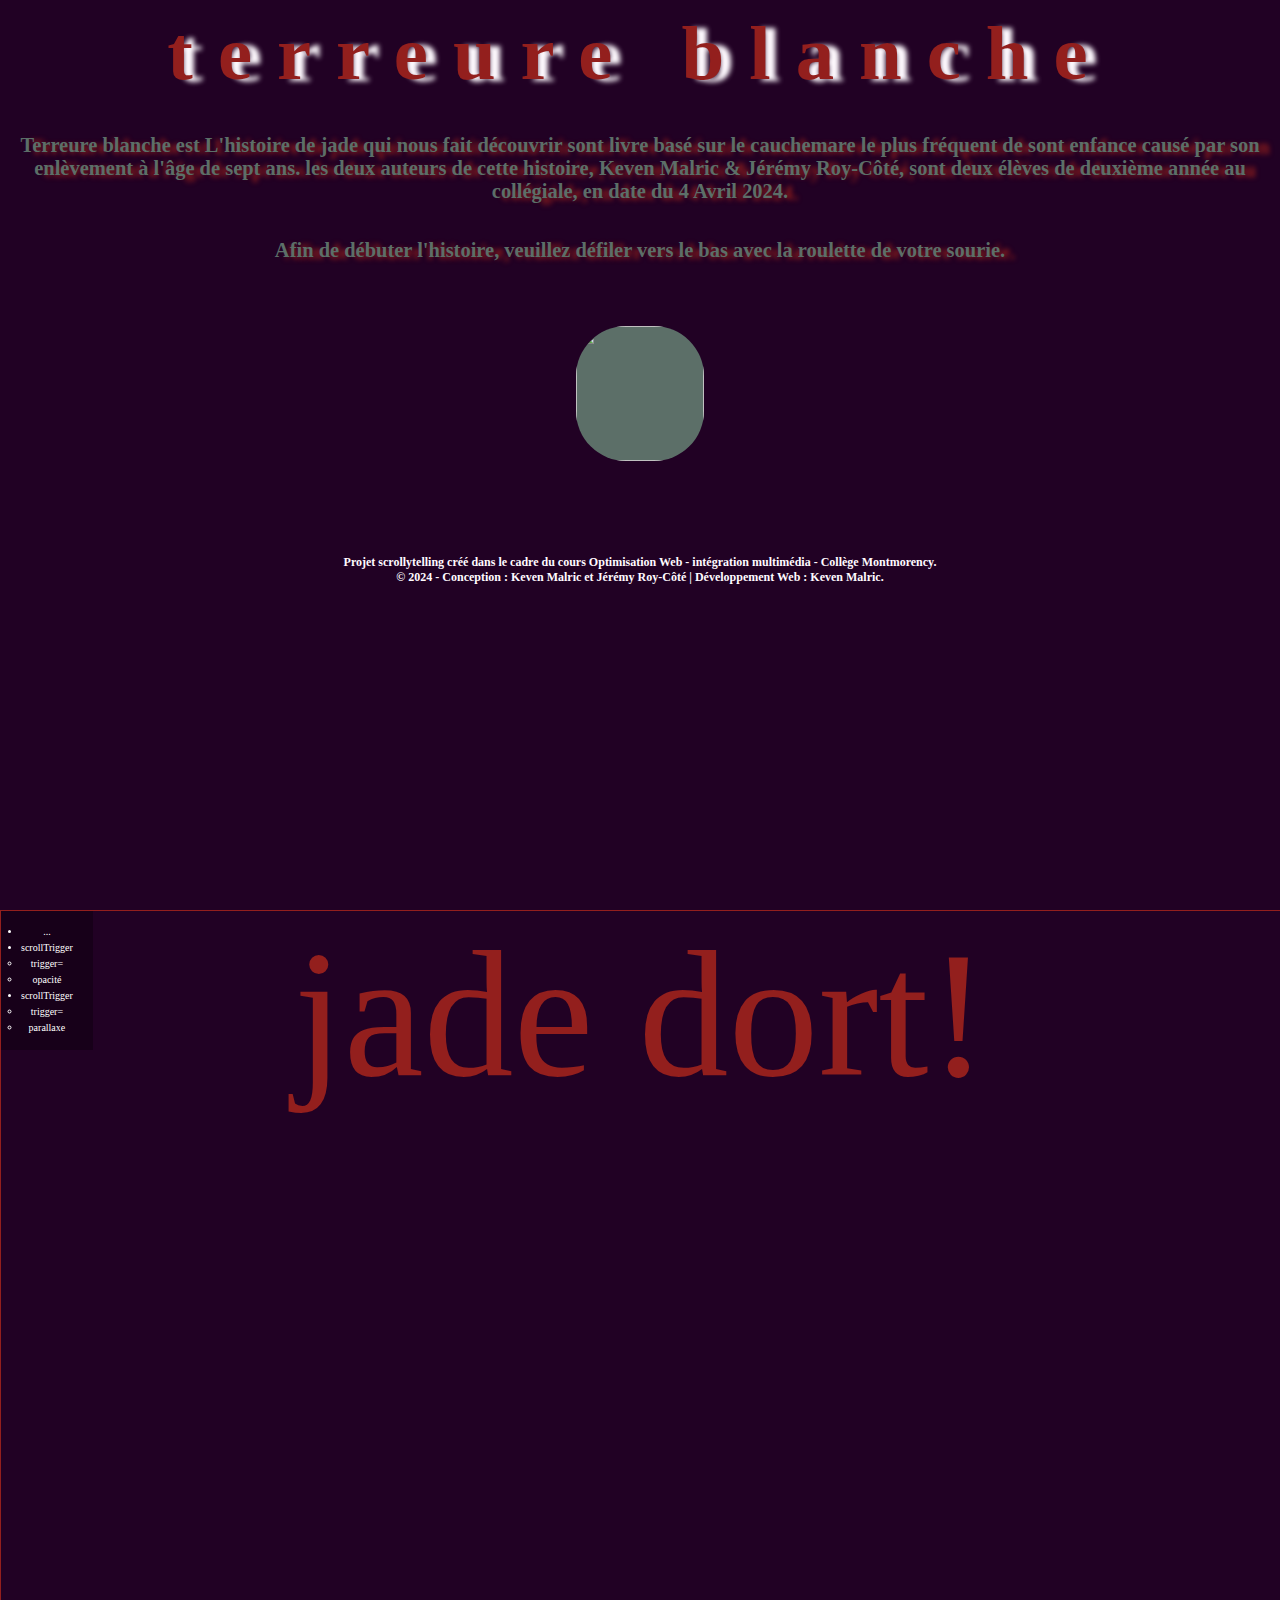
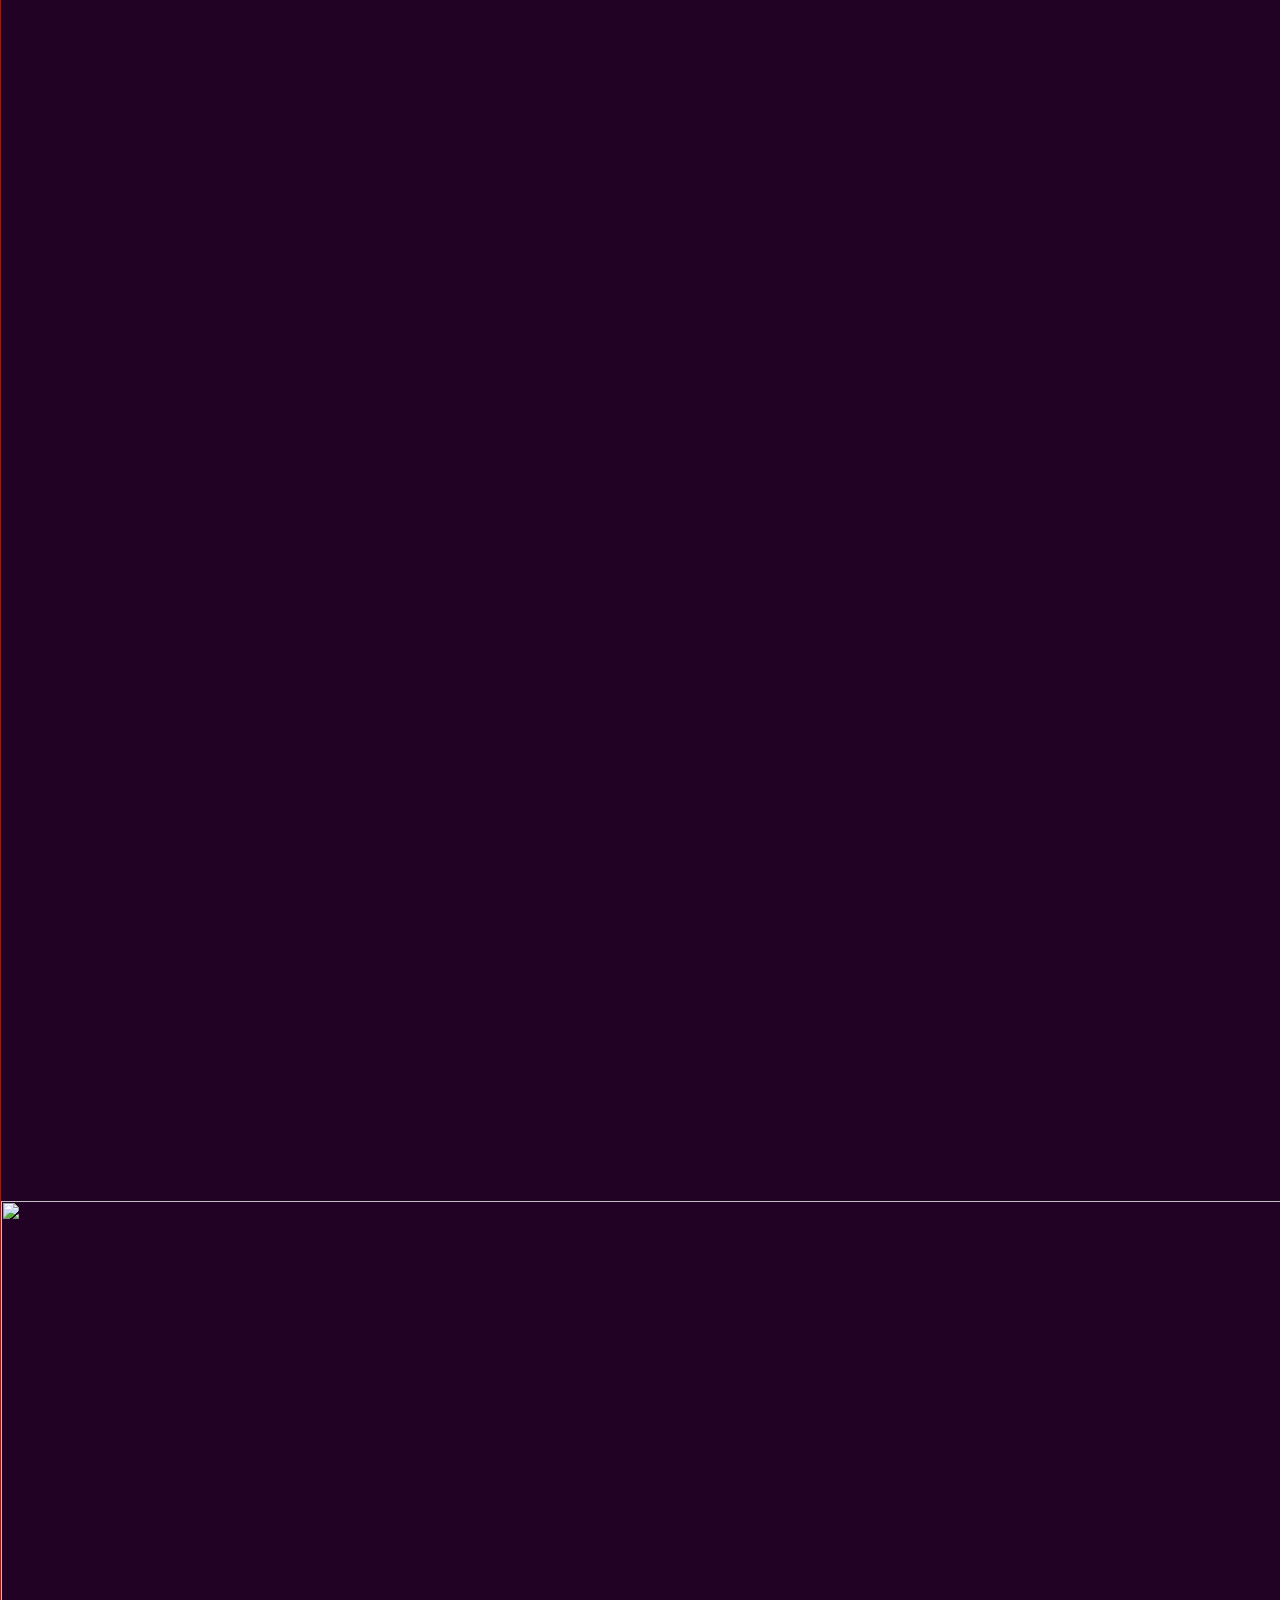
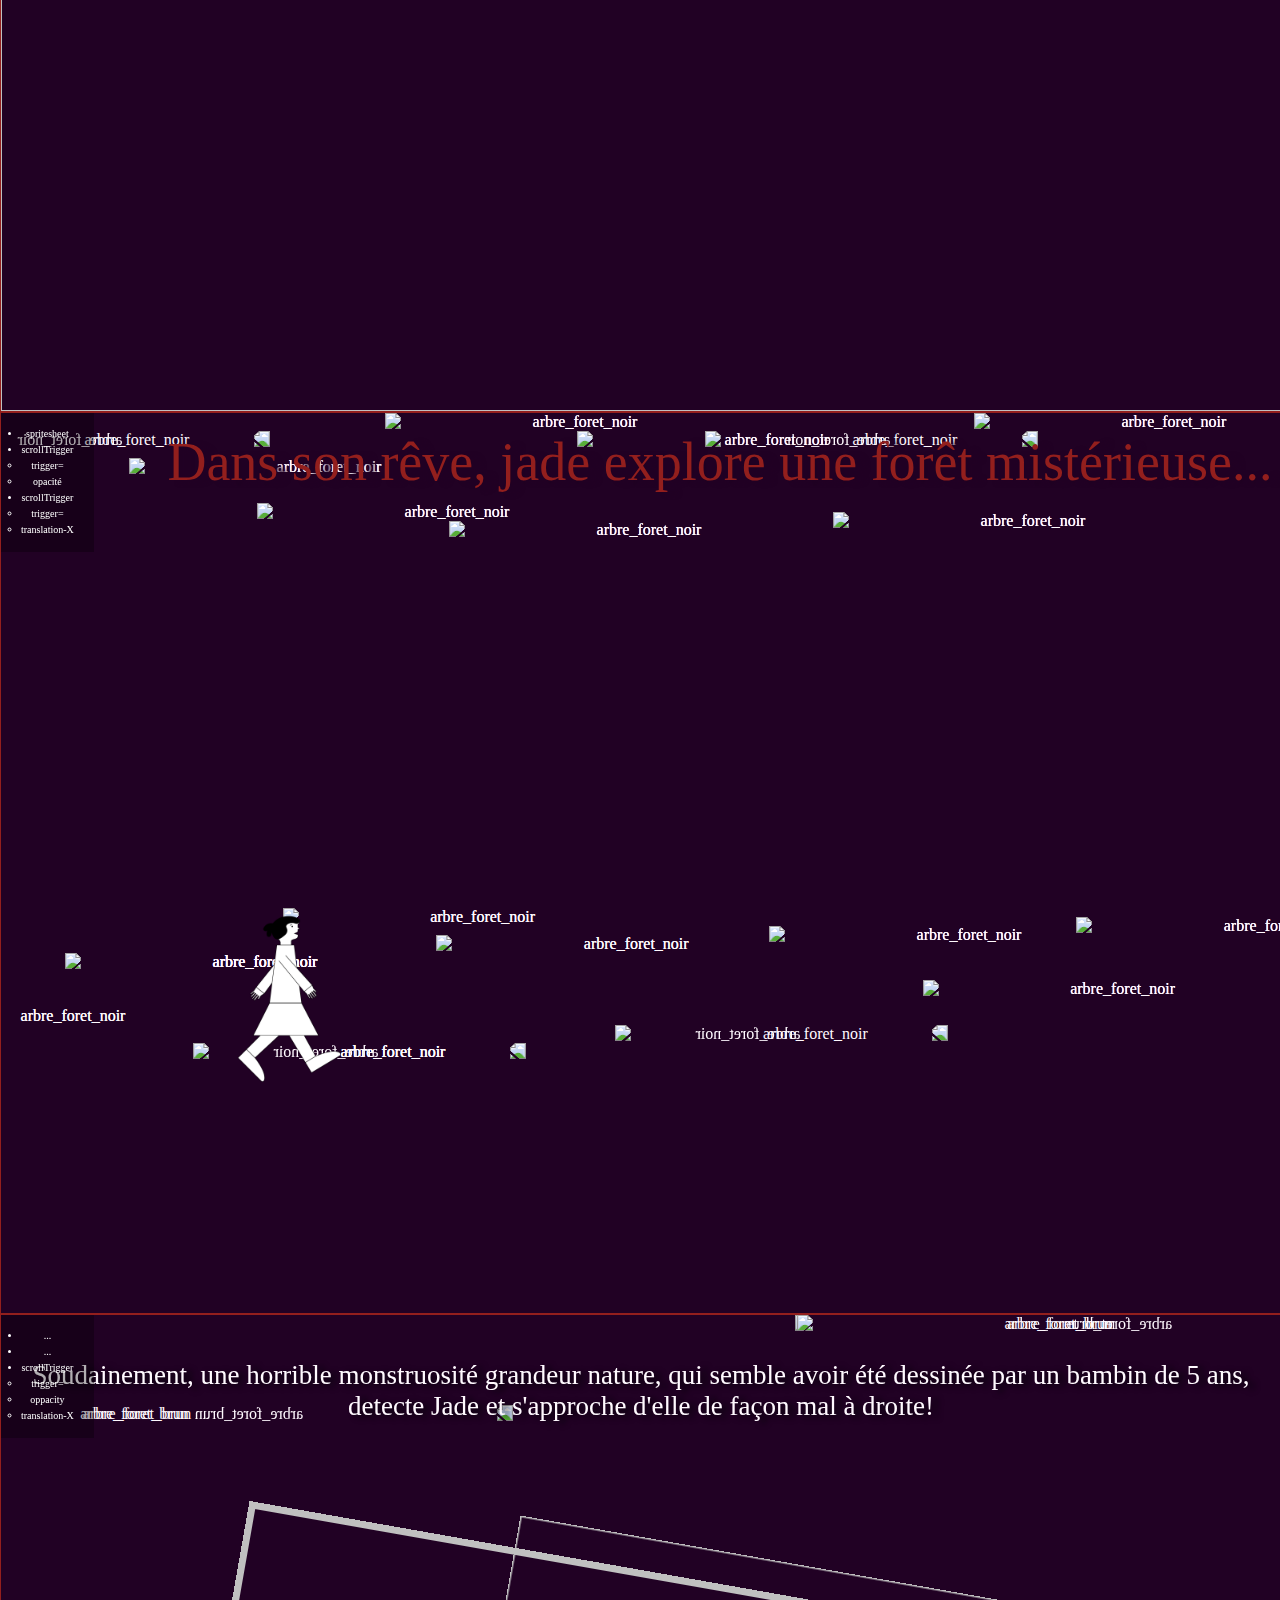
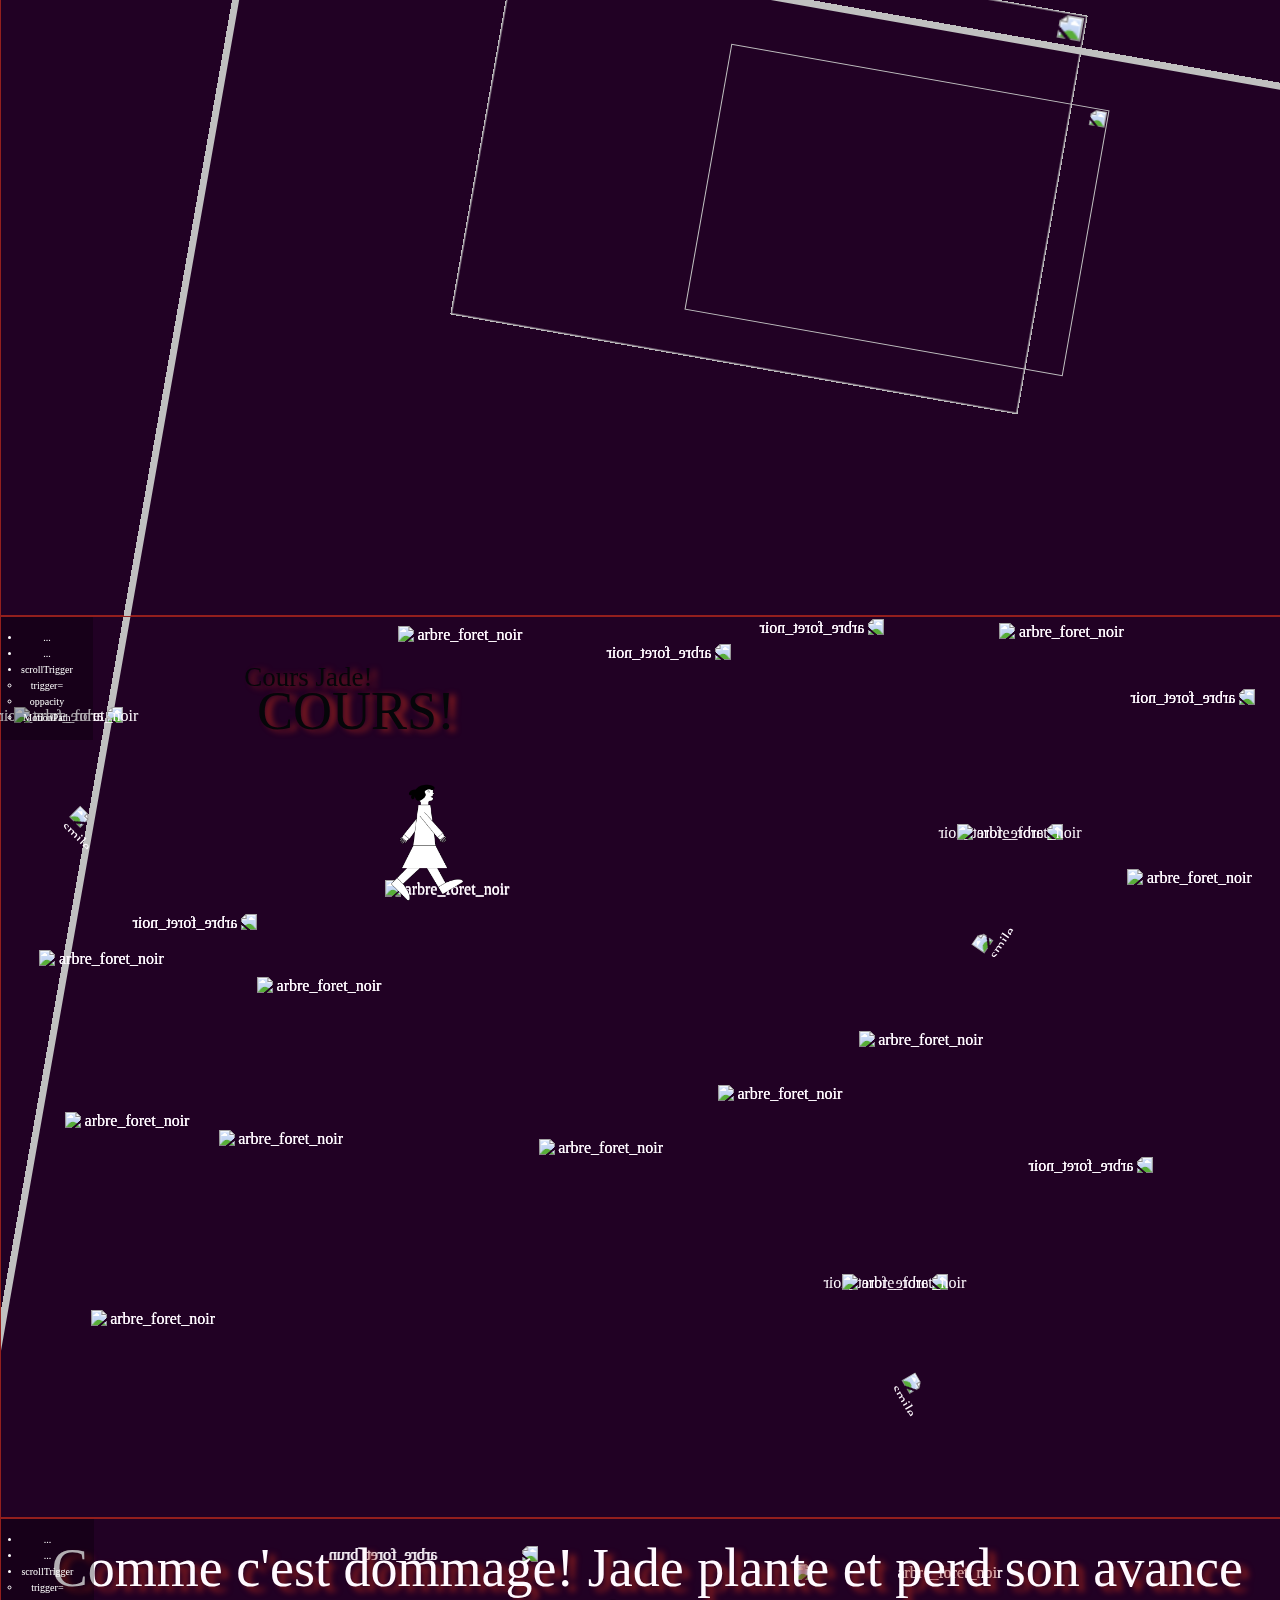
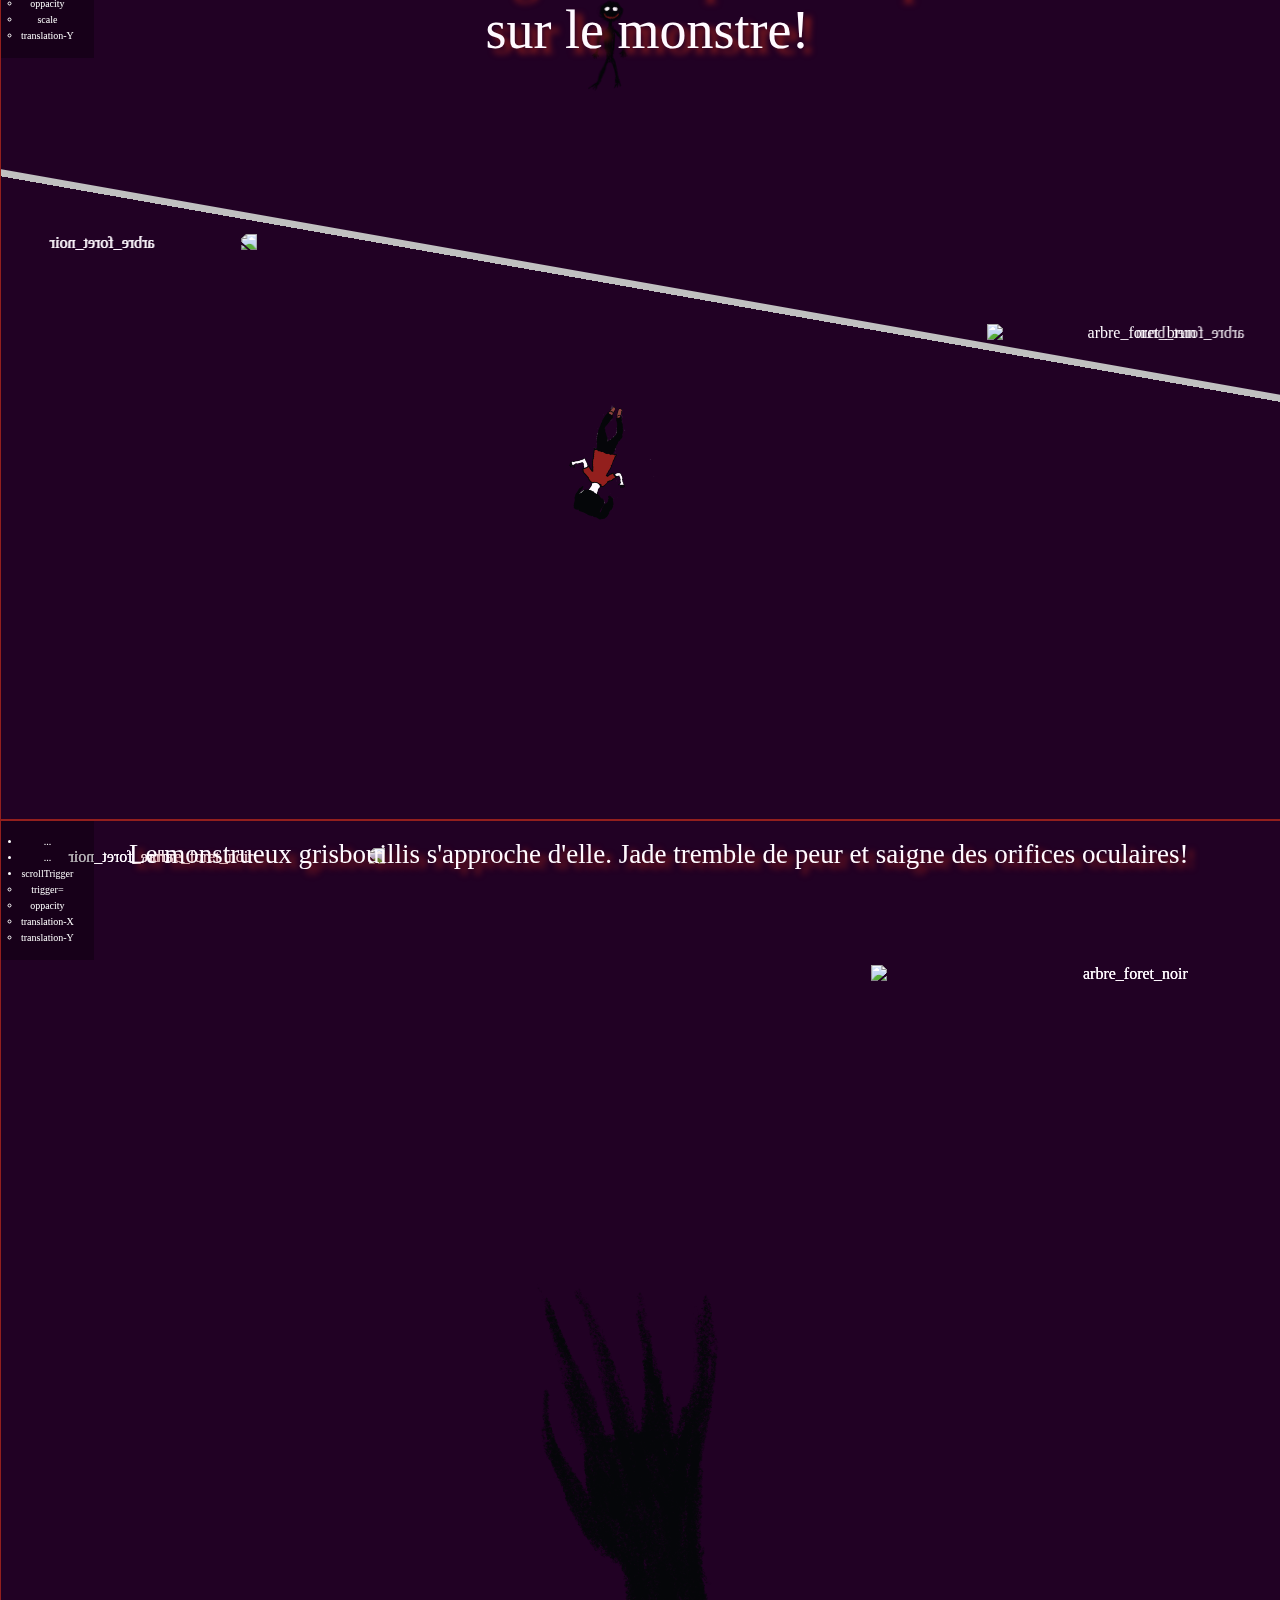
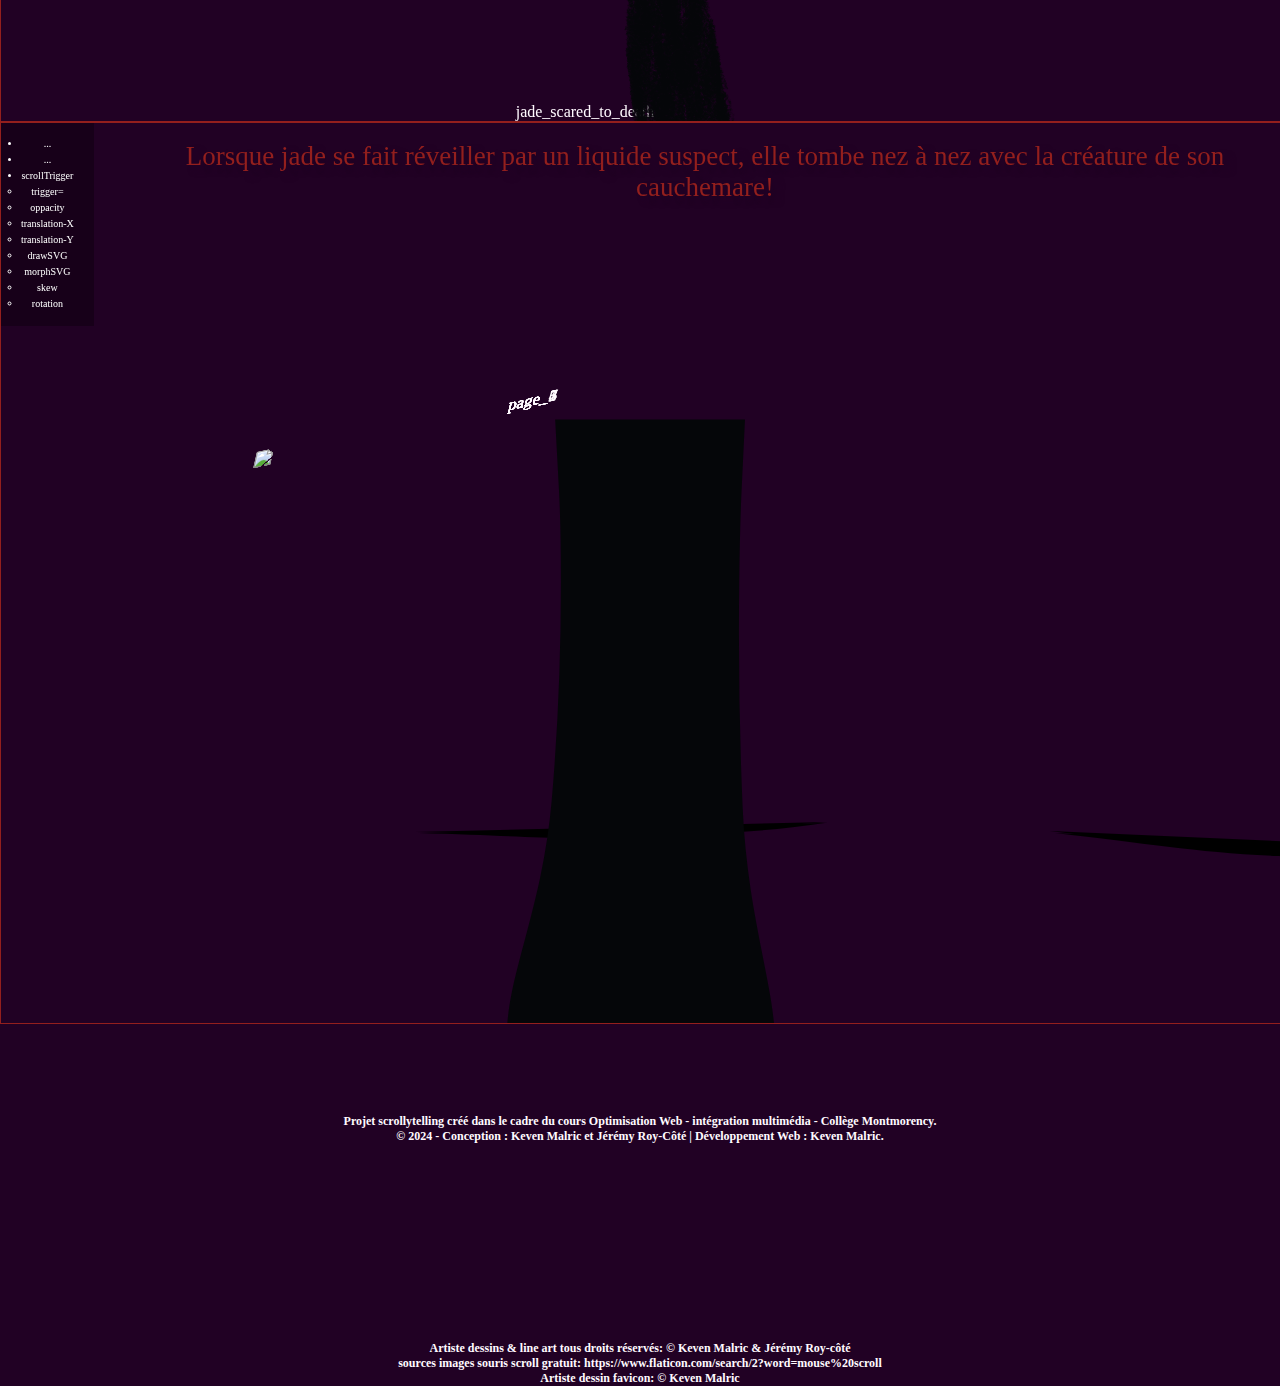
==== index.html @ a26fff1d "rthr" ====
<!DOCTYPE html>
<html lang="en">
<head>
    <meta charset="UTF-8">
    <meta name="viewport" content="width=device-width, initial-scale=1.0">
    <link rel="stylesheet" href="./css/style.css">
    <title>Terreure Blanche</title>
    <link rel="shortcut icon" type="image/png" href="./assets/img/terreure_blanche_favicon.png">
</head>
<body>
    <header>
        <h1 class="titre">terreure blanche</h1>
        <br><br>
        <h2>Terreure blanche est L'histoire de jade qui nous fait découvrir sont livre basé sur le cauchemare le plus fréquent de sont enfance causé par son enlèvement à l'âge de sept ans. les deux auteurs de cette histoire, Keven Malric & Jérémy Roy-Côté, sont deux élèves de deuxième année au collégiale, en date du 4 Avril 2024.</h2> <br><br>
        <span >
            <h2>Afin de débuter l'histoire, veuillez défiler vers le bas avec la roulette de votre sourie. </h2>
            <!---image de souris trouvé à cette addresse: https://www.flaticon.com/search/2?word=mouse%20scroll-->
            <img class="mouse" src="./assets/img/scroll-wheel.png" alt="">
        </span>
        <h3>Projet scrollytelling créé dans le cadre du cours Optimisation Web - intégration multimédia - Collège Montmorency.<br> © 2024 - Conception : Keven Malric et Jérémy Roy-Côté | Développement Web : Keven Malric.</h3>
    </header>
    <main>
        <section id="chapitre_1">
            <ul class="technique-gsap"> 
                <li>...</li> 
                <li>scrollTrigger 
                    <ul> 
                        <li>trigger=</li> 
                        <li>opacité</li> 
                    </ul> 
                </li> 
                <li>scrollTrigger 
                    <ul> 
                        <li>trigger=</li> 
                        <li>parallaxe</li> 
                    </ul> 
                </li> 
            </ul>
            <img src="./assets/img/img_elements_visuels/arbre_rouge.png" alt="" id="ch1" class="branches rouges">
            <img src="./assets/img/img_elements_visuels/arbre_rouge.png" alt="" id="ch1" class="branches rouges">
            <img src="./assets/img/img_elements_visuels/arbre_noir.png" alt="" id="ch1" class="branches noir">
            <img src="./assets/img/img_elements_visuels/arbre_noir.png" alt="" id="ch1" class="branches noir">
            <img src="./assets/img/img_elements_visuels/arbre_noir.png" alt="" id="ch1" class="branches noir">
            <img src="./assets/img/img_elements_visuels/arbre_noir.png" alt="" id="ch1" class="branches noir">
            <img src="./assets/img/img_elements_visuels/arbre_brun.png" alt="" id="ch1" class="branches brun">
            <img src="./assets/img/img_elements_visuels/arbre_brun.png" alt="" id="ch1" class="branches brun">
            <span class="elle"><p>jade dort!</p></span>  
        </section>
        <section id="chapitre_2">
            <ul class="technique-gsap"> 
                <li>spritesheet</li> 
                <li>scrollTrigger 
                    <ul> 
                        <li>trigger=</li> 
                        <li>opacité</li> 
                    </ul> 
                </li>  
                <li>scrollTrigger 
                    <ul> 
                        <li>trigger=</li> 
                        <li>translation-X</li> 
                    </ul> 
                </li> 
            </ul>
            <div class="arbre-ch2">
                <img id="ch2" class="arbre noir1" src="./assets/img/img_elements_visuels/arbre_foret_noir.png" alt="arbre_foret_noir">
                <img id="ch2" class="arbre noir2" src="./assets/img/img_elements_visuels/arbre_foret_noir.png" alt="arbre_foret_noir">
                <img id="ch2" class="arbre noir3" src="./assets/img/img_elements_visuels/arbre_foret_noir.png" alt="arbre_foret_noir">
                <img id="ch2" class="arbre noir4" src="./assets/img/img_elements_visuels/arbre_foret_noir.png" alt="arbre_foret_noir">
                <img id="ch2" class="arbre noir5" src="./assets/img/img_elements_visuels/arbre_foret_noir.png" alt="arbre_foret_noir">
                <img id="ch2" class="arbre noir6" src="./assets/img/img_elements_visuels/arbre_foret_noir.png" alt="arbre_foret_noir">
                <img id="ch2" class="arbre noir7" src="./assets/img/img_elements_visuels/arbre_foret_noir.png" alt="arbre_foret_noir">
                <img id="ch2" class="arbre noir8" src="./assets/img/img_elements_visuels/arbre_foret_noir.png" alt="arbre_foret_noir">
                <img id="ch2" class="arbre noir9" src="./assets/img/img_elements_visuels/arbre_foret_noir.png" alt="arbre_foret_noir">
                <img id="ch2" class="arbre noir10" src="./assets/img/img_elements_visuels/arbre_foret_noir.png" alt="arbre_foret_noir">
                <img id="ch2" class="arbre noir11" src="./assets/img/img_elements_visuels/arbre_foret_noir.png" alt="arbre_foret_noir">
                <img id="ch2" class="arbre noir12" src="./assets/img/img_elements_visuels/arbre_foret_noir.png" alt="arbre_foret_noir">
                <img id="ch2" class="arbre noir13" src="./assets/img/img_elements_visuels/arbre_foret_noir.png" alt="arbre_foret_noir">
                <img id="ch2" class="arbre noir14" src="./assets/img/img_elements_visuels/arbre_foret_noir.png" alt="arbre_foret_noir">
                <img id="ch2" class="arbre noir15" src="./assets/img/img_elements_visuels/arbre_foret_noir.png" alt="arbre_foret_noir">
                <img id="ch2" class="arbre noir16" src="./assets/img/img_elements_visuels/arbre_foret_noir.png" alt="arbre_foret_noir">
                <img id="ch2" class="arbre noir17" src="./assets/img/img_elements_visuels/arbre_foret_noir.png" alt="arbre_foret_noir">
                <img id="ch2" class="arbre noir18" src="./assets/img/img_elements_visuels/arbre_foret_noir.png" alt="arbre_foret_noir">
                <img id="ch2" class="arbre noir19" src="./assets/img/img_elements_visuels/arbre_foret_noir.png" alt="arbre_foret_noir">
                <img id="ch2" class="arbre noir20" src="./assets/img/img_elements_visuels/arbre_foret_noir.png" alt="arbre_foret_noir">
                <img id="ch2" class="arbre noir21" src="./assets/img/img_elements_visuels/arbre_foret_noir.png" alt="arbre_foret_noir">
                <img id="ch2" class="arbre noir22" src="./assets/img/img_elements_visuels/arbre_foret_noir.png" alt="arbre_foret_noir">
                <img id="ch2" class="arbre noir23" src="./assets/img/img_elements_visuels/arbre_foret_noir.png" alt="arbre_foret_noir">
                <img id="ch2" class="arbre noir24" src="./assets/img/img_elements_visuels/arbre_foret_noir.png" alt="arbre_foret_noir">
                <img id="ch2" class="arbre noir25" src="./assets/img/img_elements_visuels/arbre_foret_noir.png" alt="arbre_foret_noir">
                <img id="ch2" class="arbre noir26" src="./assets/img/img_elements_visuels/arbre_foret_noir.png" alt="arbre_foret_noir">
                <img id="ch2" class="arbre noir27" src="./assets/img/img_elements_visuels/arbre_foret_noir.png" alt="arbre_foret_noir">
                <img id="ch2" class="arbre noir28" src="./assets/img/img_elements_visuels/arbre_foret_noir.png" alt="arbre_foret_noir">
                <img id="ch2" class="arbre noir29" src="./assets/img/img_elements_visuels/arbre_foret_noir.png" alt="arbre_foret_noir">
                <img id="ch2" class="arbre noir30" src="./assets/img/img_elements_visuels/arbre_foret_noir.png" alt="arbre_foret_noir">
                <img id="ch2" class="arbre noir31" src="./assets/img/img_elements_visuels/arbre_foret_noir.png" alt="arbre_foret_noir">
                <img id="ch2" class="arbre noir32" src="./assets/img/img_elements_visuels/arbre_foret_noir.png" alt="arbre_foret_noir">
                <img id="ch2" class="arbre noir33" src="./assets/img/img_elements_visuels/arbre_foret_noir.png" alt="arbre_foret_noir">
                <img id="ch2" class="arbre noir34" src="./assets/img/img_elements_visuels/arbre_foret_noir.png" alt="arbre_foret_noir">
                <img id="ch2" class="arbre noir35" src="./assets/img/img_elements_visuels/arbre_foret_noir.png" alt="arbre_foret_noir">
                <img id="ch2" class="arbre noir36" src="./assets/img/img_elements_visuels/arbre_foret_noir.png" alt="arbre_foret_noir">
                <img id="ch2" class="arbre noir37" src="./assets/img/img_elements_visuels/arbre_foret_noir.png" alt="arbre_foret_noir">
                <img id="ch2" class="arbre noir38" src="./assets/img/img_elements_visuels/arbre_foret_noir.png" alt="arbre_foret_noir">
                <img id="ch2" class="arbre noir39" src="./assets/img/img_elements_visuels/arbre_foret_noir.png" alt="arbre_foret_noir">
                <img id="ch2" class="arbre noir40" src="./assets/img/img_elements_visuels/arbre_foret_noir.png" alt="arbre_foret_noir">
            </div>
            <div class="walk1">
            </div>
            <div class="text-ch2">
                <p>Dans son rêve, jade explore une forêt mistérieuse...</p>
            </div>
        </section>
        <section id="chapitre_3">
            <ul class="technique-gsap"> 
                <li>...</li> 
                <li>...</li> 
                <li>scrollTrigger 
                    <ul> 
                        <li>trigger=</li> 
                        <li>oppacity</li> 
                        <li>translation-X</li>
                    </ul> 
                </li> 
            </ul>
            <div class="arbre-ch3">           
                <img id="ch3" class="arbre brun1a" src="./assets/img/img_elements_visuels/arbres_foret_brun.png" alt="arbre_foret_brun">
                <img id="ch3" class="arbre brun1b" src="./assets/img/img_elements_visuels/arbres_foret_brun.png" alt="arbre_foret_brun">
                <img id="ch3" class="arbre brun1c" src="./assets/img/img_elements_visuels/arbres_foret_brun.png" alt="arbre_foret_brun">
                <img id="ch3" class="arbre brun2a" src="./assets/img/img_elements_visuels/arbres_foret_brun.png" alt="arbre_foret_brun">
                <img id="ch3" class="arbre brun2b" src="./assets/img/img_elements_visuels/arbres_foret_brun.png" alt="arbre_foret_brun">
                <img id="ch3" class="arbre brun2c" src="./assets/img/img_elements_visuels/arbres_foret_brun.png" alt="arbre_foret_brun">
                <div class="text-ch3">
                    <p>Soudainement, une horrible monstruosité grandeur nature, qui semble avoir été dessinée par un bambin de 5 ans, detecte Jade et s'approche d'elle de façon mal à droite! </p>
                </div>
            </div>
            <div class="monstre">
                <img id="chm3" class="monstre1" src="./assets/img/img_personnage/monstre_stand.png" alt="">
                <img id="chm3" class="monstre2" src="./assets/img/img_personnage/monstre_tourne.png" alt="">
                <img id="chm3" class="monstre3" src="./assets/img/img_personnage/monstre_toi.png" alt="">
            </div>
        </section>
        <section id="chapitre_4">
            <ul class="technique-gsap"> 
                <li>...</li> 
                <li>...</li> 
                <li>scrollTrigger 
                    <ul> 
                        <li>trigger=</li> 
                        <li>oppacity</li>
                        <li>MotionPath</li> 
                    </ul> 
                </li> 
            </ul>
            <img id="ch4" class="arbre ch4 noir1" src="./assets/img/img_elements_visuels/arbre_foret_noir.png" alt="arbre_foret_noir">
            <img id="ch4" class="arbre ch4 noir2" src="./assets/img/img_elements_visuels/arbre_foret_noir.png" alt="arbre_foret_noir">
            <img id="ch4" class="arbre ch4 noir3" src="./assets/img/img_elements_visuels/arbre_foret_noir.png" alt="arbre_foret_noir">
            <img id="ch4" class="arbre ch4 noir4" src="./assets/img/img_elements_visuels/arbre_foret_noir.png" alt="arbre_foret_noir">
            <img id="ch4" class="arbre ch4 noir5" src="./assets/img/img_elements_visuels/arbre_foret_noir.png" alt="arbre_foret_noir">
            <img id="ch4" class="arbre ch4 noir6" src="./assets/img/img_elements_visuels/arbre_foret_noir.png" alt="arbre_foret_noir">
            <img id="ch4" class="arbre ch4 noir7" src="./assets/img/img_elements_visuels/arbre_foret_noir.png" alt="arbre_foret_noir">
            <img id="ch4" class="arbre ch4 noir8" src="./assets/img/img_elements_visuels/arbre_foret_noir.png" alt="arbre_foret_noir">
            <img id="ch4" class="arbre ch4 noir9" src="./assets/img/img_elements_visuels/arbre_foret_noir.png" alt="arbre_foret_noir">
            <img id="ch4" class="arbre ch4 noir10" src="./assets/img/img_elements_visuels/arbre_foret_noir.png" alt="arbre_foret_noir">
            <img id="ch4" class="arbre ch4 noir11" src="./assets/img/img_elements_visuels/arbre_foret_noir.png" alt="arbre_foret_noir">
            <img id="ch4" class="arbre ch4 noir12" src="./assets/img/img_elements_visuels/arbre_foret_noir.png" alt="arbre_foret_noir">
            <img id="ch4" class="arbre ch4 noir13" src="./assets/img/img_elements_visuels/arbre_foret_noir.png" alt="arbre_foret_noir">
            <img id="ch4" class="arbre ch4 noir14" src="./assets/img/img_elements_visuels/arbre_foret_noir.png" alt="arbre_foret_noir">
            <img id="ch4" class="arbre ch4 noir15" src="./assets/img/img_elements_visuels/arbre_foret_noir.png" alt="arbre_foret_noir">
            <img id="ch4" class="arbre ch4 noir16" src="./assets/img/img_elements_visuels/arbre_foret_noir.png" alt="arbre_foret_noir">
            <img id="ch4" class="arbre ch4 noir17" src="./assets/img/img_elements_visuels/arbre_foret_noir.png" alt="arbre_foret_noir">
            <img id="ch4" class="arbre ch4 noir18" src="./assets/img/img_elements_visuels/arbre_foret_noir.png" alt="arbre_foret_noir">
            <img id="ch4" class="arbre ch4 noir19" src="./assets/img/img_elements_visuels/arbre_foret_noir.png" alt="arbre_foret_noir">
            <img id="ch4" class="arbre ch4 noir20" src="./assets/img/img_elements_visuels/arbre_foret_noir.png" alt="arbre_foret_noir">
            <img id="ch4" class="arbre ch4 noir1b" src="./assets/img/img_elements_visuels/arbre_foret_noir.png" alt="arbre_foret_noir">
            <img id="ch4" class="arbre ch4 noir2b" src="./assets/img/img_elements_visuels/arbre_foret_noir.png" alt="arbre_foret_noir">
            <img id="ch4" class="arbre ch4 noir3b" src="./assets/img/img_elements_visuels/arbre_foret_noir.png" alt="arbre_foret_noir">
            <img id="ch4" class="arbre ch4 noir4b" src="./assets/img/img_elements_visuels/arbre_foret_noir.png" alt="arbre_foret_noir">
            <img id="ch4" class="arbre ch4 noir5b" src="./assets/img/img_elements_visuels/arbre_foret_noir.png" alt="arbre_foret_noir">
            <img id="ch4" class="arbre ch4 noir6b" src="./assets/img/img_elements_visuels/arbre_foret_noir.png" alt="arbre_foret_noir">
            <img id="ch4" class="arbre ch4 noir7b" src="./assets/img/img_elements_visuels/arbre_foret_noir.png" alt="arbre_foret_noir">
            <img id="ch4" class="arbre ch4 noir8b" src="./assets/img/img_elements_visuels/arbre_foret_noir.png" alt="arbre_foret_noir">
            <img id="ch4" class="arbre ch4 noir9b" src="./assets/img/img_elements_visuels/arbre_foret_noir.png" alt="arbre_foret_noir">
            <img id="ch4" class="arbre ch4 noir10b" src="./assets/img/img_elements_visuels/arbre_foret_noir.png" alt="arbre_foret_noir">
            <img id="ch4" class="arbre ch4 noir11b" src="./assets/img/img_elements_visuels/arbre_foret_noir.png" alt="arbre_foret_noir">
            <img id="ch4" class="arbre ch4 noir12b" src="./assets/img/img_elements_visuels/arbre_foret_noir.png" alt="arbre_foret_noir">
            <img id="ch4" class="arbre ch4 noir13b" src="./assets/img/img_elements_visuels/arbre_foret_noir.png" alt="arbre_foret_noir">
            <img id="ch4" class="arbre ch4 noir14b" src="./assets/img/img_elements_visuels/arbre_foret_noir.png" alt="arbre_foret_noir">
            <img id="ch4" class="arbre ch4 noir15b" src="./assets/img/img_elements_visuels/arbre_foret_noir.png" alt="arbre_foret_noir">
            <img id="ch4" class="arbre ch4 noir16b" src="./assets/img/img_elements_visuels/arbre_foret_noir.png" alt="arbre_foret_noir">
            <img id="ch4" class="arbre ch4 noir17b" src="./assets/img/img_elements_visuels/arbre_foret_noir.png" alt="arbre_foret_noir">
            <img id="ch4" class="arbre ch4 noir18b" src="./assets/img/img_elements_visuels/arbre_foret_noir.png" alt="arbre_foret_noir">
            <img id="ch4" class="arbre ch4 noir19b" src="./assets/img/img_elements_visuels/arbre_foret_noir.png" alt="arbre_foret_noir">
            <img id="ch4" class="arbre ch4 noir20b" src="./assets/img/img_elements_visuels/arbre_foret_noir.png" alt="arbre_foret_noir">
            <img src="./assets/img/img_personnage/smile.png" alt="smile" id="mch4" class="creepy1">
            <img src="./assets/img/img_personnage/smile.png" alt="smile" id="mch4" class="creepy2">
            <img src="./assets/img/img_personnage/smile.png" alt="smile" id="mch4" class="creepy3">
            <svg id="ligne" data-name="Calque 2" xmlns="http://www.w3.org/2000/svg" viewBox="0 0 1039.58 1037.5">
                <path class="suivre" d="M.5,0s3,263,33,262c49,38,552-96,928,119,28,167-633,134-664,311-29,226,742,345,742,345"/>
              </svg>
            <div class="walk2">

            </div>
            <div class="run">
                <p>Cours Jade! </p> <p class="big">COURS!</p>
            </div>
        </section>
        <section id="chapitre_5">
            <ul class="technique-gsap"> 
                <li>...</li> 
                <li>...</li> 
                <li>scrollTrigger 
                    <ul> 
                        <li>trigger=</li> 
                        <li>oppacity</li> 
                        <li>scale</li> 
                        <li>translation-Y</li> 
                    </ul> 
                </li> 
            </ul>
            <img id="ch5" class="arbre ch5 noir1" src="./assets/img/img_elements_visuels/arbre_foret_noir.png" alt="arbre_foret_noir">
            <img id="ch5" class="arbre ch5 noir1b" src="./assets/img/img_elements_visuels/arbre_foret_noir.png" alt="arbre_foret_noir">
            <img id="ch5" class="arbre ch5 noir2" src="./assets/img/img_elements_visuels/arbre_foret_noir.png" alt="arbre_foret_noir">
            <img id="ch5" class="arbre ch5 noir2b" src="./assets/img/img_elements_visuels/arbre_foret_noir.png" alt="arbre_foret_noir">
            <img id="ch5" class="arbre ch5 brun1a" src="./assets/img/img_elements_visuels/arbres_foret_brun.png" alt="arbre_foret_brun">
            <img id="ch5" class="arbre ch5 brun1b" src="./assets/img/img_elements_visuels/arbres_foret_brun.png" alt="arbre_foret_brun">
            <img id="ch5" class="arbre ch5 brun2a" src="./assets/img/img_elements_visuels/arbres_foret_brun.png" alt="arbre_foret_brun">
            <img id="ch5" class="arbre ch5 brun2b" src="./assets/img/img_elements_visuels/arbres_foret_brun.png" alt="arbre_foret_brun">
            <img src="./assets/img/img_personnage/fille_plante.png" alt="fille_plante" id="plante" class="fillep">
            <img src="./assets/img/img_personnage/monstre_grrr.png" alt="" id="danger" class="grrr">
            <div class="oh-non">
                <p>Comme c'est dommage! Jade plante et perd son avance sur le monstre!</p>
            </div>
        </section>
        <section id="chapitre_6">
            <ul class="technique-gsap"> 
                <li>...</li> 
                <li>...</li> 
                <li>scrollTrigger 
                    <ul> 
                        <li>trigger=</li> 
                        <li>oppacity</li> 
                        <li>translation-X</li> 
                        <li>translation-Y</li> 
                    </ul> 
                </li> 
            </ul>
            <div class="cloud">  
                         
            </div>
            <div class="abre-ch6">
                <img id="ch6" class="arbre ch6 noir1" src="./assets/img/img_elements_visuels/arbre_foret_noir.png" alt="arbre_foret_noir">
                <img id="ch6" class="arbre ch6 noir1b" src="./assets/img/img_elements_visuels/arbre_foret_noir.png" alt="arbre_foret_noir">
                <img id="ch6" class="arbre ch6 noir1c" src="./assets/img/img_elements_visuels/arbre_foret_noir.png" alt="arbre_foret_noir">
                <img id="ch6" class="arbre ch6 noir1d" src="./assets/img/img_elements_visuels/arbre_foret_noir.png" alt="arbre_foret_noir">
                <img id="ch6" class="arbre ch6 noir2" src="./assets/img/img_elements_visuels/arbre_foret_noir.png" alt="arbre_foret_noir">
                <img id="ch6" class="arbre ch6 noir2b" src="./assets/img/img_elements_visuels/arbre_foret_noir.png" alt="arbre_foret_noir">
            </div>
            <img id="jade" class="fille" src="./assets/img/img_personnage/jade_scared_to_death.png" alt="jade_scared_to_death">
            <img id="hand" class="main" src="./assets/img/img_elements_visuels/hand.png" alt="hand">    
            <div class="peur">
                <p>Le monstrueux grisbouillis s'approche d'elle. Jade tremble de peur et saigne des orifices oculaires!</p>
            </div>   
        </section>
        <section id="chapitre_6_suite"> 
            <ul class="technique-gsap"> 
                <li>...</li> 
                <li>...</li> 
                <li>scrollTrigger 
                    <ul> 
                        <li>trigger=</li> 
                        <li>oppacity</li> 
                        <li>translation-X</li> 
                        <li>translation-Y</li>
                        <li>drawSVG</li>
                        <li>morphSVG</li>
                        <li>skew</li> 
                        <li>rotation</li>
                    </ul> 
                </li> 
            </ul>
                <svg version="1.1" id="drool" xmlns="http://www.w3.org/2000/svg" xmlns:xlink="http://www.w3.org/1999/xlink" x="0px" y="0px"
                viewBox="0 0 595.3 841.9" xml:space="preserve">
           <path class="bave" d="M283.8,136c0,0,7.3,134.7-7,298c-12.4,141.3-67,210.8-27,251c23.2,23.3,69.7,28.1,94,9
               c40.4-31.8-7.5-108-14-256c-7.4-168.8-1-302-1-302H283.8z"/>
           </svg>
           <svg xmlns="http://www.w3.org/2000/svg" width="1890" height="1417" viewBox="0 0 1890 1417">
            <path id="eye11" data-name="Forme 1" class="close" d="M414,709c74.861,0.264,135.245,2.412,212,2,82.994-.446,124.585-6.684,201-12"/>
            <path id="eye12" data-name="Forme 2" class="close" d="M1049,708c114.38,14.471,161.61,18.032,259,25,78,5.581,138.4,6.4,218-4"/>
            <path id="eye13" data-name="Forme 3" class="close" d="M418,710c97.6,2.45,126.5,7.189,203,4,75.35-3.141,130.248-3.069,203-14"/>
            <path id="eye14" data-name="Forme 4" class="close" d="M1054,710c92.12,10.458,140.72,19.4,222,23,83.75,3.706,140.22,13.273,249-1"/>
          </svg>
          <svg xmlns="http://www.w3.org/2000/svg" width="1890" height="1417" viewBox="0 0 1890 1417">
            <path id="eye21" data-name="Forme 1" class="open" d="M414,709a350.961,350.961,0,0,1,212-73c82.994-.446,137.3,9.8,201,63"/>
            <path id="eye22" data-name="Forme 2" class="open" d="M1049,708c76.23-60.576,173.06-89.678,270-78,78,9.4,150.29,44.533,207,99"/>
            <path id="eye23" data-name="Forme 3" class="open" d="M410,742a313.868,313.868,0,0,0,413-15"/>
            <path id="eye24" data-name="Forme 4" class="open" d="M1054,744a449.986,449.986,0,0,0,468.03,16.919"/>
          </svg>

            <div class="livre">
                <img src="./assets/img/img_personnage/terreure_blanche.png" alt="smile" id="surprise" class="wake">
                <img id="ch6-5" class="pa no7" src="./assets/img/img_elements_visuels/page_7.png" alt="page_7">
                <img id="ch6-5" class="pa no6" src="./assets/img/img_elements_visuels/page_6.png" alt="page_6">
                <img id="ch6-5" class="pa no5" src="./assets/img/img_elements_visuels/page_5.png" alt="page_5">
                <img id="ch6-5" class="pa no4" src="./assets/img/img_elements_visuels/page_4.png" alt="page_4">
                <img id="ch6-5" class="pa no3" src="./assets/img/img_elements_visuels/page_3.png" alt="page_3">
                <img id="ch6-5" class="pa no2" src="./assets/img/img_elements_visuels/page_2.png" alt="page_2">
                <img id="ch6-5" class="pa no1" src="./assets/img/img_elements_visuels/page_1.png" alt="page_1">
            </div>
            <div class="bon_matin">
                <p>Lorsque jade se fait réveiller par un liquide suspect, elle tombe nez à nez avec la créature de son cauchemare!</p>
            </div> 
        </section>
    </main>
    <footer>
        <h3 class="foot">Projet scrollytelling créé dans le cadre du cours Optimisation Web - intégration multimédia - Collège Montmorency.<br> © 2024 - Conception : Keven Malric et Jérémy Roy-Côté | Développement Web : Keven Malric.</h3>
        <br>
        <h3 class="foot">Artiste dessins & line art tous droits réservés: © Keven Malric & Jérémy Roy-côté <br> sources images souris scroll gratuit: https://www.flaticon.com/search/2?word=mouse%20scroll <br> Artiste dessin favicon: © Keven Malric</h3>
    </footer>
    <!---libairie GSAP, ScrollTrigger & lien Javascript-->
    <script src="https://cdn.jsdelivr.net/npm/gsap@3.12.5/dist/gsap.min.js"></script>
    <script src="https://cdn.jsdelivr.net/npm/gsap@3.12.5/dist/ScrollTrigger.min.js"></script>
    <script src="https://cdn.jsdelivr.net/npm/gsap@3.12.5/dist/MotionPathPlugin.min.js"></script>
    <!--<script src="https://s3-us-west-2.amazonaws.com/s.cdpn.io/16327/MorphSVGPlugin3.min.js"></script> -->
    <!--<script src="https://s3-us-west-2.amazonaws.com/s.cdpn.io/16327/DrawSVGPlugin3.min.js"></script>-->
    <script src="./script/script.js"></script>
</body>
</html>
---- css/style.css ----
@font-face {
    font-family:"Drunk";
    src: url('../assets/fonts/Drunk & Proud.otf') format("opentype");
}

@font-face {
    font-family:"hug";
    src: url("../assets/fonts/Hug Me Tight - OTF.otf") format("opentype");
}


:root {
    --mauve: #210124;
    --bois: #8e443d;
    --ghost: #fffaff;
    --forest_green: #5c6f68;
    --blood_red: #931f1d;
    --black: #050609;
}

* {
    font-family: "hug";
    margin: 0;
    padding: 0;
}

body {
    overflow-x: hidden;
    background-color: var(--mauve);
    height: 100vh;
    text-align: justify;
    color: var(--ghost);
}

header {
    display:block;
    width: 100%;
    height: 100vh;
    background-color: var(--mauve);
    background-image: url(../assets/img/img_elements_visuels/arbre_brun.png);
    background-size: cover;
    background-repeat: no-repeat;
}

h1 {
    margin-top: 10px;
    font-family: "Drunk";
    font-size: 6vw;
    letter-spacing: 25px;
    text-align: center;
    color: var(--blood_red);
    text-shadow: 10px 2px 5px var(--ghost);
}

img {
    width: 100vw;
}

h2 {
    font-size: 1.6vw;
    color: var(--forest_green);
    text-align: center;
    text-shadow: 10px 2px 5px var(--blood_red);
}

h3{
    position: relative;
    margin-top: 7%;
    font-size: 12px;
    color: var(--ghost);
    text-align: center;
}

.mouse {
    margin-left: 45%;
    margin-top: 5%;
    height: 15vh;
    width: 10vw;
    background-color: var(--forest_green);
    border-radius: 50px;
 }

 section {
    width: 100vw;
    height: 100vh;
    margin: 0;
    padding: 0;
    border: 1px solid var(--blood_red);
 }

 #chapitre_1 {
    position: relative;
    background-image: url(../assets/img/img_arriere_plan/lit_ch1_bg_1.png);
    background-position: top;
    height: 300vh;
    background-size: cover;
    background-repeat: no-repeat;
    text-align: center;
    overflow: hidden;
 }

 #chapitre_2 {
    position: relative;
    background-image: url(../assets/img/img_arriere_plan/bg_chapitre_2.png);
    background-position: top;
    background-size: 100% 100%;
    background-repeat: no-repeat;
    text-align: center;
 }

 #chapitre_3 {
    position: relative;
    background-image: url(../assets/img/img_arriere_plan/bg_jade1.png);
    background-position: top;
    background-size: cover;
    background-repeat: no-repeat;
    text-align: center;
 }
 
 #chapitre_4 {
    position: relative;
    background-image: url(../assets/img/img_arriere_plan/bg_chapitre_4.png);
    background-position: top;
    background-size: 100% 100%;
    background-repeat: no-repeat;
    text-align: center;
 }

 #chapitre_5 {
    position: relative;
    background-image: url(../assets/img/img_arriere_plan/bg_chapitre_5.png);
    background-position: top;
    background-size: cover;
    background-repeat: no-repeat;
    text-align: center;
 }

 #chapitre_6 {
    overflow: hidden;
    position: relative;
    background-image: url(../assets/img/img_arriere_plan/bg_jade1.png);
    background-position: top;
    background-size: cover;
    background-repeat: no-repeat;
    text-align: center;
 }

 #chapitre_6_suite {
  overflow: hidden;
  position: relative;
  background-image: url(../assets/img/img_arriere_plan/bg_blanc.png);
  background-position: top;
  background-size: 100% 100%;
  background-repeat: no-repeat;
  text-align: center;
}

 .foot {
    margin-bottom: 7%;
 }


 .parraleleforest{
    width: 50vw;
 }

 #ch1 {
  position: absolute;
  width: 100vw;
  height: 90vh;
}

 #ch2 {
    position: absolute;
    width: 30vw;
    height: 30vh;
 }


.walk1 {
  position: absolute;
  background-image: url(../assets/img/img_personnage/fille_v.png);
  top: 5%;
  left:-20%;
  height: 1080px;
  animation-name: marche;
  animation-duration: 1s;
  animation-iteration-count: infinite;
  animation-timing-function: steps(25);
  background-size: 100% -2500%;
  aspect-ratio: 1/1;
  transform: scale(0.2);
}

.walk2 {
  position: absolute;
  background-image: url(../assets/img/img_personnage/fille_v.png);
  top: -35%;
  left: -13vh;
  animation-name: marche;
  animation-duration: 1s;
  animation-iteration-count: infinite;
  animation-timing-function: steps(25);
  background-size: 100% -2500%;
  aspect-ratio: 1/1;
  height: 1080px;
  transform: scale(0.14);
}

@keyframes marche {
 from {background-position: 0 0;}
 to {background-position: 0 2500%;}
}



 #ch3 {
  position: absolute;
  width: 40vw;
  height: 80vh;
 }
/*ch1 texte*/

#chapitre_1 .elle {
  font-size: 20vh;
  color: var(--blood_red);
}

#chapitre_1 .dort {
  position: absolute;
  font-size: 20vh;
  color: var(--blood_red);
  top: 0;
  right: 35vw;
}



 /*C'EST LA FAUTE À Maïk*/

 /*arbre ch2*/

.branches.brun {
  bottom: 0vh;
  right: 0;
}

.branches.noir {
  bottom: 0vh;
  right: 0;
  z-index: 3;
}
.branches.rouges {
 z-index: 2;
  bottom: 0;
  right: 0vw;
}

 .arbre.noir1 {
   top: 2vh;
   right: 75vw;
 }

 .arbre.noir2 {
    top: 5vh;
    right: 60vw;
  }

  .arbre.noir3 {
    top: 10vh;
    right: 50vw;
  }

  .arbre.noir4 {
    top: 0vh;
    right: 40vw;
  }

  .arbre.noir5 {  
    top: 12vh;
    right: 35vw;
  }

  .arbre.noir6 {
    top: 66vh;
    right: 80vw;
  }

  .arbre.noir7 {
    top: 60vh;
    right: 65vw;
  }

  .arbre.noir8 {
    top: 55vh;
    right: 48vw;
  }

  .arbre.noir9 {
    top: 58vh;
    right: 36vw;
  }

  .arbre.noir10 {
    top: 70vh;
    right: 55vw;
  }

  .arbre.noir11 {
    top: 2vh;
    right: 25vw;
  }

  .arbre.noir12 {
    top: 2vh;
    right: 15vw;
  }

  .arbre.noir13 {
    top: 11vh;
    right: 5vw;
  }

  .arbre.noir14 {
    top: 0vh;
    right: -6vw;
  }

  .arbre.noir15 {
    top: 70vh;
    right: 55vw;
  }

  .arbre.noir16 {
    top: 60vh;
    right: 65vw;
  }

  .arbre.noir17 {
    top: 68vh;
    right: 22vw;
  }

  .arbre.noir18 {
    top: 57vh;
    right: 10vw;
  }

  .arbre.noir19 {
    top: 63vh;
    right: -2vw;
  }

  .arbre.noir20 {
    top: 56vh;
    right: -14vw;
  }

  .arbre.noir21 {
    top: 2vh;
    right: 79vw;
    transform: rotateY(180deg);
  }
 
  .arbre.noir22 {
     top: 5vh;
     right: 60vw;
   }
 
   .arbre.noir23 {
     top: 10vh;
     right: 50vw;
   }
 
   .arbre.noir24 {
     top: 0vh;
     right: 40vw;
   }
 
   .arbre.noir25 {  
     top: 12vh;
     right: 35vw;
   }
 
   .arbre.noir26 {
     top: 66vh;
     right: 80vw;
   }
 
   .arbre.noir27 {
     top: 60vh;
     right: 65vw;
     
   }
 
   .arbre.noir28 {
     top: 55vh;
     right: 48vw;
   }
 
   .arbre.noir29 {
     top: 58vh;
     right: 36vw;
   }
 
   .arbre.noir30 {
     top: 70vh;
     right: 55vw;
   }
 
   .arbre.noir31 {
     top: 2vh;
     right: 25vw;
   }
 
   .arbre.noir32 {
     top: 2vh;
     right: 19vw;
     transform: rotateY(180deg);
   }
 
   .arbre.noir33 {
     top: 11vh;
     right: 5vw;
   }
 
   .arbre.noir34 {
     top: 0vh;
     right: -6vw;
   }
 
   .arbre.noir35 {
     top: 70vh;
     right: 59vw;
     transform: rotateY(180deg);
   }
 
   .arbre.noir36 {
     top: 60vh;
     right: 65vw;
   }
 
   .arbre.noir37 {
     top: 68vh;
     right: 26vw;
     transform: rotateY(180deg);
   }
 
   .arbre.noir38 {
     top: 57vh;
     right: 10vw;
   }
 
   .arbre.noir39 {
     top: 63vh;
     right: -2vw;
   }
 
   .arbre.noir40 {
     top: 56vh;
     right: -14vw;
   }


/*texte ch2*/


#chapitre_2 .text-ch2 {
  position: absolute;
  z-index: 12;
  font-size: 6vh;
  color: var(--blood_red);
  top: 2vh;
  text-shadow: 10px 2px 5px var(--mauve);
  left: 13vw;
}

   /*arbre ch3*/

   .arbre.brun1a {
    right: -2vw;
   }

   .arbre.brun1b {
    right: -7.9vw;
    transform: rotateY(180deg);
   }

   .arbre.brun1c {
    right: -2.2vw;
   }

   .arbre.brun2a {
    top: 10vh;
    right: 70vw;
   }

   .arbre.brun2b {
    top: 10vh;
    right: 70.2vw;
   }

   .arbre.brun2c {
    top: 10vh;
    right: 60vw;
    transform: rotateY(180deg);
   }

/*monstres*/ 

   #chm3 {
    position: absolute;
    width: 30vw;
    height: 30vh;
 }

  .monstre1 {
  top:40vh;
  right: 15vw;
  transform: rotateY(180deg) rotateZ(-10deg);
  }

  .monstre2 {
  top:35vh;
  right: 25vw;
  transform: rotateY(180deg) rotateZ(-10deg) scale(1.5);
  }

  .monstre3 {
  top:135vh;
  right: -25vw;
  transform: rotateY(180deg) rotateZ(-10deg) scale(7);
  }

/*texte ch3*/
#chapitre_3 .text-ch3 {
  position: absolute;
  z-index: 12;
  font-size: 3vh;
  color: var(--ghost);
  top: 5vh;
  text-shadow: 6px 2px 6px var(--black);
  left: 0vw;
}

/*ch4 monstres*/

#ch4 {
  position: absolute;
  width: 10vw;
  height: 20vh;
}  

  #mch4 {
  position: absolute;
  height: 3vh;
  width: 3vw;
  }

 .creepy1 {
  top: 22vh;
  right: 92vw;
  transform: rotateZ(45deg);
 }


 .creepy2 {
  top: 34vh;
  right: 21vw;
  transform: rotateZ(-55deg);
 }

 .creepy3 {
  top: 85vh;
  right: 27.2vw;
  transform: rotateZ(60deg);
 }

/*ch4 arbres*/

#ligne{
  height: 100vh;
  width: 100vw;
  transform: translateX(-5vw);
}
.suivre{
  fill: none;
}
.suivre {
  stroke-width: 10px ;
}

  .arbre.ch4.noir1 {
    top: 10vh;
    right: 89vw;
    z-index: 1;
  }

  .arbre.ch4.noir2 {
    top: 29.3vh;
    width: 60vw;
  }

  .arbre.ch4.noir3 {
    top: 33vh;
    right: 80vw;
    transform: rotateY(180deg);
  }

  .arbre.ch4.noir4 {
    top: 40vh;
    right: 70vw;
  }

  .arbre.ch4.noir5 {
    top: 55vh;
    right: 85vw;
  }

  .arbre.ch4.noir6 {
    top: 77vh;
    right: 83vw;
  }

  .arbre.ch4.noir7 {
    top: 57vh;
    right: 73vw;
  }

  .arbre.ch4.noir8 {
    top: 37vh;
    right: 87vw;
  }

  .arbre.ch4.noir9 {
    top: 23vh;
    right: 17vw;
    transform: rotateY(180deg);
  }

  .arbre.ch4.noir10 {
    top: 46vh;
    right: 23vw;
  }

  .arbre.ch4.noir11 {
    top: 1vh;
    right: 59vw;
  }

  .arbre.ch4.noir12 {
    top: 3vh;
    right: 43vw;
    transform: rotateY(180deg);
  }

  .arbre.ch4.noir13 {
    top: 28vh;
    right: 2vw;
  }

  .arbre.ch4.noir14 {
    top: 58vh;
    right: 48vw;
  }

  .arbre.ch4.noir15 {
    top: 73vh;
    right: 26vw;
    transform: rotateY(180deg);
  }

  .arbre.ch4.noir16 {
    top: 52vh;
    right: 34vw;
  }

  .arbre.ch4.noir17 {
    top: 60vh;
    right: 10vw;
    transform: rotateY(180deg);
  }

  .arbre.ch4.noir18 {
    top: 8vh;
    right: 2vw;
    transform: rotateY(180deg);
  }

  .arbre.ch4.noir19 {
    top: 0.7vh;
    right: 12vw;
  }

  .arbre.ch4.noir20 {
    top: 0.2vh;
    right: 31vw;
    transform: rotateY(180deg);
  }




  .arbre.ch4.noir1b {
    top: 10vh;
    right: 90.5vw;
    transform: rotateY(180deg);
  }

  .arbre.ch4.noir2b {
    top: 29.2vh;
    right: 60vw;
  }

  .arbre.ch4.noir3b {
    top: 33vh;
    right: 80vw;
    transform: rotateY(180deg);
  }

  .arbre.ch4.noir4b {
    top: 40vh;
    right: 70vw;
  }

  .arbre.ch4.noir5b {
    top: 55vh;
    right: 85vw;
  }

  .arbre.ch4.noir6b {
    top: 77vh;
    right: 83vw;
  }

  .arbre.ch4.noir7b {
    top: 57vh;
    right: 73vw;
  }

  .arbre.ch4.noir8b {
    top: 37vh;
    right: 87vw;
  }

  .arbre.ch4.noir9b {
    top: 23vh;
    right: 15.3vw;

  }

  .arbre.ch4.noir10b {
    top: 46vh;
    right: 23vw;
  }

  .arbre.ch4.noir11b {
    top: 1vh;
    right: 59vw;
  }

  .arbre.ch4.noir12b {
    top: 3vh;
    right: 43vw;
    transform: rotateY(180deg);
  }

  .arbre.ch4.noir13b {
    top: 28vh;
    right: 2vw;
  }

  .arbre.ch4.noir14b {
    top: 58vh;
    right: 48vw;
  }

  .arbre.ch4.noir15b {
    top: 73vh;
    right: 24.3vw;
  
  }

  .arbre.ch4.noir16b {
    top: 52vh;
    right: 34vw;
  }

  .arbre.ch4.noir17b {
    top: 60vh;
    right: 10vw;
    transform: rotateY(180deg);
  }

  .arbre.ch4.noir18b {
    top: 8vh;
    right: 2vw;
    transform: rotateY(180deg);
  }

  .arbre.ch4.noir19b {
    top: 0.7vh;
    right: 12vw;
  }

  .arbre.ch4.noir20b {
    top: 0.2vh;
    right: 31vw;
    transform: rotateY(180deg);
  }


/*ch4 texte*/

#chapitre_4 .run {
    position: absolute;
    z-index: 12;
    font-size: 3vh;
    color: var(--black);
    top: 5vh;
    text-shadow: 6px 2px 6px var(--blood_red);
    left: 19vw;
}

#chapitre_4 .big {
  position: absolute;
  z-index: 12;
  font-size: 6vh;
  color: var(--black);
  top: 2vh;
  text-shadow: 6px 2px 6px var(--blood_red);
  left: 1vw;
}


  /*ch5*/



  #ch5 {
    position: absolute;
    width: 23vw;
    height: 50vh;
  }


  .arbre.ch5.noir1 {
    top: 5vh;
    right: 15vw;
  }

  .arbre.ch5.noir1b {
    top: 5vh;
    right: 15vw;
  }

  .arbre.ch5.noir2 {
    top: 35vh;
    right: 80vw;
    transform: rotateY(180deg);
  }

  .arbre.ch5.noir2b {
    top: 35vh;
    right: 80vw;
    transform: rotateY(180deg);
  }

  .arbre.ch5.brun1a {
    top: 45vh;
    right: 0vw;
  }

  .arbre.ch5.brun1b {
    top: 45vh;
    right: -5vw;
  }

  .arbre.ch5.brun2a {
    top: 3vh;
    right: 58vw;
    transform: rotateY(180deg);
  }

  .arbre.ch5.brun2b {
    top: 3vh;
    right: 58vw;
    transform: rotateY(180deg);
  }
/*ch5 autre img*/

  #plante {
    position: absolute;
    }
  
  .fillep {
  transform: rotateZ(198deg) scale(0.2); 
  top:21vh;
  right: 3vw;
  } 
  
  #danger {
  position: absolute;
  }
  
  .grrr {
  top: -26vh;
  right:  2.2vw;
  transform: scale(0.18);
    }

/*ch5 texte*/

.oh-non {
  position: absolute;
  z-index: 12;
  font-size: 6vh;
  color: var(--ghost);
  top: 2vh;
  text-shadow: 7px 5px 6px var(--blood_red);
  left: 1vw;
}

/*ch6*/

.cloud {
  position: absolute;
  background-image: url(../assets/img/img_elements_visuels/cloud.png);
  width: 20%;
  top: 6%;
  left: 20vw;
  animation-name: flying;
  animation-duration: 5s;
  aspect-ratio: 1/1;
  animation-iteration-count: infinite;
  animation-timing-function: steps(120);
  background-size: 12000% 100% ;
}

@keyframes flying {
  from {background-position: 0 0;}
  to {background-position: -12000% 0%;}
}

  #ch6 {
    position: absolute;
    width: 40vw;
    height: 80vh;
  }

  .arbre.ch6.noir1 {
    top: 3vh;
    right: 70vw;
    transform: rotateY(180deg);
  }

  .arbre.ch6.noir1b {
    top: 3vh;
    right: 65vw;
  }

  .arbre.ch6.noir1c {
    top: 3vh;
    right: 70vw;
    transform: rotateY(180deg);
  }

  .arbre.ch6.noir1d {
    top: 3vh;
    right: 65vw;
  }

  .arbre.ch6.noir2 {
    top: 16vh;
    right: -8vw;
  }

  .arbre.ch6.noir2b {
    top: 16vh;
    right: -8vw;
  
  }

#jade {
position: absolute;
}

#hand {
  position: absolute;
}

.fille {
  right: 5vw;
  bottom: 0vh;
}

.main {
  right: 2vw;
  bottom: -5vh;
  transform: rotateZ(-10deg);
}
  
/*ch6 texte*/

#chapitre_6 .peur {
  position: absolute;
  z-index: 12;
  font-size: 3vh;
  color: var(--ghost);
  top: 2vh;
  text-shadow: 7px 5px 6px var(--blood_red);
  left: 10vw;
}



/*ch6 suite*/

#ch6-5 {
  width: 40vw;
  height: 40vh;
}

.pa {
  position: absolute;
 top:30vh;
 right: 60vh;
 transform: skewX(-13deg) skewy(-13deg);
}

#eye {
  position: absolute;
}

.closed {
  top: -20vh;
  right:0vw;
}

.open {
  top: -20vh;
  right:0vw;
}

#humide {
  position: absolute;
}

.goutte{
  top: 50vh;
  right:50vw;
}

#dege {
  position: absolute;
}

#drool {
  position: absolute;
  bottom: -75%;
  right:-0%;
  transform: scale(0.5);
}
.bave {
  fill:transparent;
}

.bave {
  stroke:var(--black) ;
  stroke-width:125px  ;
}

#smile {
  position: absolute;
}



/*cha6 suite texte*/
#chapitre_6_suite .bon_matin {
  position: absolute;
  z-index: 12;
  font-size: 3vh;
  color: var(--blood_red);
  top: 2vh;
  text-shadow: 7px 5px 6px var(--mauve);
  left: 10vw;
}


.wake {
  position: absolute;
  transform: scale(1.2) rotate(-90deg) translateY(58vw) translateX(7vh) scaleX(1.2);
  z-index: 10;
}

#eye2{
  visibility: hidden;
}

/*techniques utilisée*/
ul.technique-gsap{
  background: rgba(0,0,0,0.3);
  color: white;
  font-size: 10px;
  font-family: monospace;
  font-weight: 400;
  width: auto;
  display: inline-block;
  padding: 10px 20px 12px 20px;
  margin: 0;
  max-width: 300px;
  position: absolute;
  z-index: 1000;
  top: 0;
  left: 0;
}

ul.technique-gsap li{
  margin: 5px 0;
}
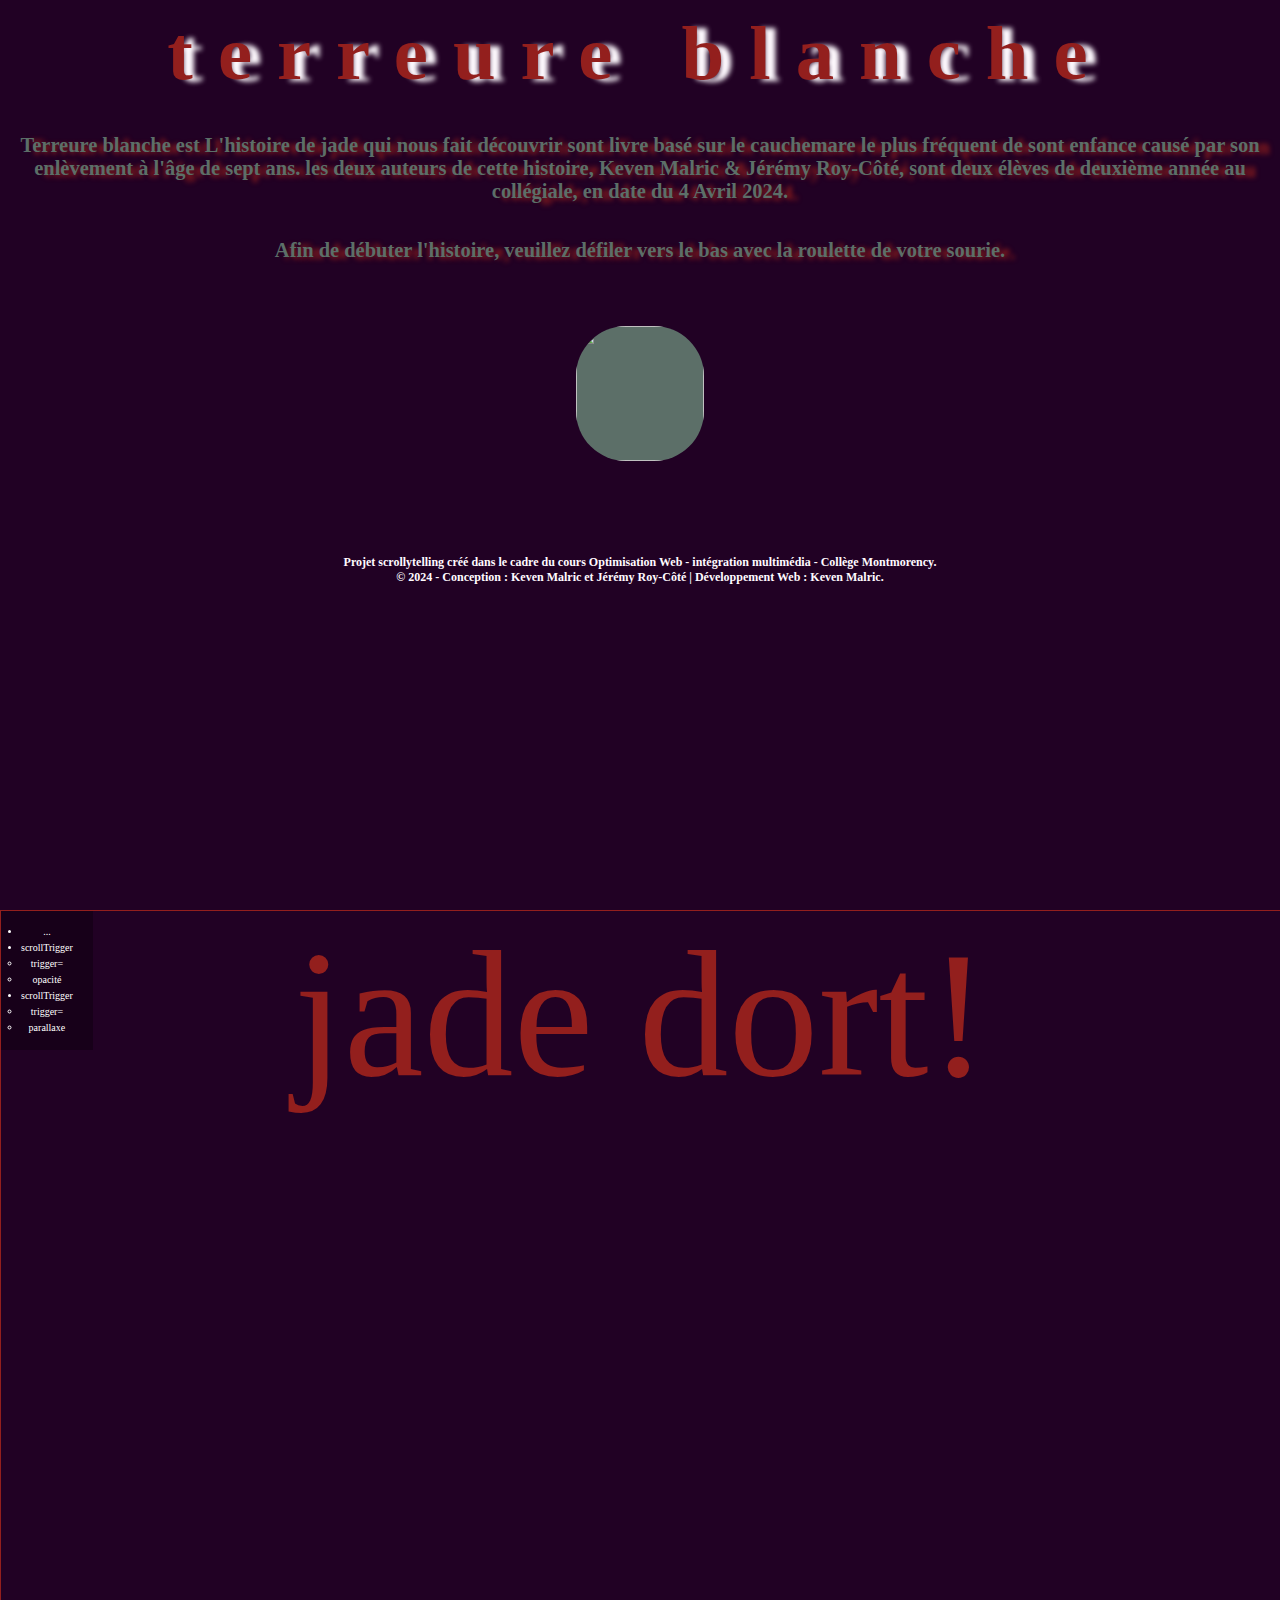
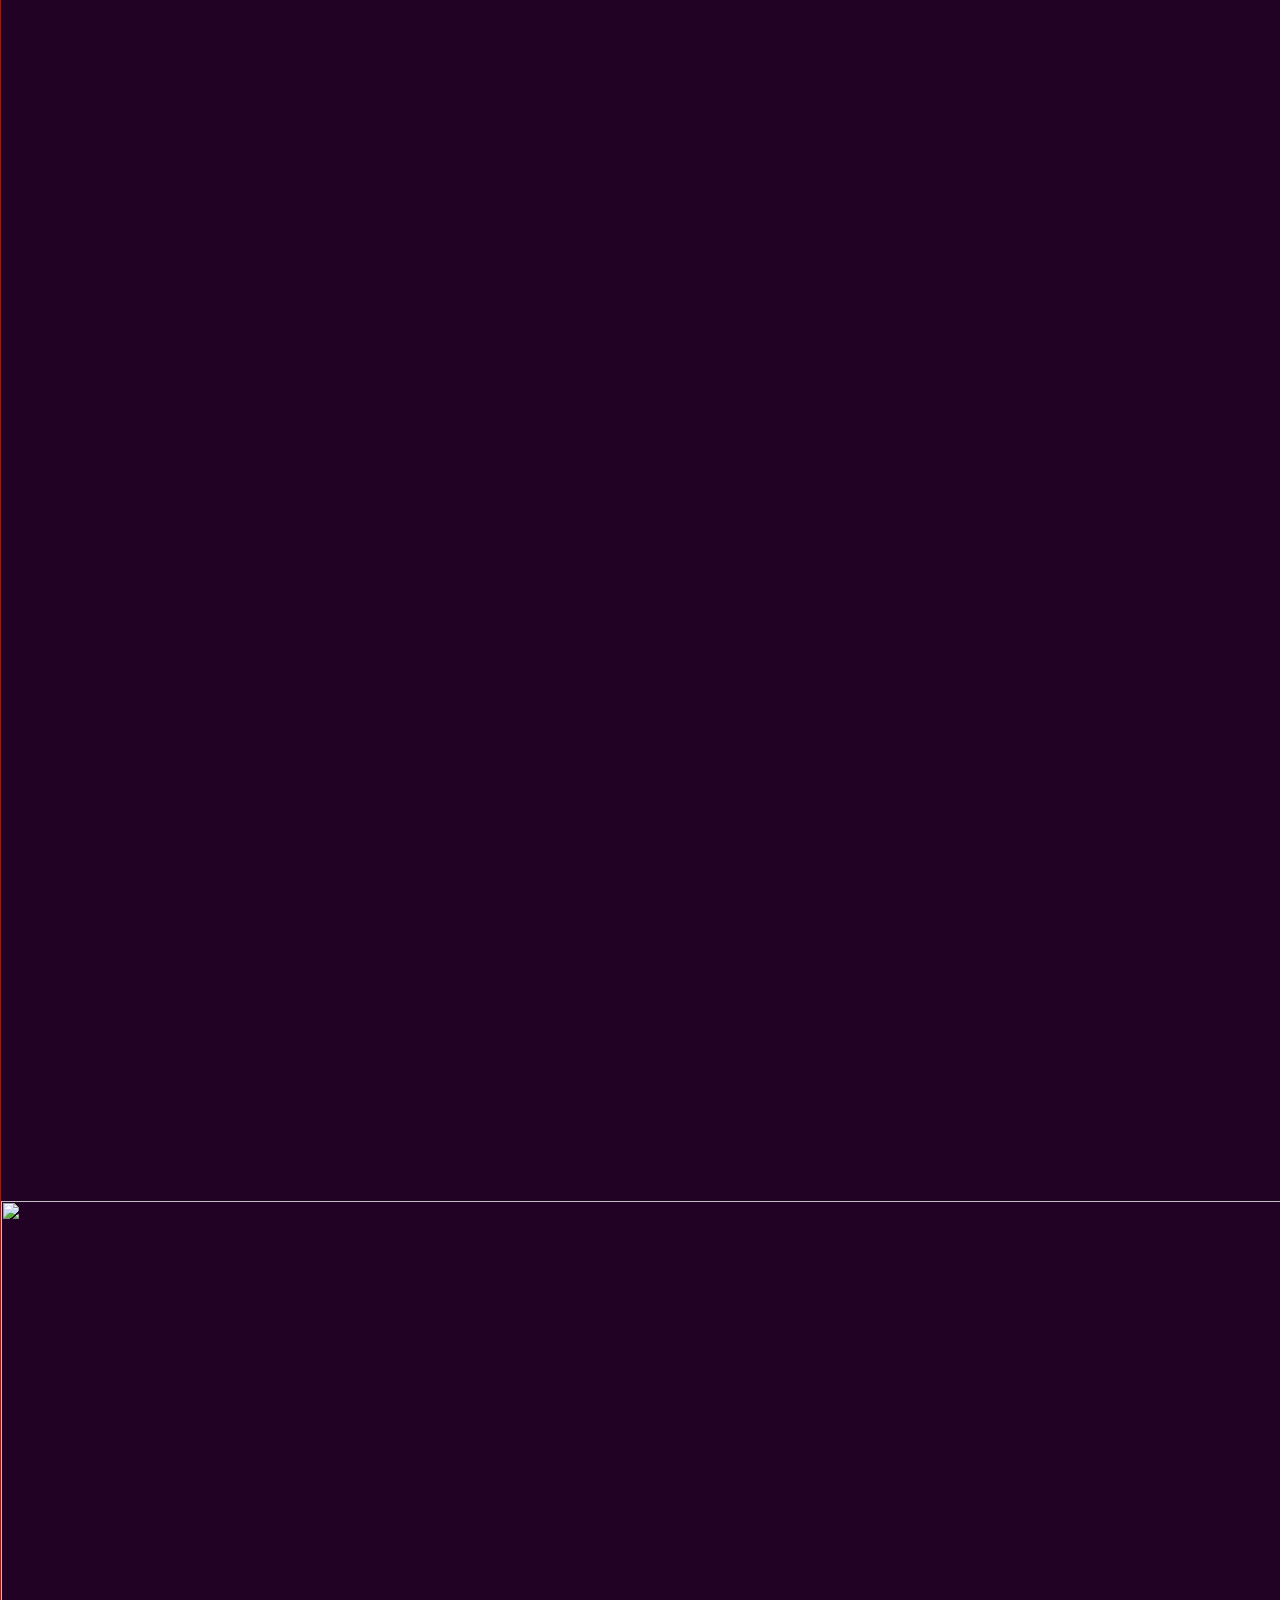
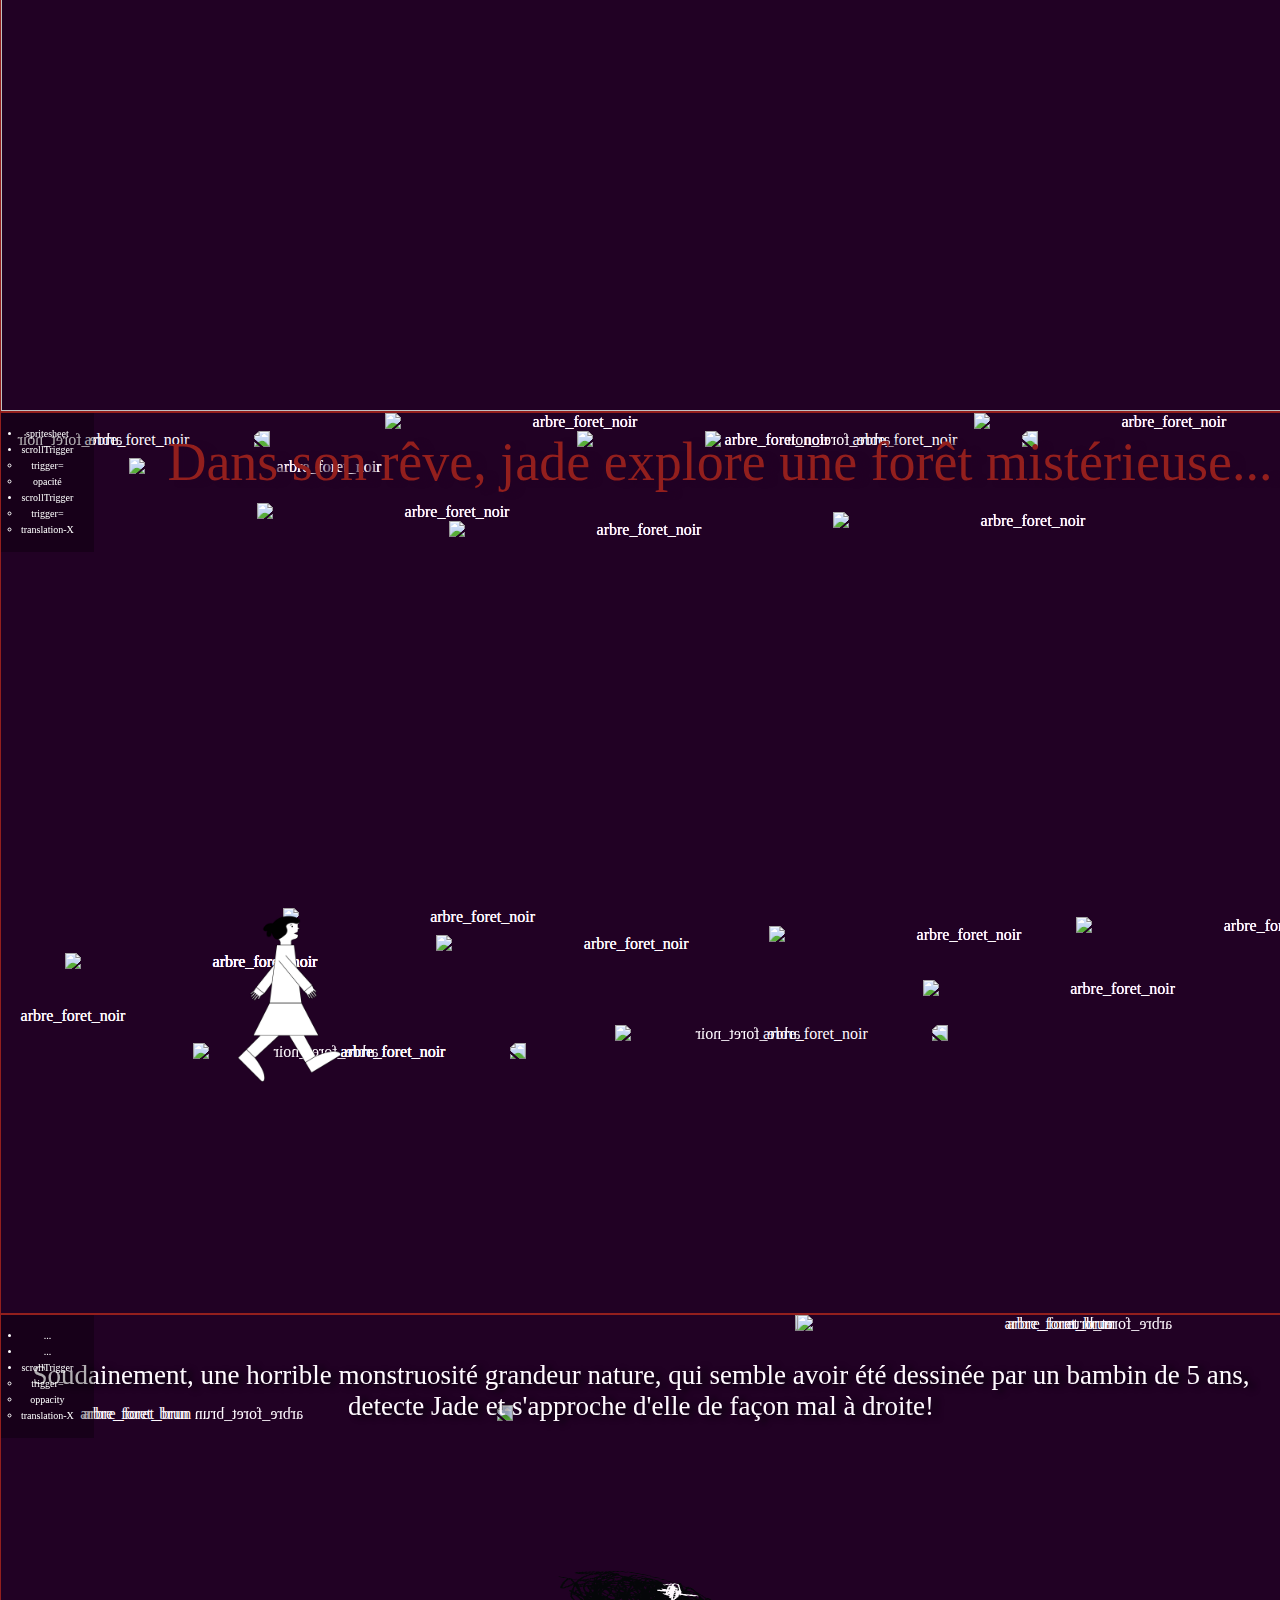
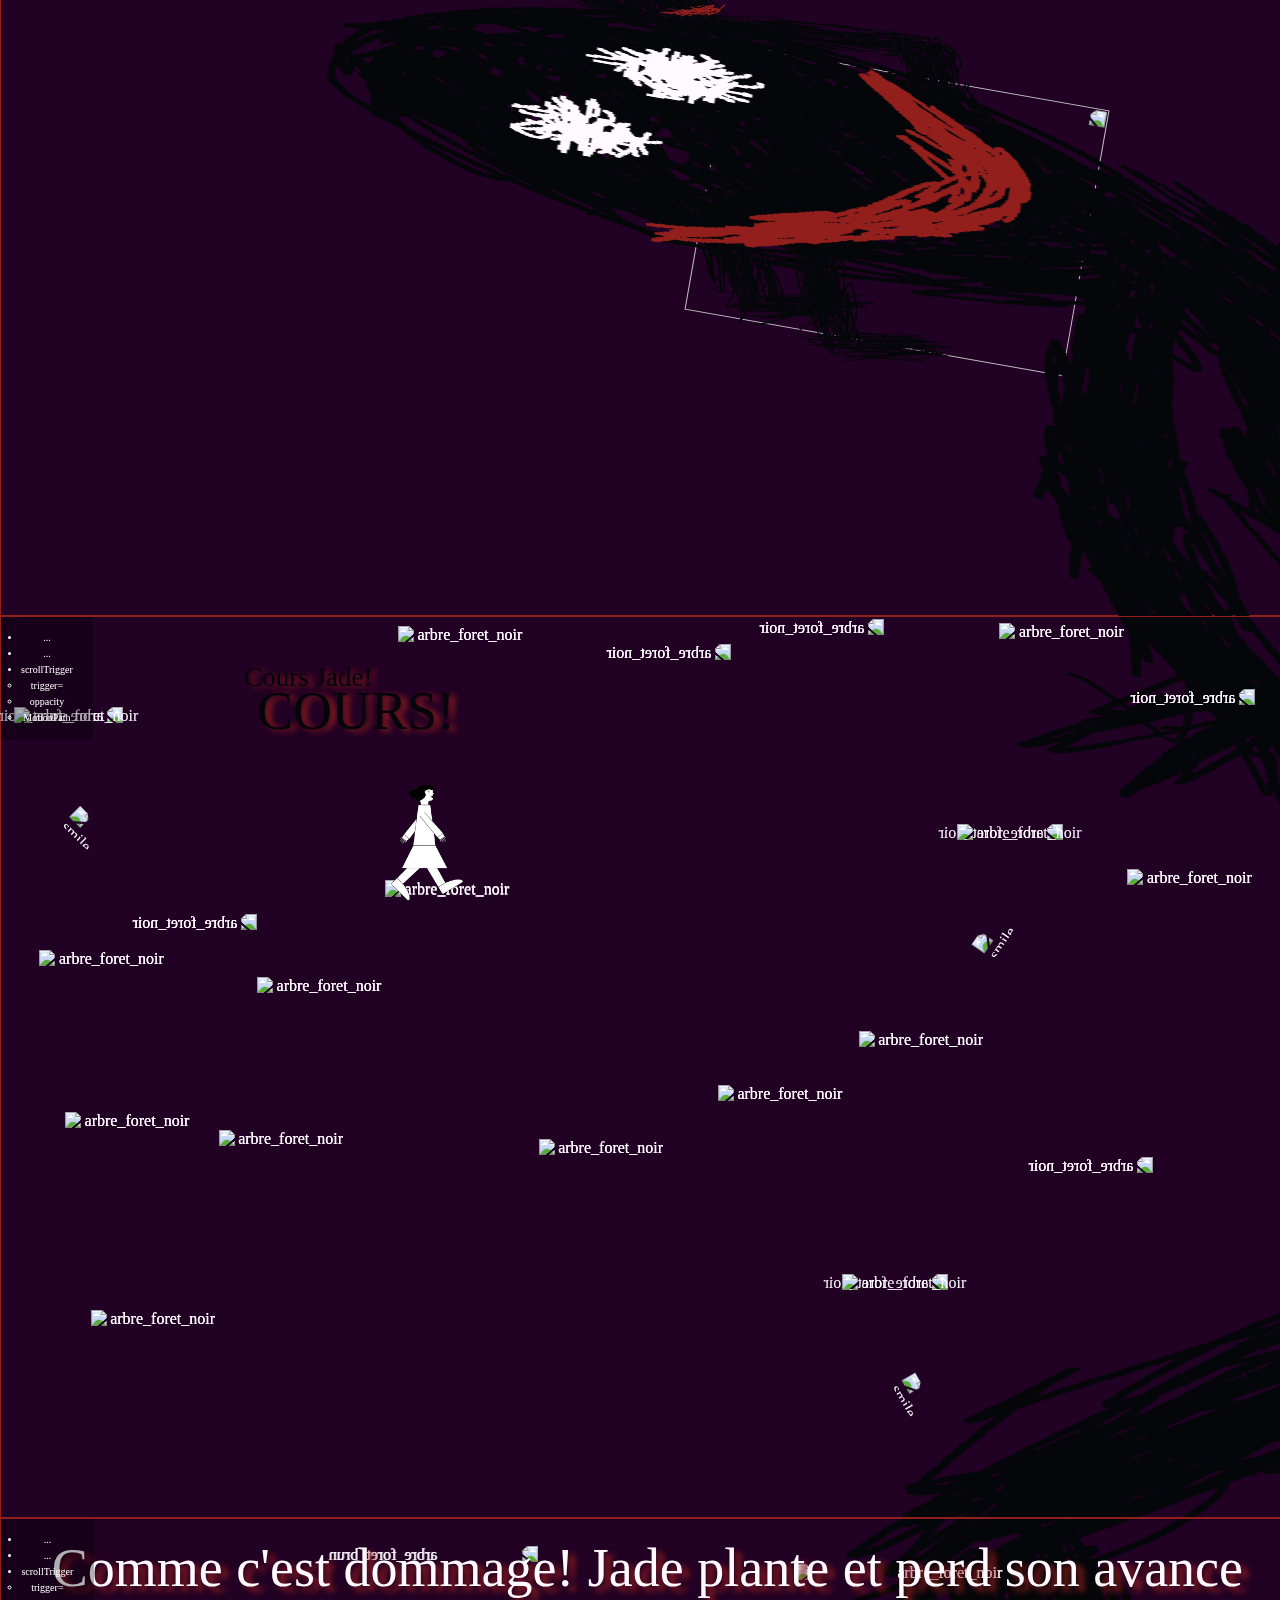
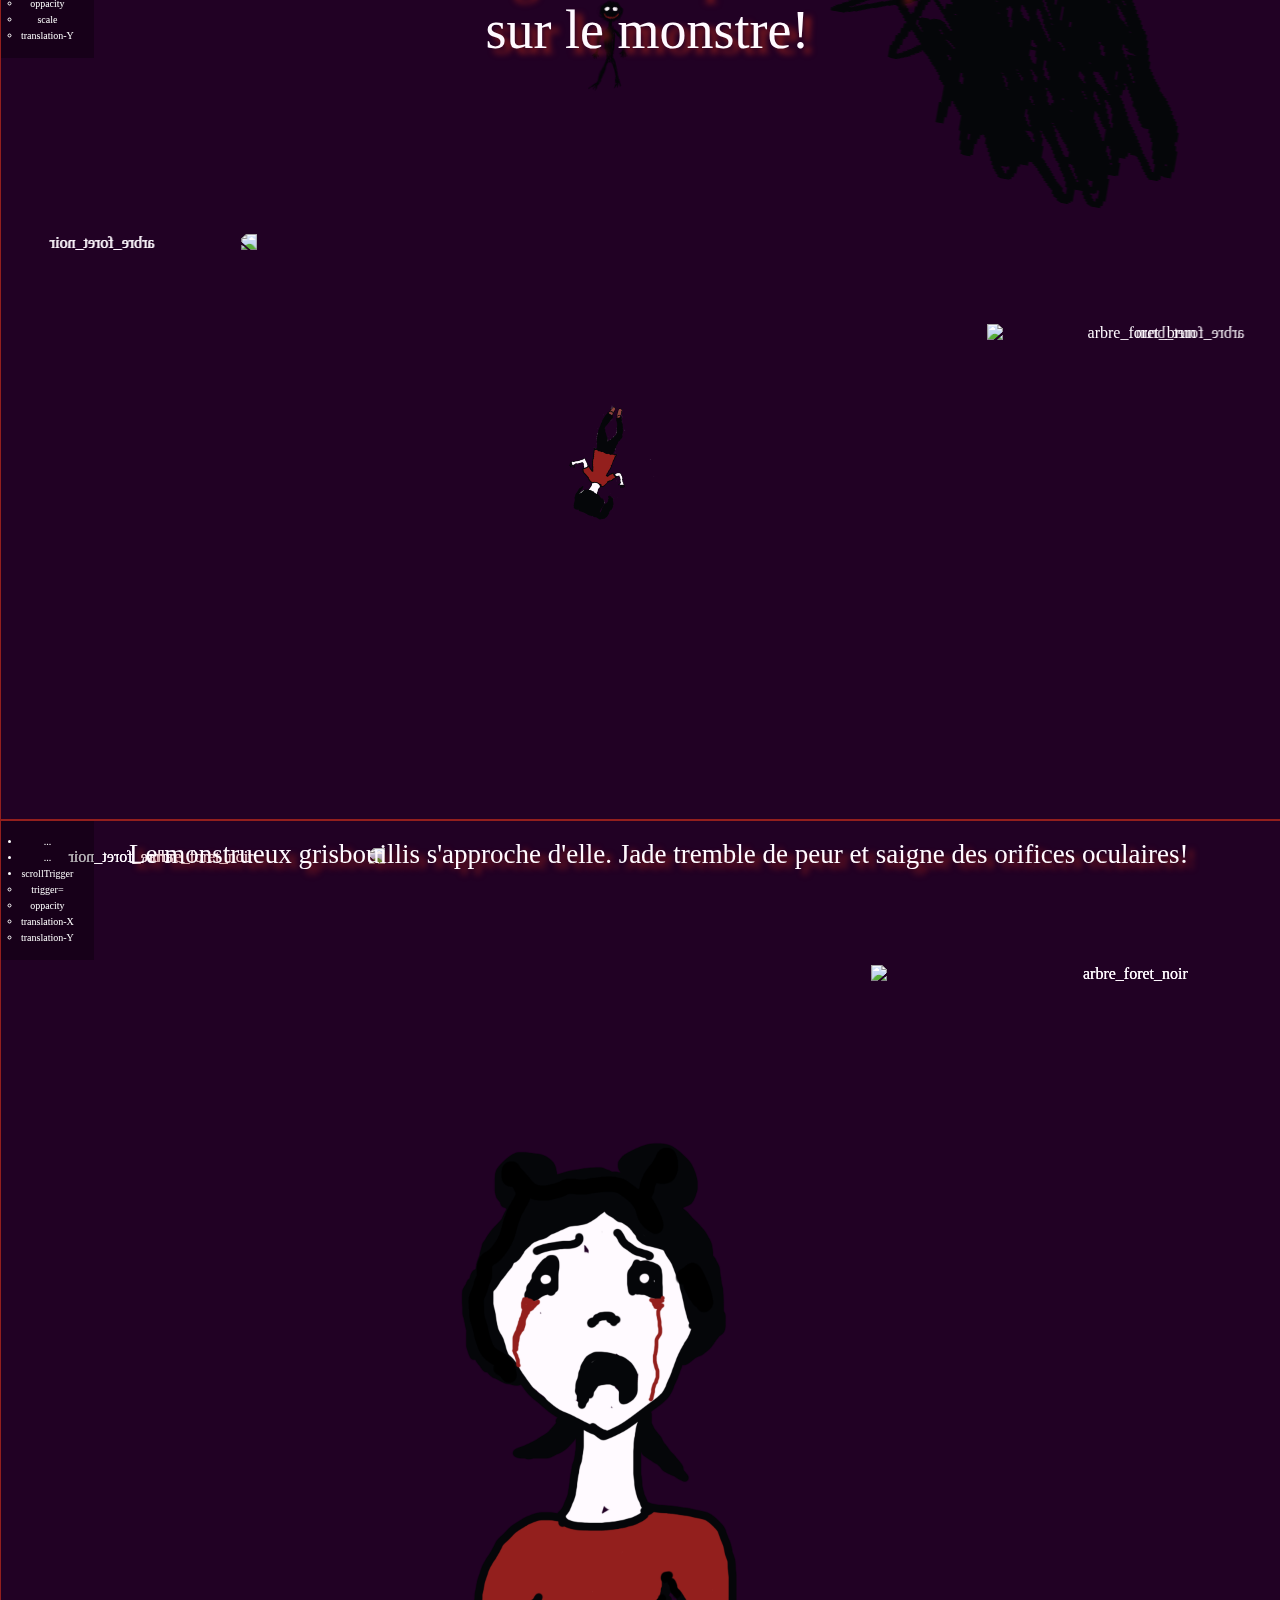
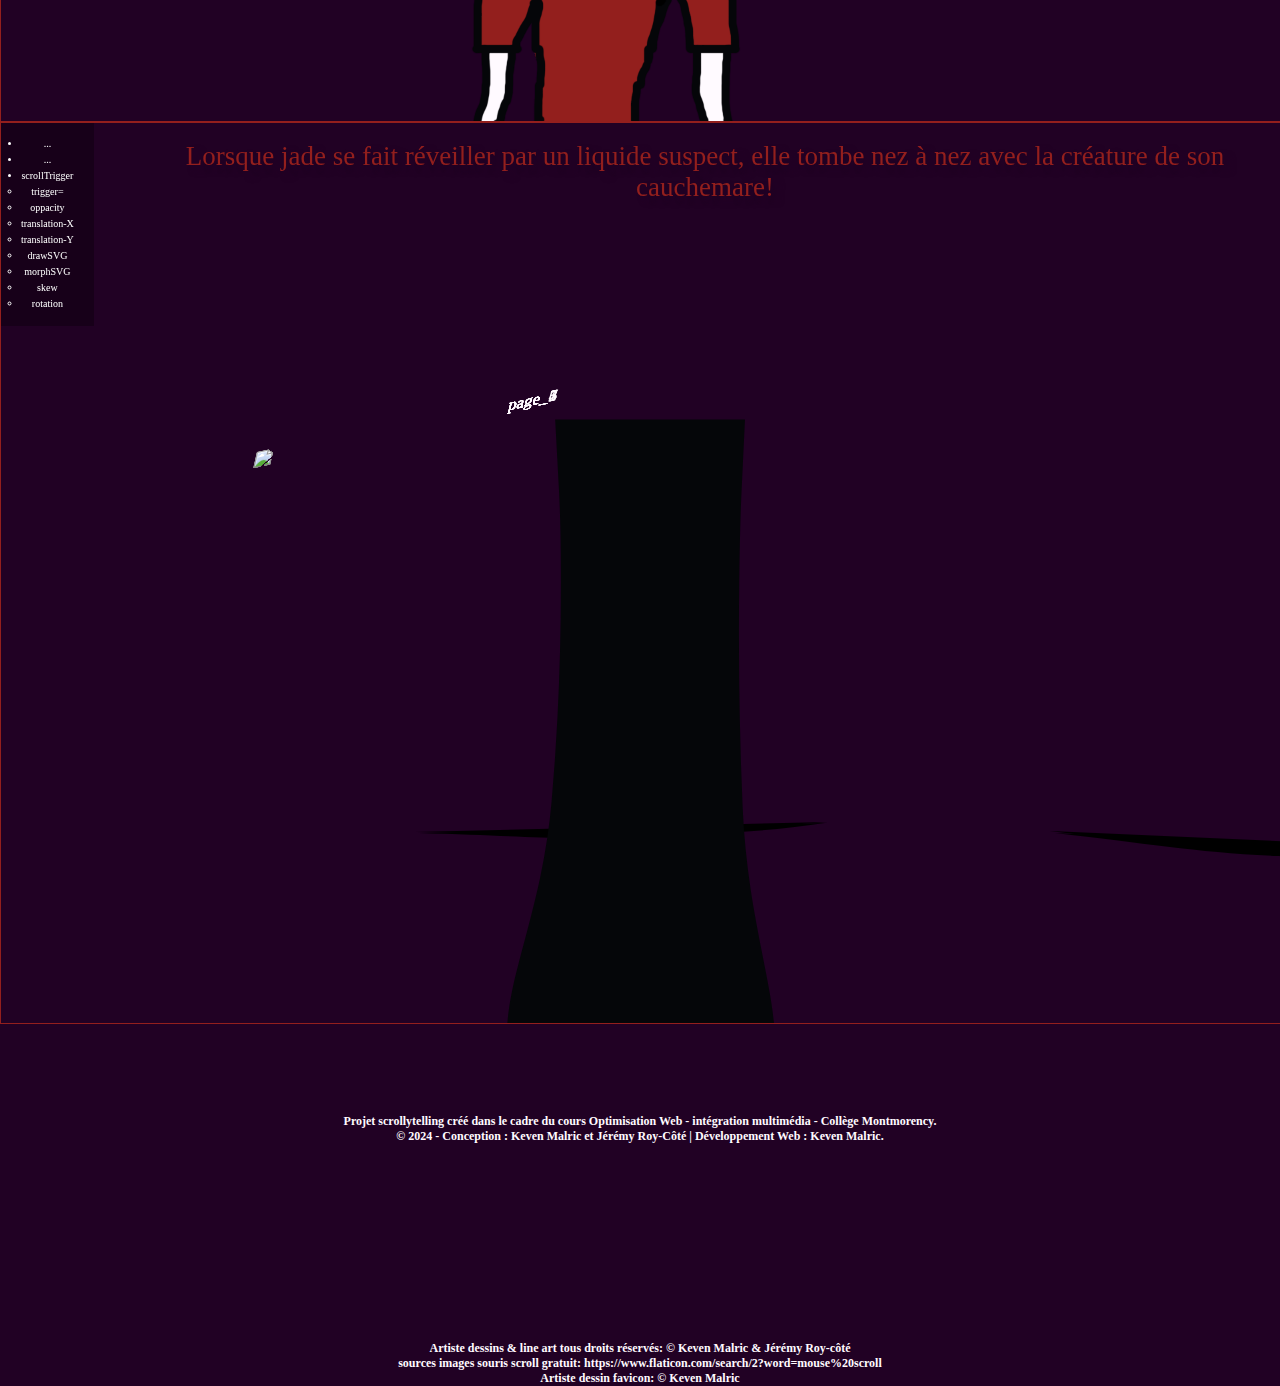
==== commit ec1620ec: "replace png" ====
--- a/index.html
+++ b/index.html
@@ -5,7 +5,7 @@
     <meta name="viewport" content="width=device-width, initial-scale=1.0">
     <link rel="stylesheet" href="./css/style.css">
     <title>Terreure Blanche</title>
-    <link rel="shortcut icon" type="image/png" href="./assets/img/terreure_blanche_favicon.png">
+    <link rel="shortcut icon" type="image/png" href="./assets/img//img_personnage/terreure_blanche_favicon.png">
 </head>
 <body>
     <header>
@@ -15,7 +15,7 @@
         <span >
             <h2>Afin de débuter l'histoire, veuillez défiler vers le bas avec la roulette de votre sourie. </h2>
             <!---image de souris trouvé à cette addresse: https://www.flaticon.com/search/2?word=mouse%20scroll-->
-            <img class="mouse" src="./assets/img/scroll-wheel.png" alt="">
+            <img class="mouse" src="./assets/img/img_elements_visuels/scroll-wheel.png" alt="">
         </span>
         <h3>Projet scrollytelling créé dans le cadre du cours Optimisation Web - intégration multimédia - Collège Montmorency.<br> © 2024 - Conception : Keven Malric et Jérémy Roy-Côté | Développement Web : Keven Malric.</h3>
     </header>
@@ -317,9 +317,9 @@
         <h3 class="foot">Artiste dessins & line art tous droits réservés: © Keven Malric & Jérémy Roy-côté <br> sources images souris scroll gratuit: https://www.flaticon.com/search/2?word=mouse%20scroll <br> Artiste dessin favicon: © Keven Malric</h3>
     </footer>
     <!---libairie GSAP, ScrollTrigger & lien Javascript-->
-    <script src="https://cdn.jsdelivr.net/npm/gsap@3.12.5/dist/gsap.min.js"></script>
-    <script src="https://cdn.jsdelivr.net/npm/gsap@3.12.5/dist/ScrollTrigger.min.js"></script>
-    <script src="https://cdn.jsdelivr.net/npm/gsap@3.12.5/dist/MotionPathPlugin.min.js"></script>
+    <script src="https://cdn.jsdelivr.net/npm/gsap@3.12.5/dist/gsap.min.js" defer></script>
+    <script src="https://cdn.jsdelivr.net/npm/gsap@3.12.5/dist/ScrollTrigger.min.js" defer></script>
+    <script src="https://cdn.jsdelivr.net/npm/gsap@3.12.5/dist/MotionPathPlugin.min.js" defer></script>
     <!--<script src="https://s3-us-west-2.amazonaws.com/s.cdpn.io/16327/MorphSVGPlugin3.min.js"></script> -->
     <!--<script src="https://s3-us-west-2.amazonaws.com/s.cdpn.io/16327/DrawSVGPlugin3.min.js"></script>-->
     <script src="./script/script.js"></script>
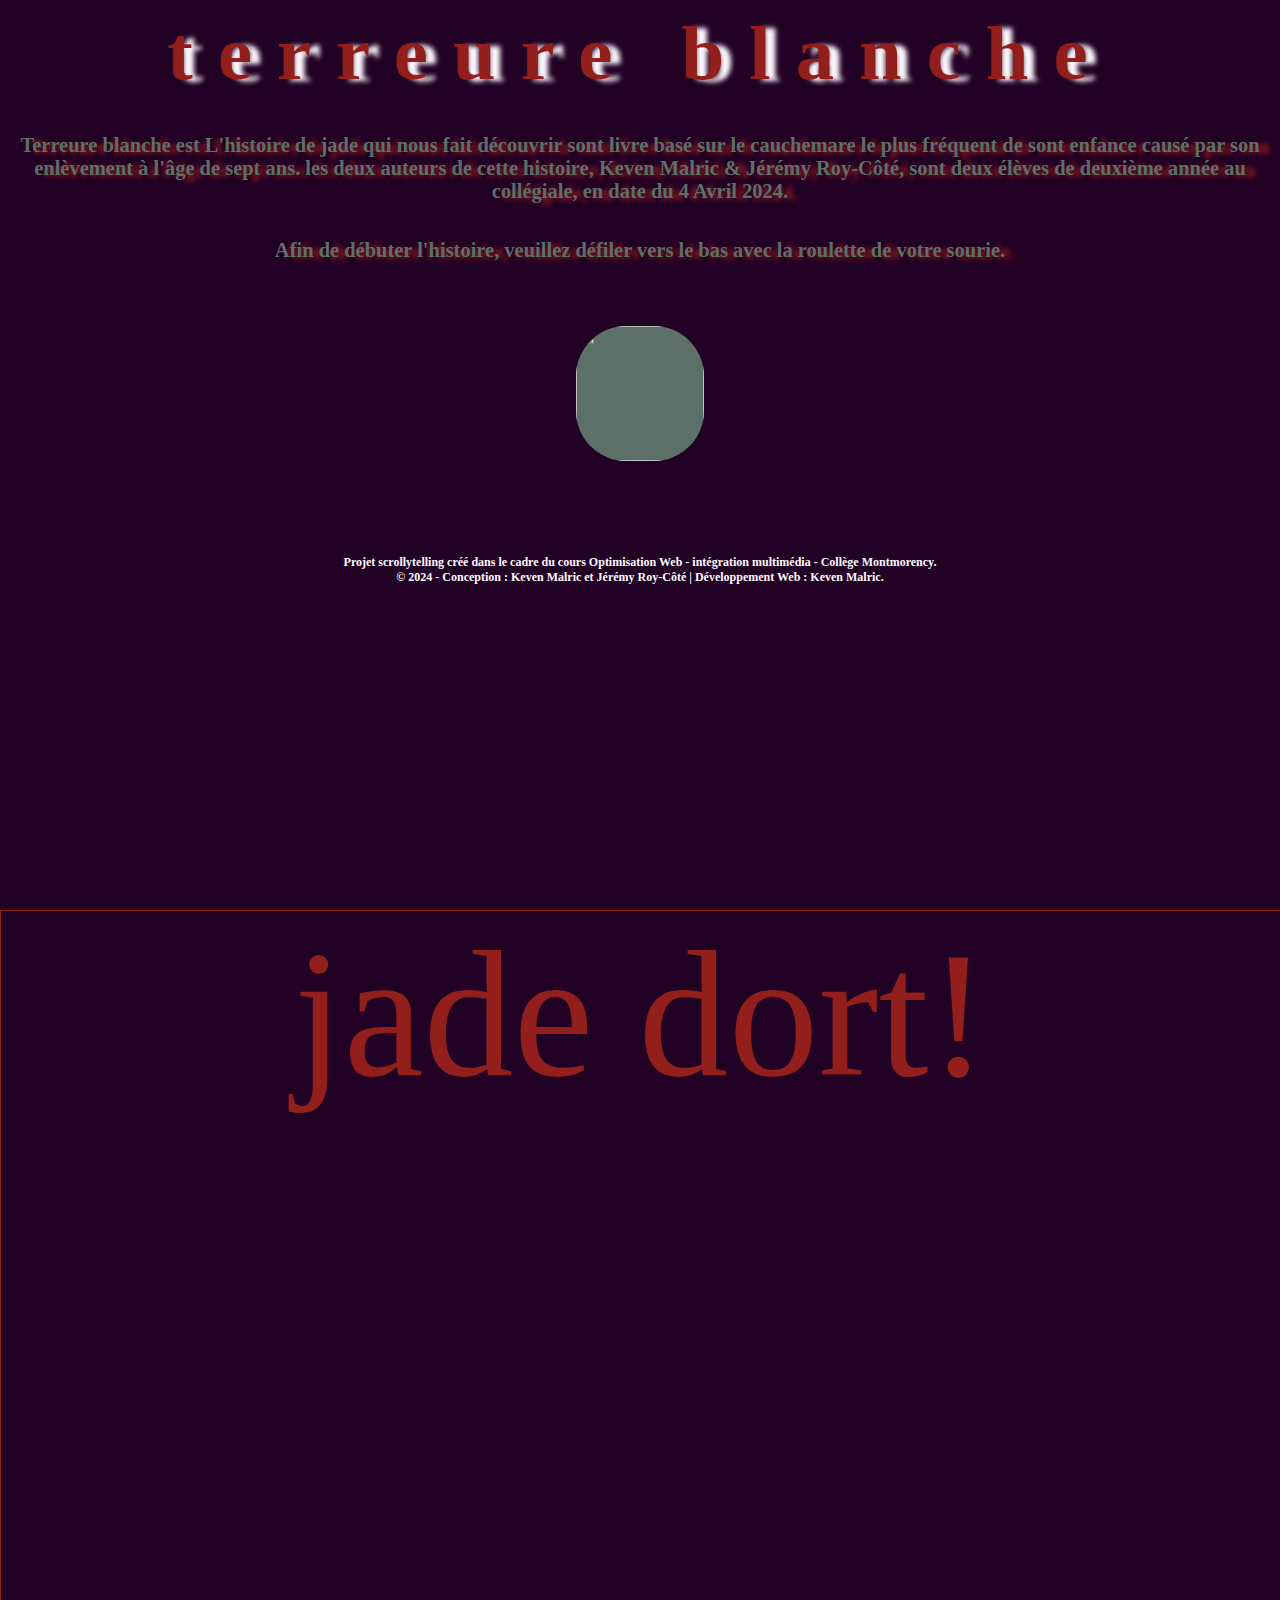
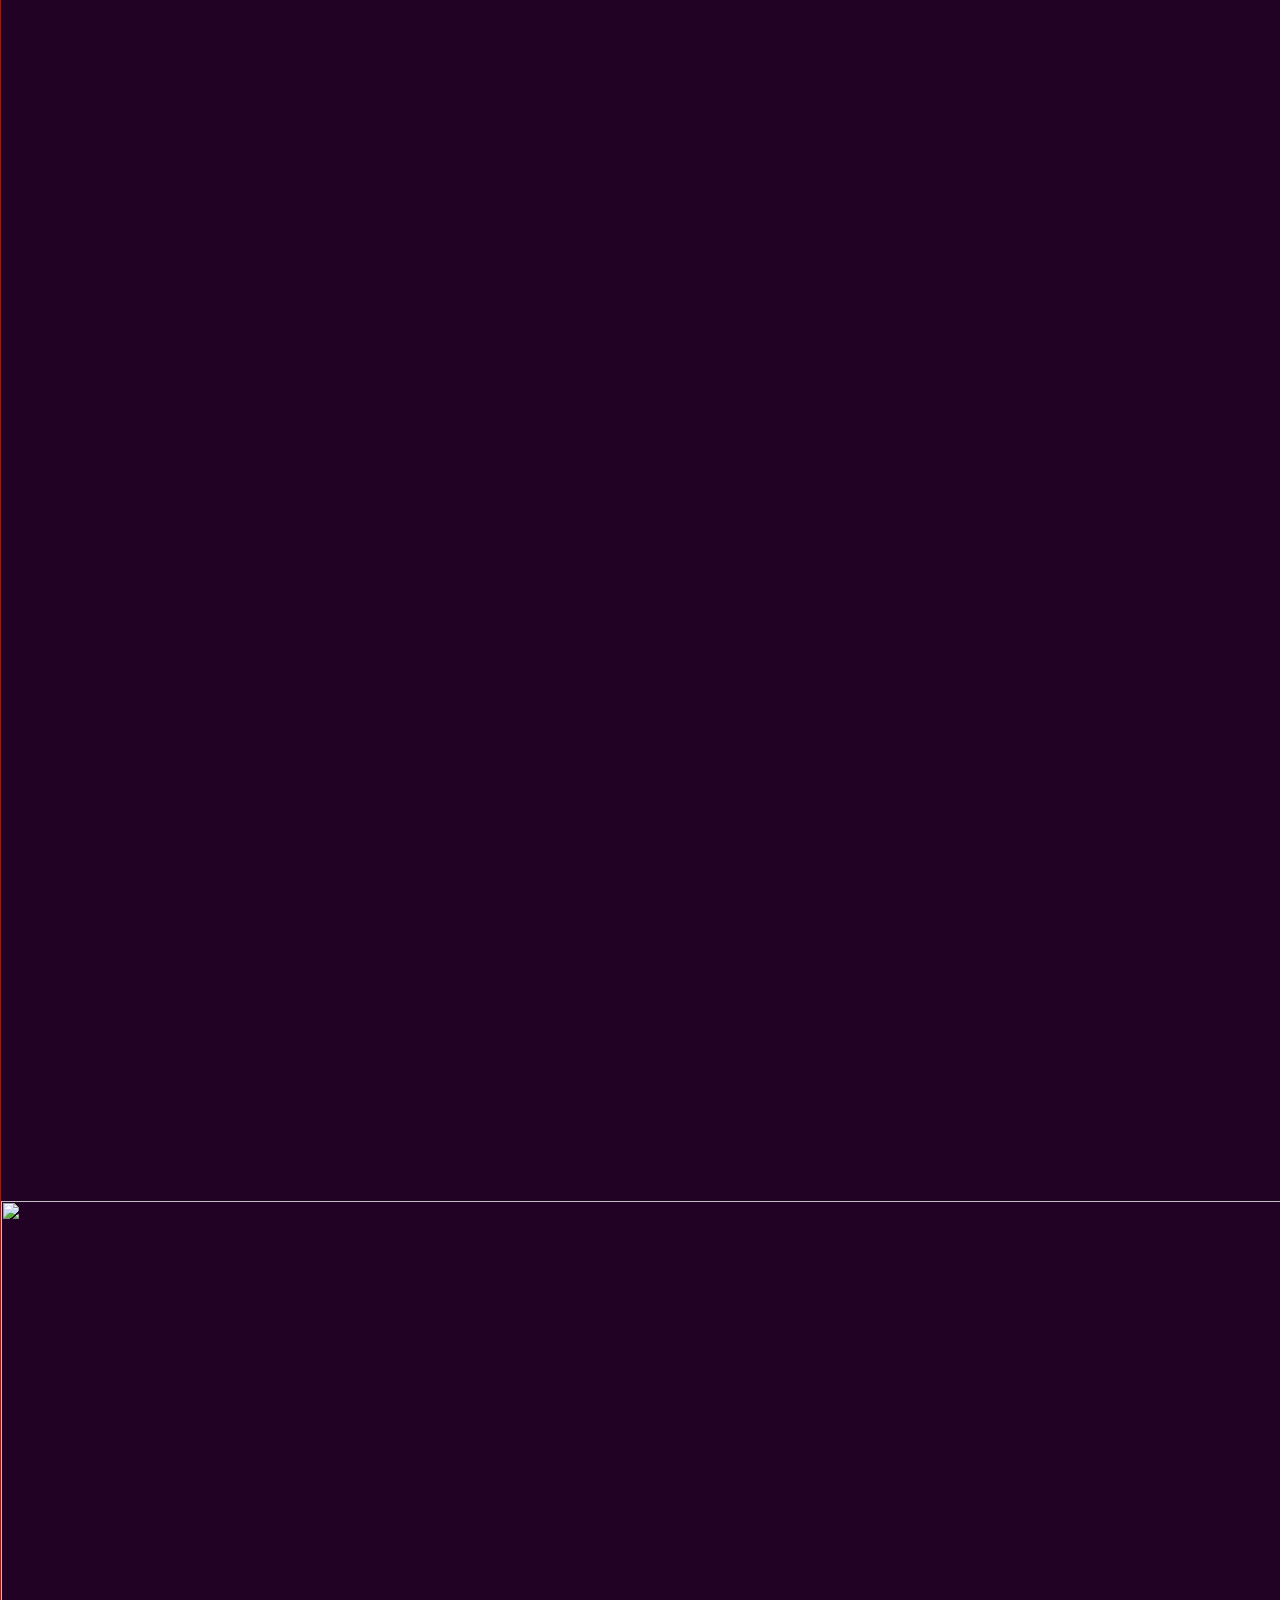
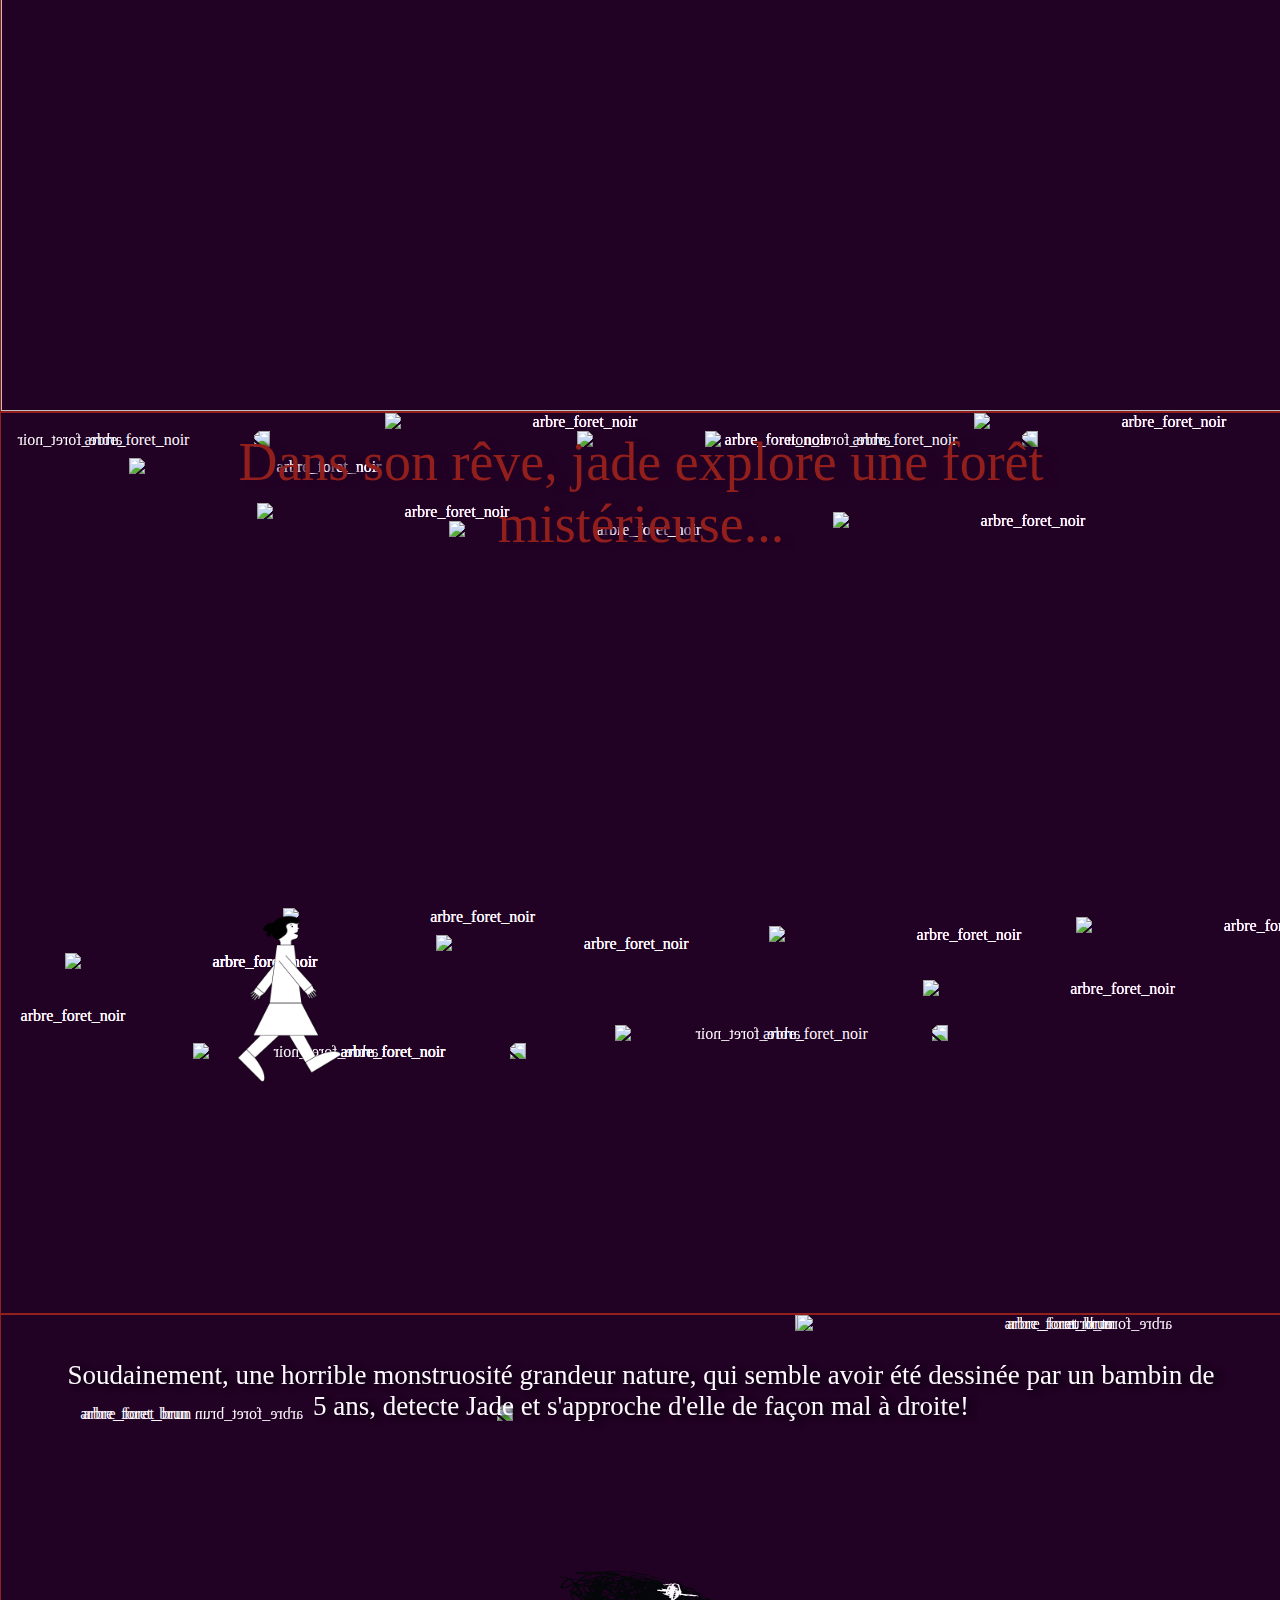
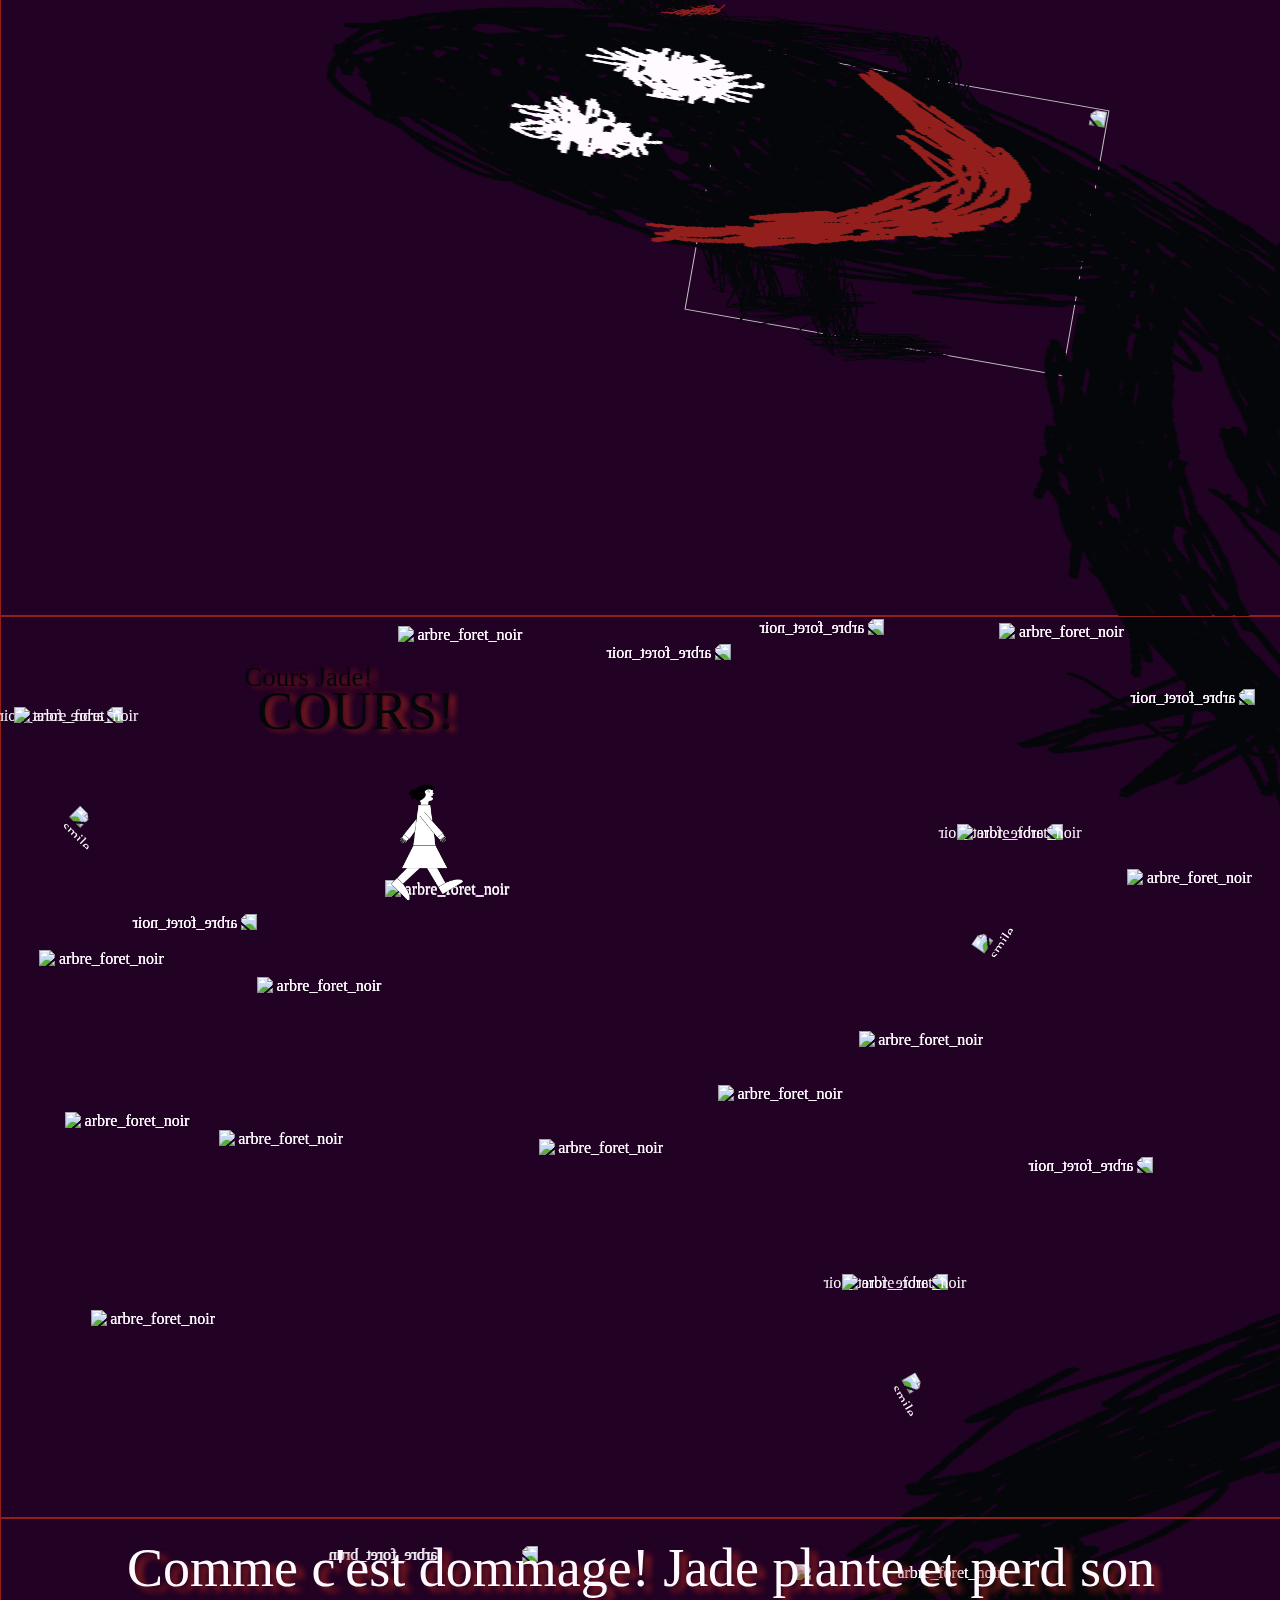
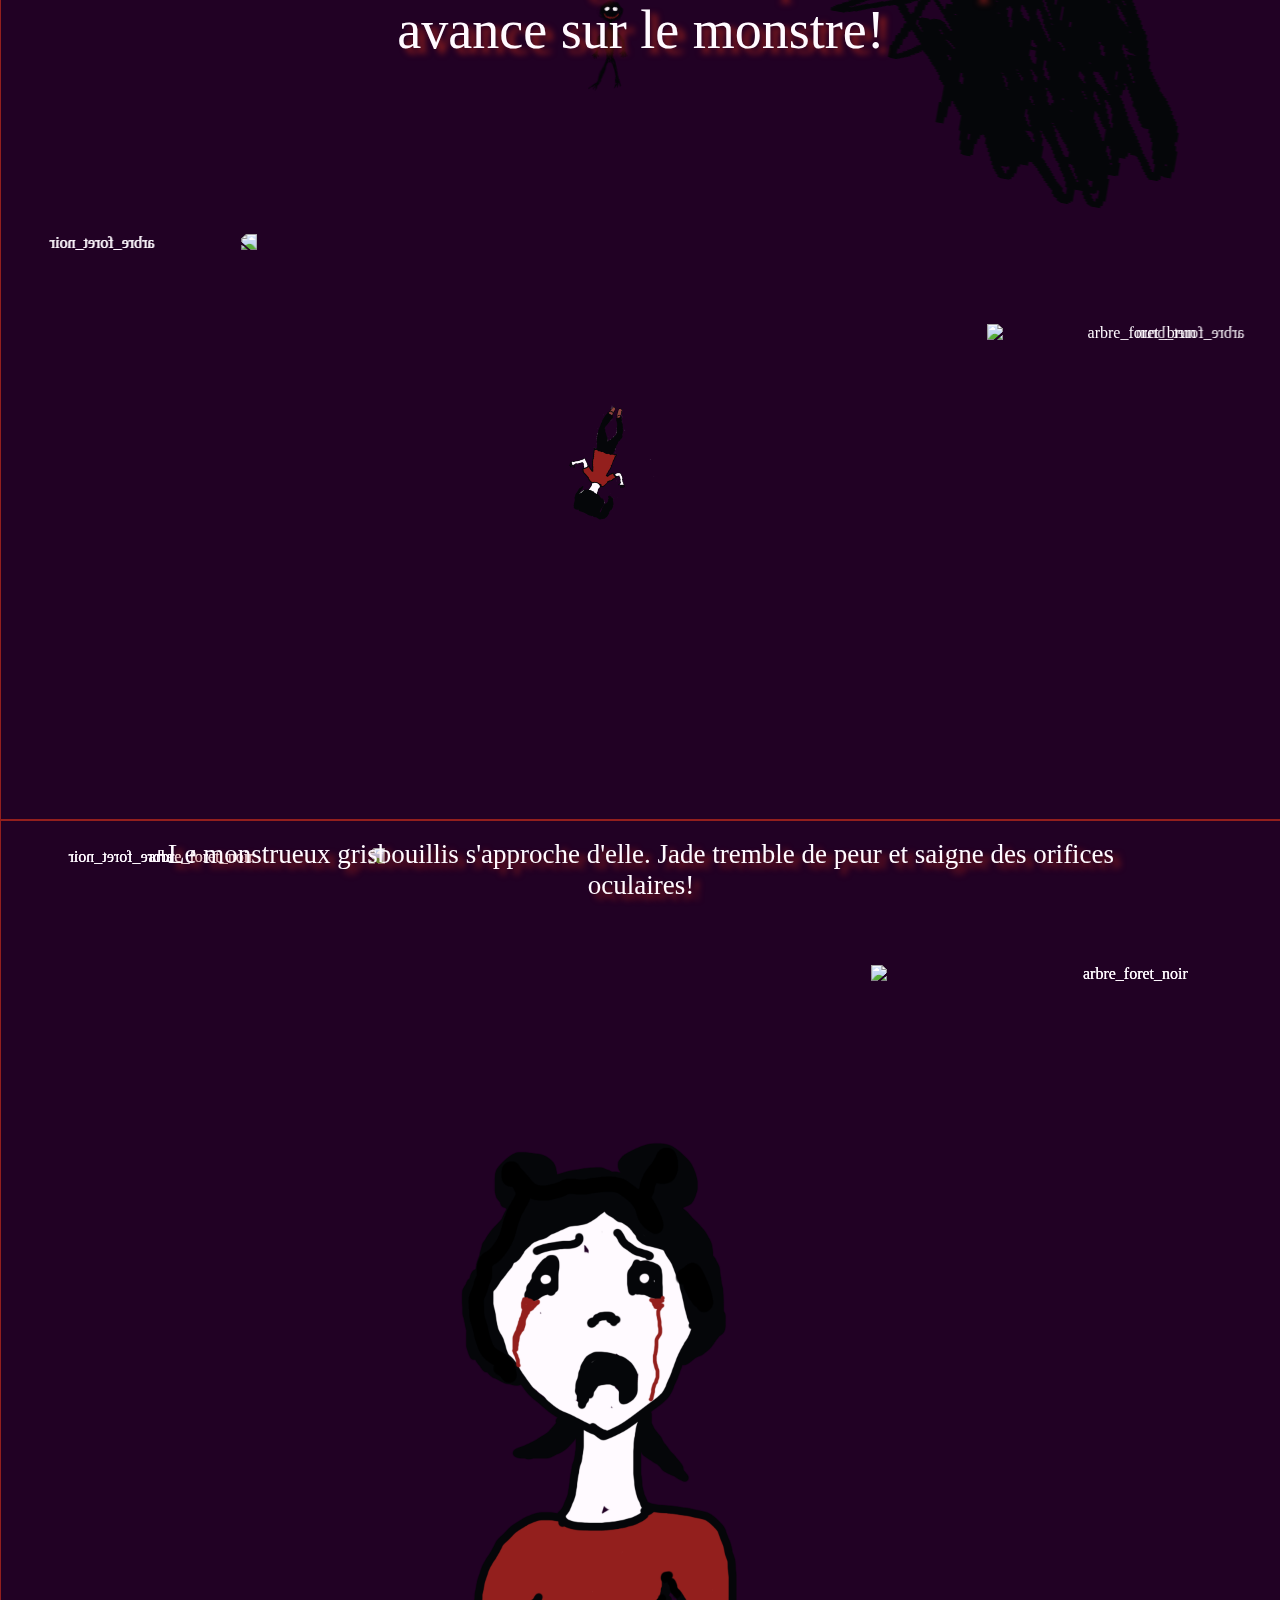
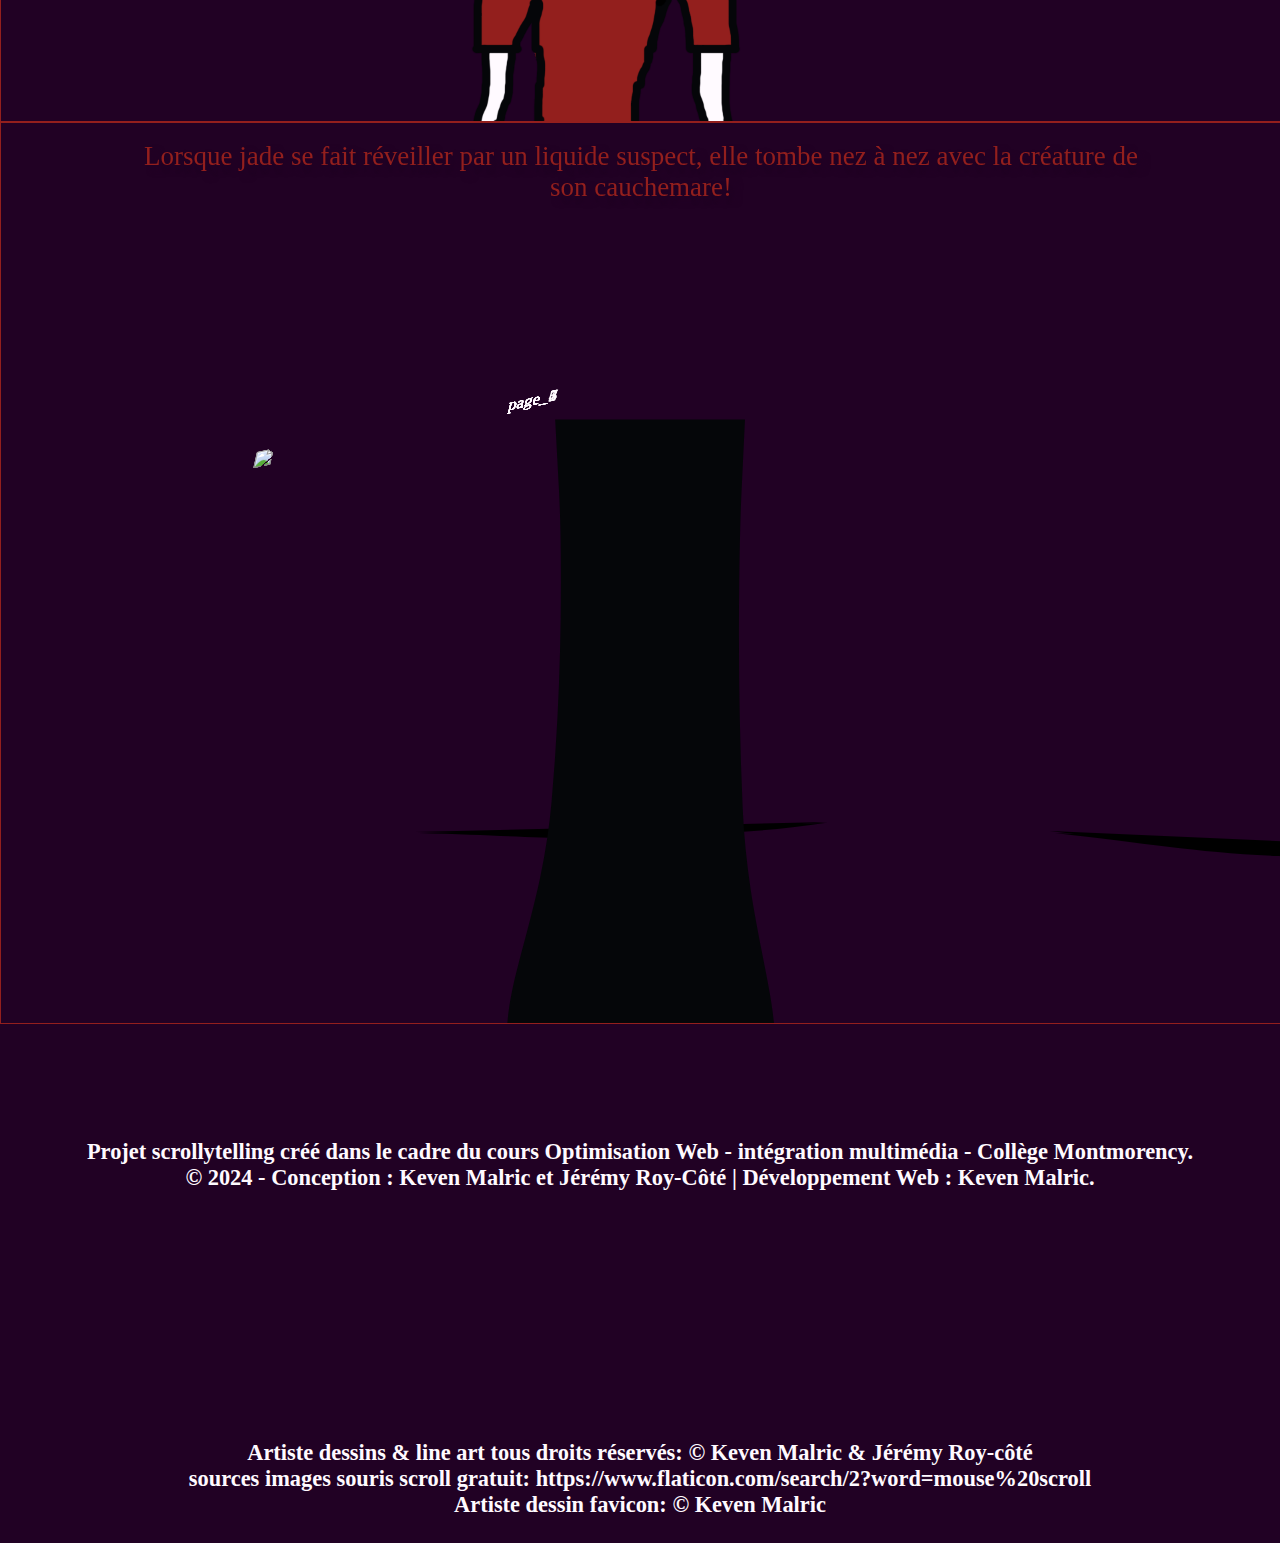
==== commit 1c5a4d57: "mini css done" ====
--- a/index.html
+++ b/index.html
@@ -3,7 +3,7 @@
 <head>
     <meta charset="UTF-8">
     <meta name="viewport" content="width=device-width, initial-scale=1.0">
-    <link rel="stylesheet" href="./css/style.css">
+    <link rel="stylesheet" href="./css/style.min.css">
     <title>Terreure Blanche</title>
     <link rel="shortcut icon" type="image/png" href="./assets/img//img_personnage/terreure_blanche_favicon.png">
 </head>
@@ -297,7 +297,7 @@
           </svg>
 
             <div class="livre">
-                <img src="./assets/img/img_personnage/terreure_blanche.png" alt="smile" id="surprise" class="wake">
+                <img src="./assets/img/img_elements_visuels/terreure_blanche.png" alt="smile" id="surprise" class="wake">
                 <img id="ch6-5" class="pa no7" src="./assets/img/img_elements_visuels/page_7.png" alt="page_7">
                 <img id="ch6-5" class="pa no6" src="./assets/img/img_elements_visuels/page_6.png" alt="page_6">
                 <img id="ch6-5" class="pa no5" src="./assets/img/img_elements_visuels/page_5.png" alt="page_5">
@@ -322,6 +322,6 @@
     <script src="https://cdn.jsdelivr.net/npm/gsap@3.12.5/dist/MotionPathPlugin.min.js" defer></script>
     <!--<script src="https://s3-us-west-2.amazonaws.com/s.cdpn.io/16327/MorphSVGPlugin3.min.js"></script> -->
     <!--<script src="https://s3-us-west-2.amazonaws.com/s.cdpn.io/16327/DrawSVGPlugin3.min.js"></script>-->
-    <script src="./script/script.js"></script>
+    <script src="./script/script.min.js"></script>
 </body>
 </html>--- a/css/style.min.css
+++ b/css/style.min.css
@@ -0,0 +1 @@
+@font-face{font-family:"Drunk";src:url('../assets/fonts/Drunk & Proud.otf') format("opentype")}@font-face{font-family:"hug";src:url("../assets/fonts/Hug Me Tight - OTF.otf") format("opentype")}:root{--mauve:#210124;--bois:#8e443d;--ghost:#fffaff;--forest_green:#5c6f68;--blood_red:#931f1d;--black:#050609}*{font-family:"hug";margin:0;padding:0}body{overflow-x:hidden;background-color:var(--mauve);height:100vh;text-align:justify;color:var(--ghost)}header{display:block;width:100%;height:100vh;background-color:var(--mauve);background-image:url(../assets/img/img_elements_visuels/arbre_brun.png);background-size:cover;background-repeat:no-repeat}h1{margin-top:10px;font-family:"Drunk";font-size:6vw;letter-spacing:25px;text-align:center;color:var(--blood_red);text-shadow:10px 2px 5px var(--ghost)}img{width:100vw}h2{font-size:1.6vw;color:var(--forest_green);text-align:center;text-shadow:10px 2px 5px var(--blood_red)}h3{position:relative;margin-top:7%;font-size:12px;color:var(--ghost);text-align:center}.mouse{margin-left:45%;margin-top:5%;height:15vh;width:10vw;background-color:var(--forest_green);border-radius:50px}section{width:100vw;height:100vh;margin:0;padding:0;border:1px solid var(--blood_red)}#chapitre_1{position:relative;background-image:url(../assets/img/img_arriere_plan/lit_ch1_bg_1.png);background-position:top;height:300vh;background-size:cover;background-repeat:no-repeat;text-align:center;overflow:hidden}#chapitre_2{position:relative;background-image:url(../assets/img/img_arriere_plan/bg_chapitre_2.png);background-position:top;background-size:100% 100%;background-repeat:no-repeat;text-align:center}#chapitre_3{position:relative;background-image:url(../assets/img/img_arriere_plan/bg_jade1.png);background-position:top;background-size:cover;background-repeat:no-repeat;text-align:center}#chapitre_4{position:relative;background-image:url(../assets/img/img_arriere_plan/bg_chapitre_4.png);background-position:top;background-size:100% 100%;background-repeat:no-repeat;text-align:center}#chapitre_5{position:relative;background-image:url(../assets/img/img_arriere_plan/bg_chapitre_5.png);background-position:top;background-size:cover;background-repeat:no-repeat;text-align:center}#chapitre_6{overflow:hidden;position:relative;background-image:url(../assets/img/img_arriere_plan/bg_jade1.png);background-position:top;background-size:cover;background-repeat:no-repeat;text-align:center}#chapitre_6_suite{overflow:hidden;position:relative;background-image:url(../assets/img/img_arriere_plan/bg_blanc.png);background-position:top;background-size:100% 100%;background-repeat:no-repeat;text-align:center}.foot{font-size:1.4rem;padding:2%;margin-bottom:7%}.parraleleforest{width:50vw}#ch1{position:absolute;width:100vw;height:90vh}#ch2{position:absolute;width:30vw;height:30vh}.walk1{position:absolute;background-image:url(../assets/img/img_personnage/fille_v.png);top:5%;left:-20%;height:1080px;animation-name:marche;animation-duration:1s;animation-iteration-count:infinite;animation-timing-function:steps(25);background-size:100% -2500%;aspect-ratio:1/1;transform:scale(0.2)}.walk2{position:absolute;background-image:url(../assets/img/img_personnage/fille_v.png);top:-35%;left:-13vh;animation-name:marche;animation-duration:1s;animation-iteration-count:infinite;animation-timing-function:steps(25);background-size:100% -2500%;aspect-ratio:1/1;height:1080px;transform:scale(0.14)}@keyframes marche{from{background-position:0 0}to{background-position:0 2500%}}#ch3{position:absolute;width:40vw;height:80vh}#chapitre_1 .elle{font-size:20vh;color:var(--blood_red)}#chapitre_1 .dort{position:absolute;font-size:20vh;color:var(--blood_red);top:0;right:35vw}.branches.brun{bottom:0;right:0}.branches.noir{bottom:0;right:0;z-index:3}.branches.rouges{z-index:2;bottom:0;right:0}.arbre.noir1{top:2vh;right:75vw}.arbre.noir2{top:5vh;right:60vw}.arbre.noir3{top:10vh;right:50vw}.arbre.noir4{top:0;right:40vw}.arbre.noir5{top:12vh;right:35vw}.arbre.noir6{top:66vh;right:80vw}.arbre.noir7{top:60vh;right:65vw}.arbre.noir8{top:55vh;right:48vw}.arbre.noir9{top:58vh;right:36vw}.arbre.noir10{top:70vh;right:55vw}.arbre.noir11{top:2vh;right:25vw}.arbre.noir12{top:2vh;right:15vw}.arbre.noir13{top:11vh;right:5vw}.arbre.noir14{top:0;right:-6vw}.arbre.noir15{top:70vh;right:55vw}.arbre.noir16{top:60vh;right:65vw}.arbre.noir17{top:68vh;right:22vw}.arbre.noir18{top:57vh;right:10vw}.arbre.noir19{top:63vh;right:-2vw}.arbre.noir20{top:56vh;right:-14vw}.arbre.noir21{top:2vh;right:79vw;transform:rotateY(180deg)}.arbre.noir22{top:5vh;right:60vw}.arbre.noir23{top:10vh;right:50vw}.arbre.noir24{top:0;right:40vw}.arbre.noir25{top:12vh;right:35vw}.arbre.noir26{top:66vh;right:80vw}.arbre.noir27{top:60vh;right:65vw}.arbre.noir28{top:55vh;right:48vw}.arbre.noir29{top:58vh;right:36vw}.arbre.noir30{top:70vh;right:55vw}.arbre.noir31{top:2vh;right:25vw}.arbre.noir32{top:2vh;right:19vw;transform:rotateY(180deg)}.arbre.noir33{top:11vh;right:5vw}.arbre.noir34{top:0;right:-6vw}.arbre.noir35{top:70vh;right:59vw;transform:rotateY(180deg)}.arbre.noir36{top:60vh;right:65vw}.arbre.noir37{top:68vh;right:26vw;transform:rotateY(180deg)}.arbre.noir38{top:57vh;right:10vw}.arbre.noir39{top:63vh;right:-2vw}.arbre.noir40{top:56vh;right:-14vw}#chapitre_2 .text-ch2{position:absolute;z-index:12;font-size:6vh;color:var(--blood_red);top:2vh;text-shadow:10px 2px 5px var(--mauve);padding-left:10%;padding-right:10%}.arbre.brun1a{right:-2vw}.arbre.brun1b{right:-7.9vw;transform:rotateY(180deg)}.arbre.brun1c{right:-2.2vw}.arbre.brun2a{top:10vh;right:70vw}.arbre.brun2b{top:10vh;right:70.2vw}.arbre.brun2c{top:10vh;right:60vw;transform:rotateY(180deg)}#chm3{position:absolute;width:30vw;height:30vh}.monstre1{top:40vh;right:15vw;transform:rotateY(180deg) rotateZ(-10deg)}.monstre2{top:35vh;right:25vw;transform:rotateY(180deg) rotateZ(-10deg) scale(1.5)}.monstre3{top:135vh;right:-25vw;transform:rotateY(180deg) rotateZ(-10deg) scale(7)}#chapitre_3 .text-ch3{position:absolute;z-index:12;font-size:3vh;color:var(--ghost);top:5vh;text-shadow:6px 2px 6px var(--black);padding-left:5%;padding-right:5%}#ch4{position:absolute;width:10vw;height:20vh}#mch4{position:absolute;height:3vh;width:3vw}.creepy1{top:22vh;right:92vw;transform:rotateZ(45deg)}.creepy2{top:34vh;right:21vw;transform:rotateZ(-55deg)}.creepy3{top:85vh;right:27.2vw;transform:rotateZ(60deg)}#ligne{height:100vh;width:100vw;transform:translateX(-5vw)}.suivre{fill:none;stroke-width:10px}.arbre.ch4.noir1{top:10vh;right:89vw;z-index:1}.arbre.ch4.noir2{top:29.3vh;width:60vw}.arbre.ch4.noir3{top:33vh;right:80vw;transform:rotateY(180deg)}.arbre.ch4.noir4{top:40vh;right:70vw}.arbre.ch4.noir5{top:55vh;right:85vw}.arbre.ch4.noir6{top:77vh;right:83vw}.arbre.ch4.noir7{top:57vh;right:73vw}.arbre.ch4.noir8{top:37vh;right:87vw}.arbre.ch4.noir9{top:23vh;right:17vw;transform:rotateY(180deg)}.arbre.ch4.noir10{top:46vh;right:23vw}.arbre.ch4.noir11{top:1vh;right:59vw}.arbre.ch4.noir12{top:3vh;right:43vw;transform:rotateY(180deg)}.arbre.ch4.noir13{top:28vh;right:2vw}.arbre.ch4.noir14{top:58vh;right:48vw}.arbre.ch4.noir15{top:73vh;right:26vw;transform:rotateY(180deg)}.arbre.ch4.noir16{top:52vh;right:34vw}.arbre.ch4.noir17{top:60vh;right:10vw;transform:rotateY(180deg)}.arbre.ch4.noir18{top:8vh;right:2vw;transform:rotateY(180deg)}.arbre.ch4.noir19{top:.7vh;right:12vw}.arbre.ch4.noir20{top:.2vh;right:31vw;transform:rotateY(180deg)}.arbre.ch4.noir1b{top:10vh;right:90.5vw;transform:rotateY(180deg)}.arbre.ch4.noir2b{top:29.2vh;right:60vw}.arbre.ch4.noir3b{top:33vh;right:80vw;transform:rotateY(180deg)}.arbre.ch4.noir4b{top:40vh;right:70vw}.arbre.ch4.noir5b{top:55vh;right:85vw}.arbre.ch4.noir6b{top:77vh;right:83vw}.arbre.ch4.noir7b{top:57vh;right:73vw}.arbre.ch4.noir8b{top:37vh;right:87vw}.arbre.ch4.noir9b{top:23vh;right:15.3vw}.arbre.ch4.noir10b{top:46vh;right:23vw}.arbre.ch4.noir11b{top:1vh;right:59vw}.arbre.ch4.noir12b{top:3vh;right:43vw;transform:rotateY(180deg)}.arbre.ch4.noir13b{top:28vh;right:2vw}.arbre.ch4.noir14b{top:58vh;right:48vw}.arbre.ch4.noir15b{top:73vh;right:24.3vw}.arbre.ch4.noir16b{top:52vh;right:34vw}.arbre.ch4.noir17b{top:60vh;right:10vw;transform:rotateY(180deg)}.arbre.ch4.noir18b{top:8vh;right:2vw;transform:rotateY(180deg)}.arbre.ch4.noir19b{top:.7vh;right:12vw}.arbre.ch4.noir20b{top:.2vh;right:31vw;transform:rotateY(180deg)}#chapitre_4 .run{position:absolute;z-index:12;font-size:3vh;color:var(--black);top:5vh;text-shadow:6px 2px 6px var(--blood_red);left:19vw}#chapitre_4 .big{position:absolute;z-index:12;font-size:6vh;color:var(--black);top:2vh;text-shadow:6px 2px 6px var(--blood_red);left:1vw}#ch5{position:absolute;width:23vw;height:50vh}.arbre.ch5.noir1{top:5vh;right:15vw}.arbre.ch5.noir1b{top:5vh;right:15vw}.arbre.ch5.noir2{top:35vh;right:80vw;transform:rotateY(180deg)}.arbre.ch5.noir2b{top:35vh;right:80vw;transform:rotateY(180deg)}.arbre.ch5.brun1a{top:45vh;right:0}.arbre.ch5.brun1b{top:45vh;right:-5vw}.arbre.ch5.brun2a{top:3vh;right:58vw;transform:rotateY(180deg)}.arbre.ch5.brun2b{top:3vh;right:58vw;transform:rotateY(180deg)}#plante{position:absolute}.fillep{transform:rotateZ(198deg) scale(0.2);top:21vh;right:3vw}#danger{position:absolute}.grrr{top:-26vh;right:2.2vw;transform:scale(0.18)}.oh-non{position:absolute;z-index:12;font-size:6vh;color:var(--ghost);top:2vh;text-shadow:7px 5px 6px var(--blood_red);padding-left:5%;padding-right:5%}.cloud{position:absolute;background-image:url(../assets/img/img_elements_visuels/cloud.png);width:20%;top:6%;left:20vw;animation-name:flying;animation-duration:5s;aspect-ratio:1/1;animation-iteration-count:infinite;animation-timing-function:steps(120);background-size:12000% 100%}@keyframes flying{from{background-position:0 0}to{background-position:-12000% 0}}#ch6{position:absolute;width:40vw;height:80vh}.arbre.ch6.noir1{top:3vh;right:70vw;transform:rotateY(180deg)}.arbre.ch6.noir1b{top:3vh;right:65vw}.arbre.ch6.noir1c{top:3vh;right:70vw;transform:rotateY(180deg)}.arbre.ch6.noir1d{top:3vh;right:65vw}.arbre.ch6.noir2{top:16vh;right:-8vw}.arbre.ch6.noir2b{top:16vh;right:-8vw}#jade{position:absolute}#hand{position:absolute}.fille{right:5vw;bottom:0}.main{right:2vw;bottom:-5vh;transform:rotateZ(-10deg)}#chapitre_6 .peur{position:absolute;z-index:12;font-size:3vh;color:var(--ghost);top:2vh;text-shadow:7px 5px 6px var(--blood_red);padding-left:10%;padding-right:10%}#ch6-5{width:40vw;height:40vh}.pa{position:absolute;top:30vh;right:60vh;transform:skewX(-13deg) skewy(-13deg)}#eye{position:absolute}.closed{top:-20vh;right:0}.open{top:-20vh;right:0}#humide{position:absolute}.goutte{top:50vh;right:50vw}#dege{position:absolute}#drool{position:absolute;bottom:-75%;right:-0;transform:scale(0.5)}.bave{fill:transparent;stroke:var(--black);stroke-width:125px}#smile{position:absolute}#chapitre_6_suite .bon_matin{position:absolute;z-index:12;font-size:3vh;color:var(--blood_red);top:2vh;text-shadow:7px 5px 6px var(--mauve);padding-left:10%;padding-right:10%}.wake{position:absolute;transform:scale(1.2) rotate(-90deg) translateY(58vw) translateX(7vh) scaleX(1.2);z-index:10}#eye2{visibility:hidden}ul.technique-gsap{background:rgba(0,0,0,0.3);color:#fff;font-size:10px;font-family:monospace;font-weight:400;width:auto;display:none;padding:10px 20px 12px;margin:0;max-width:300px;position:absolute;z-index:1000;top:0;left:0}ul.technique-gsap li{margin:5px 0}
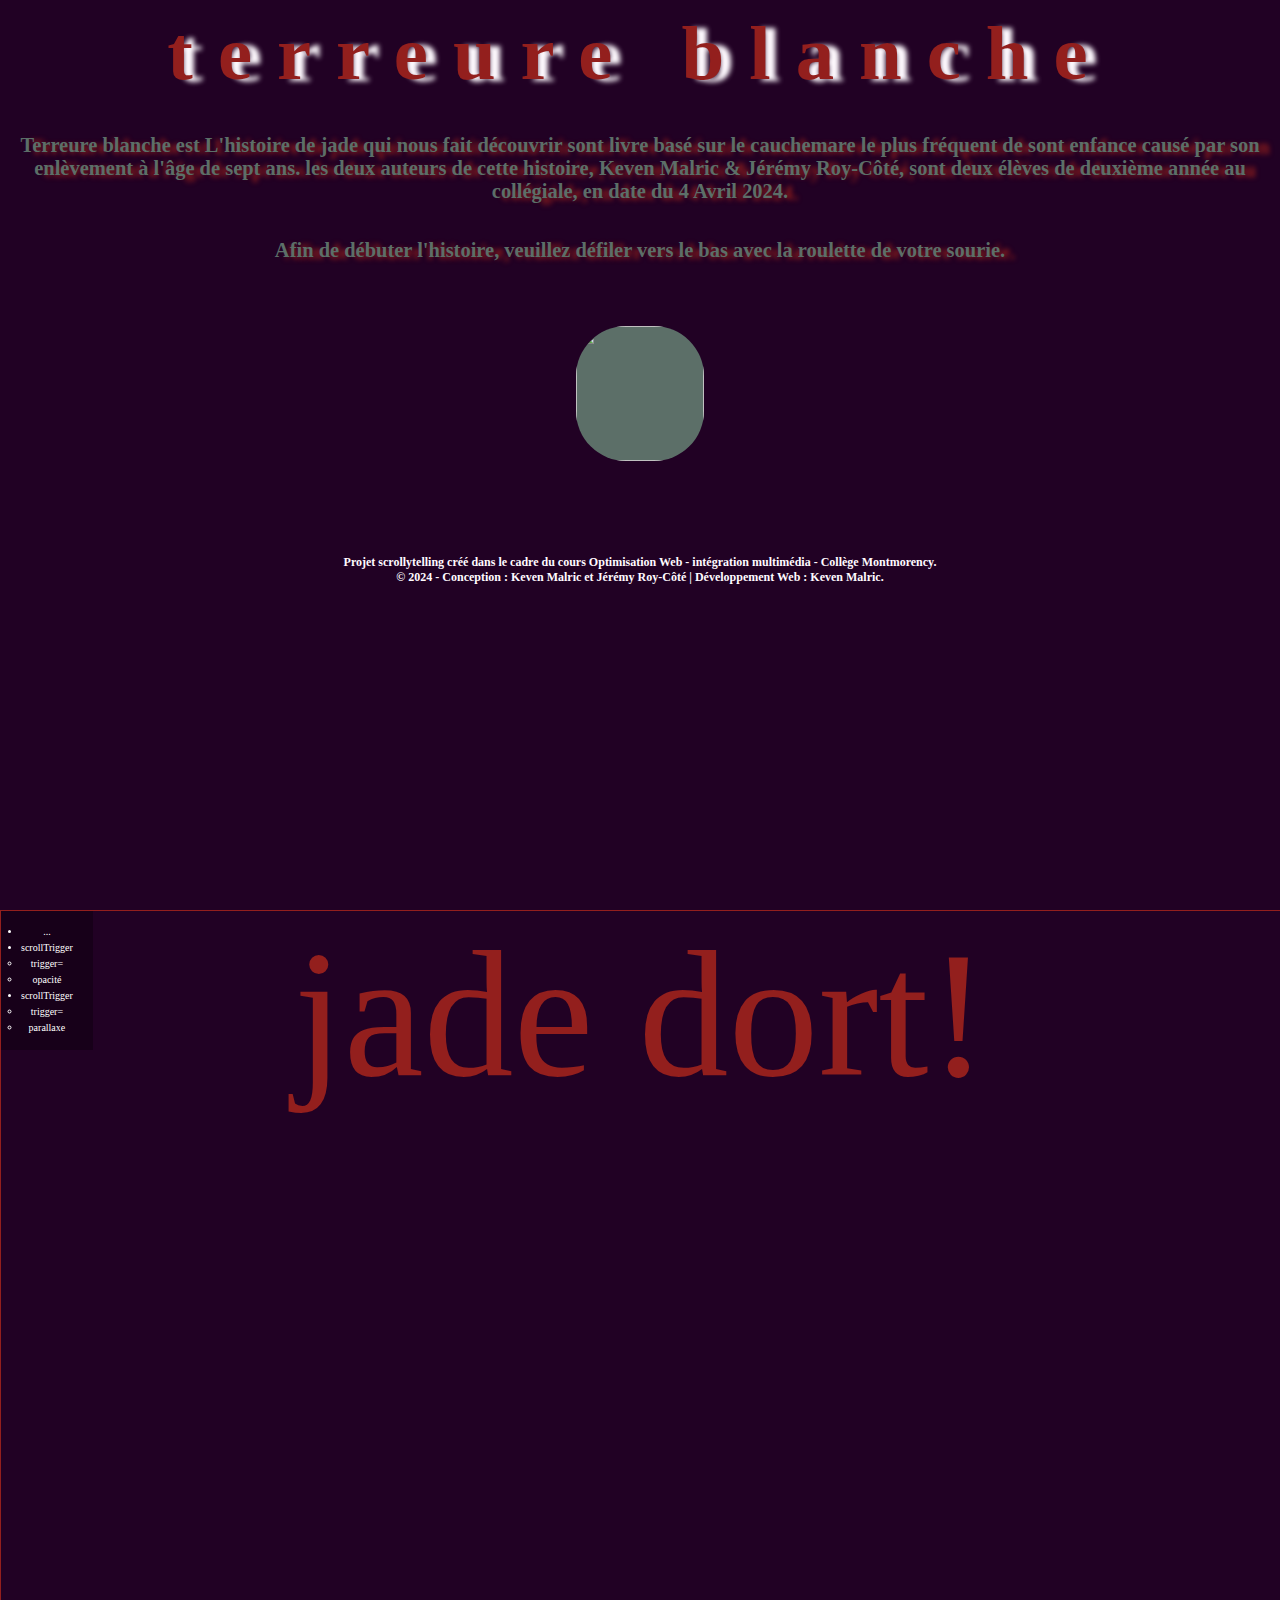
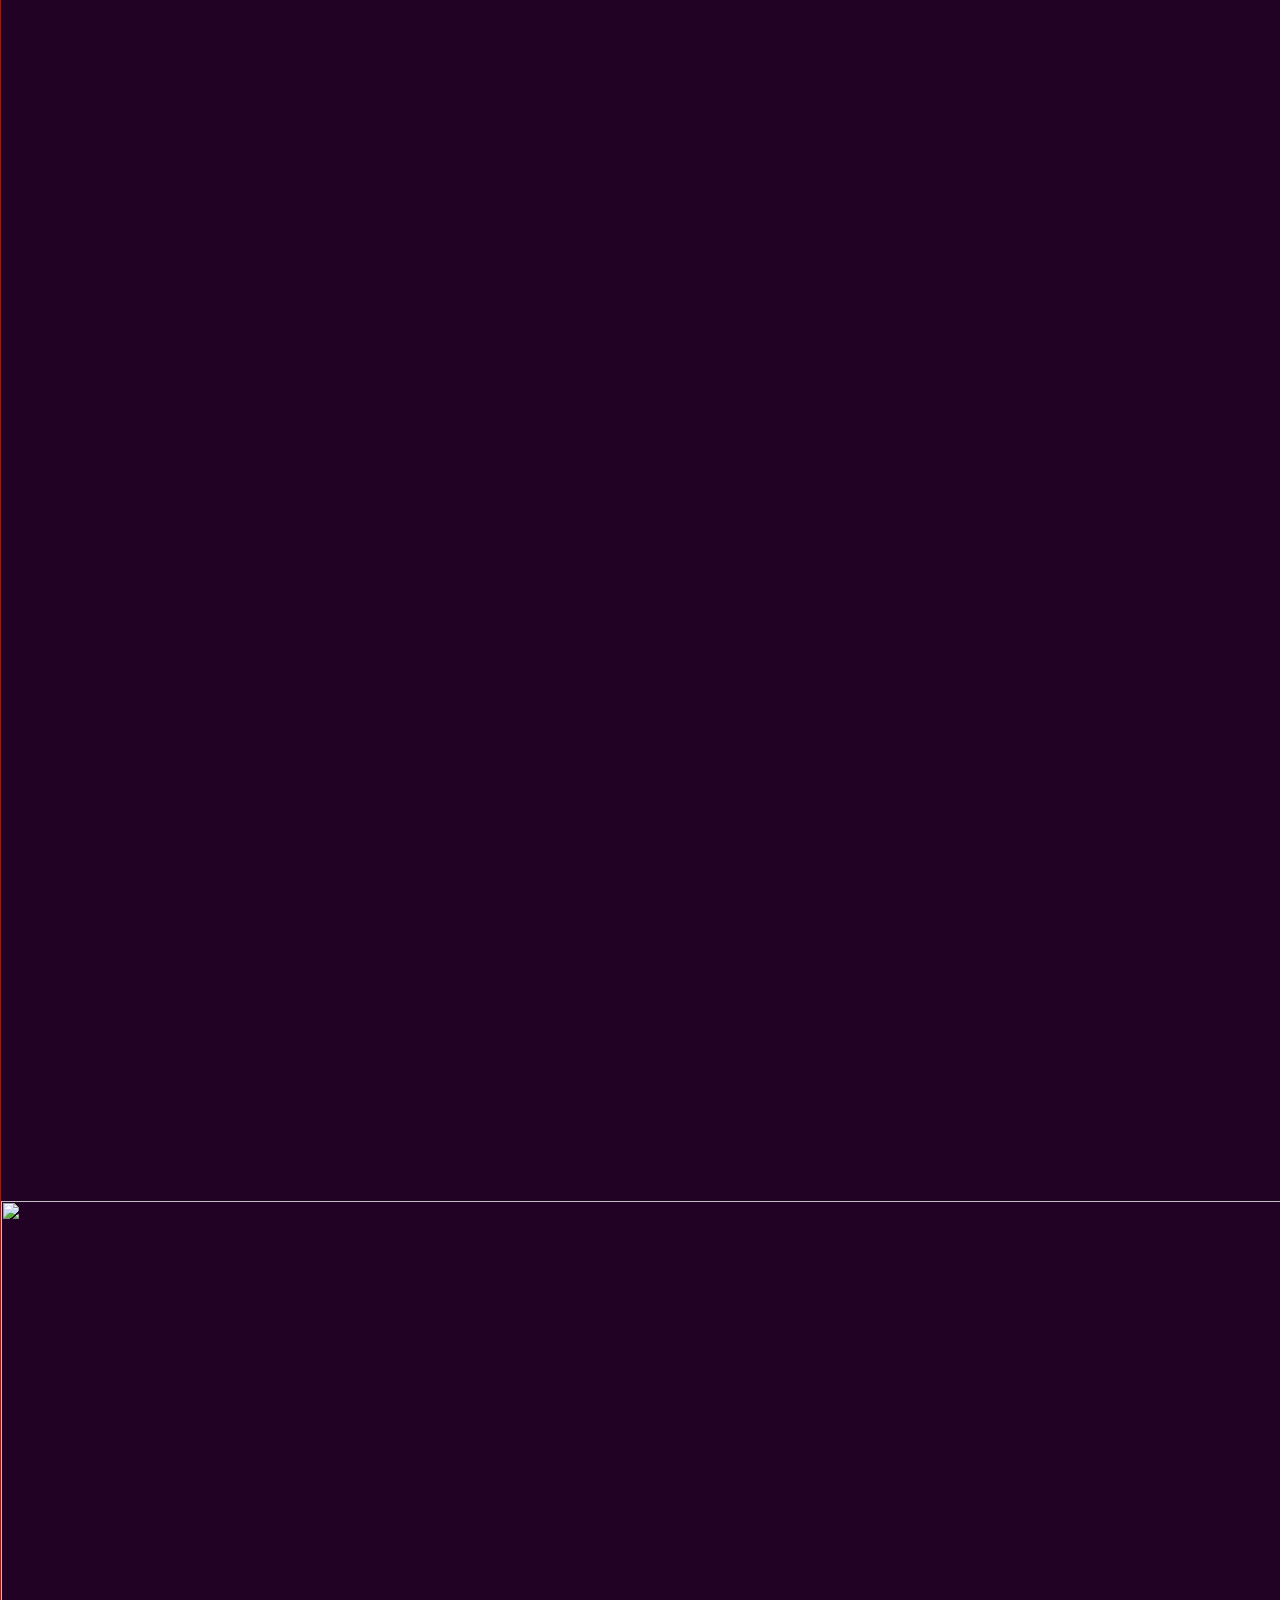
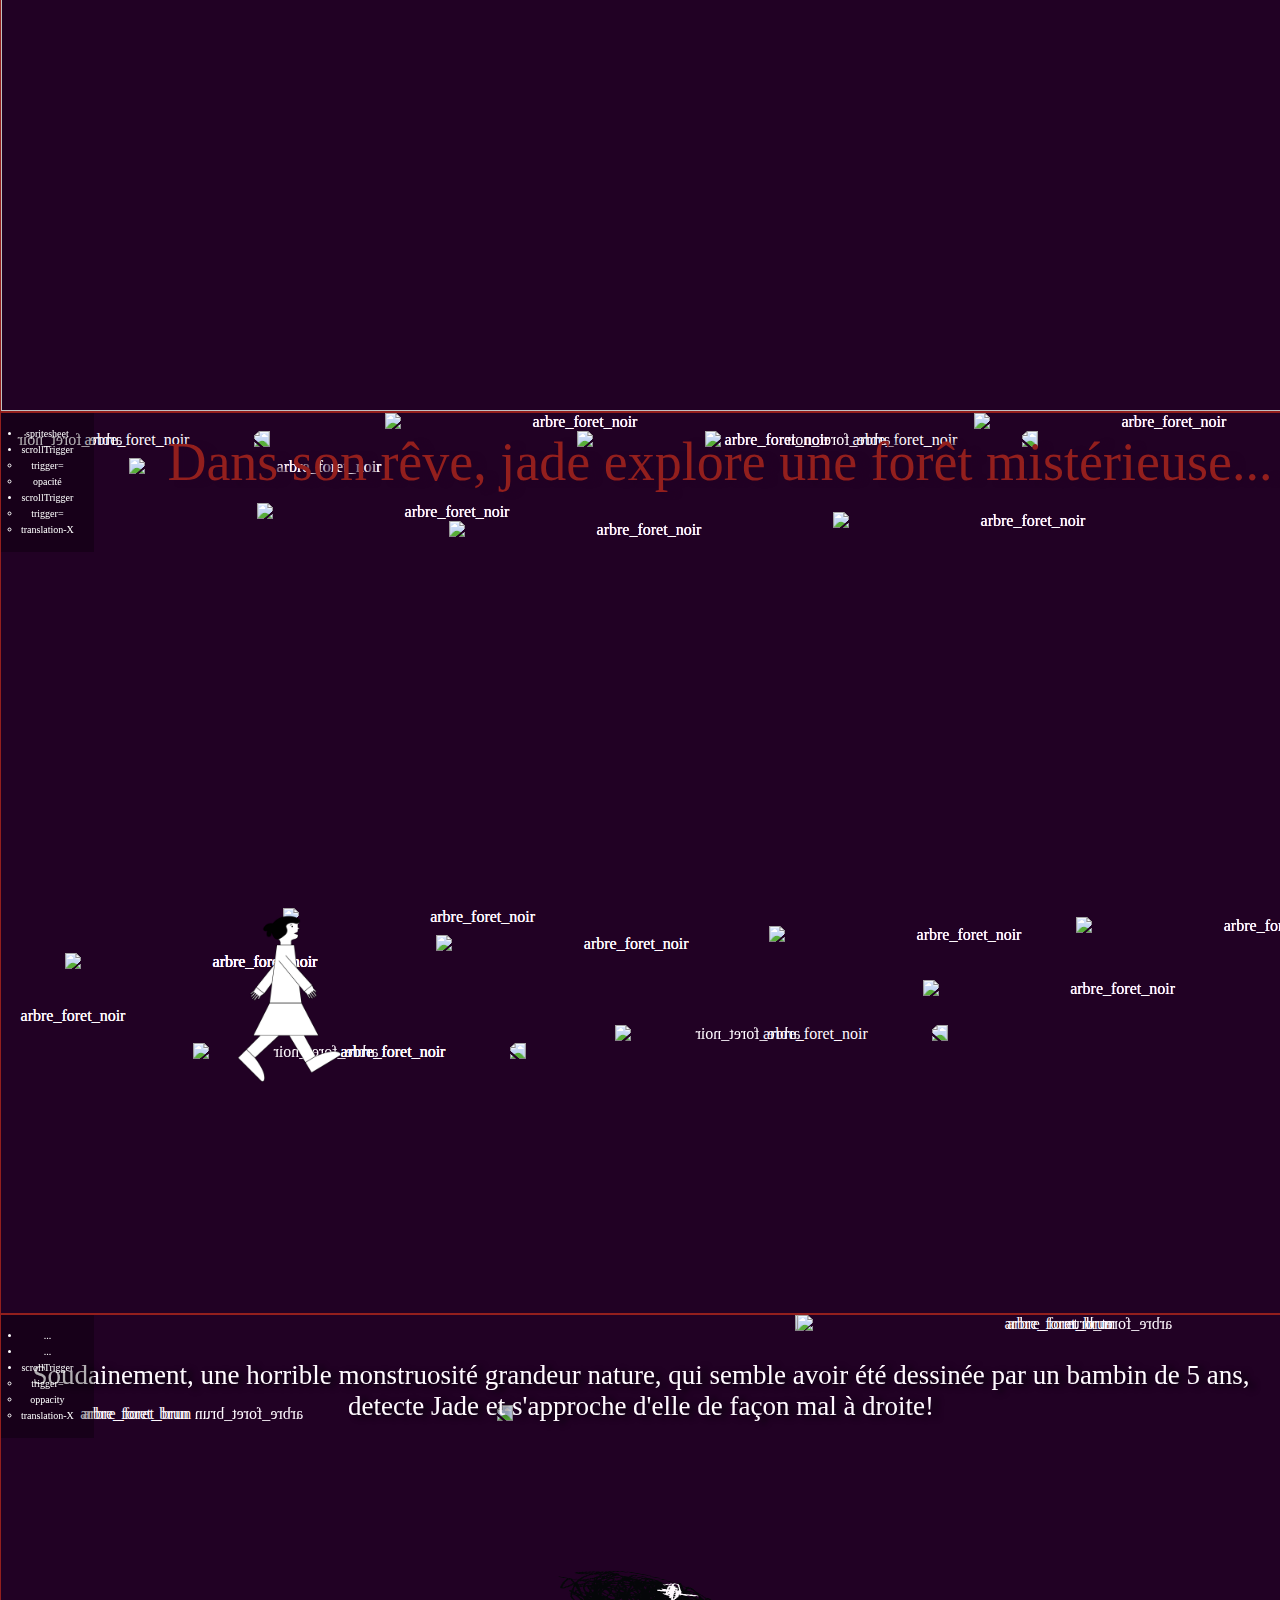
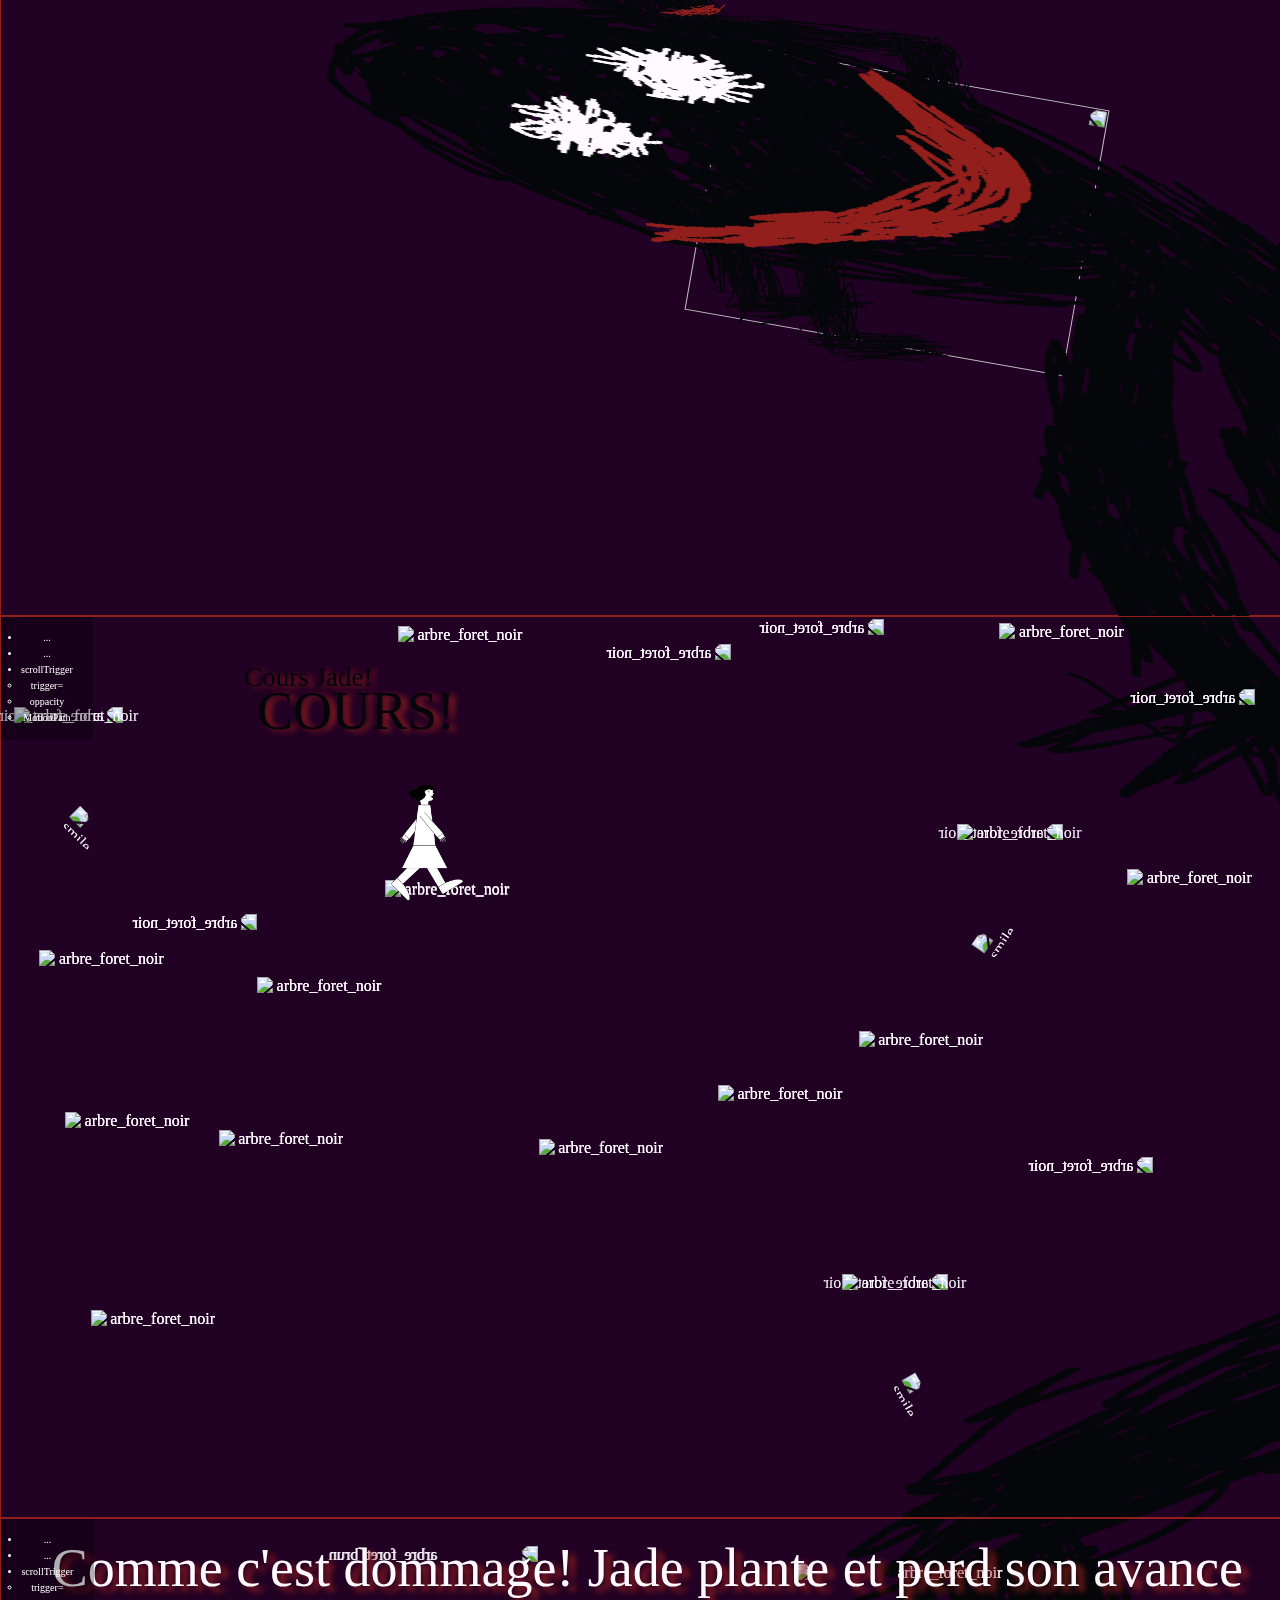
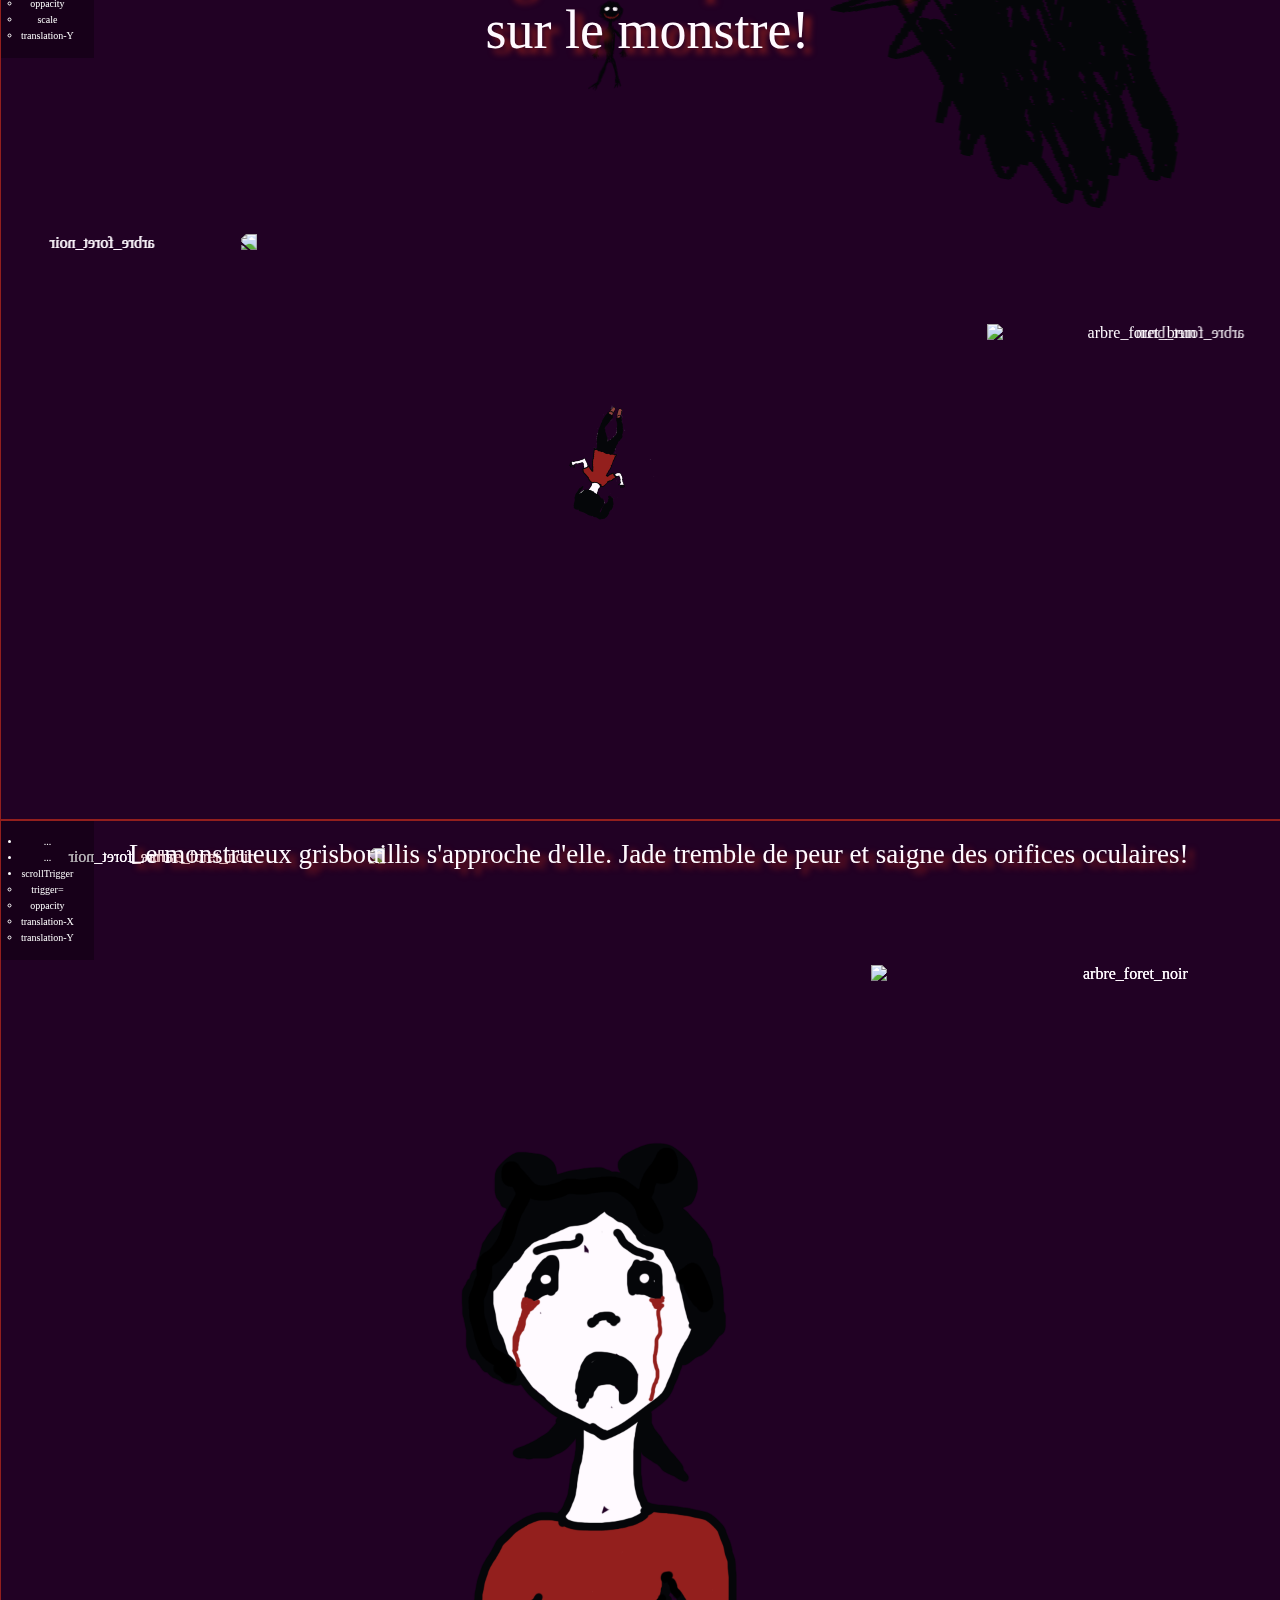
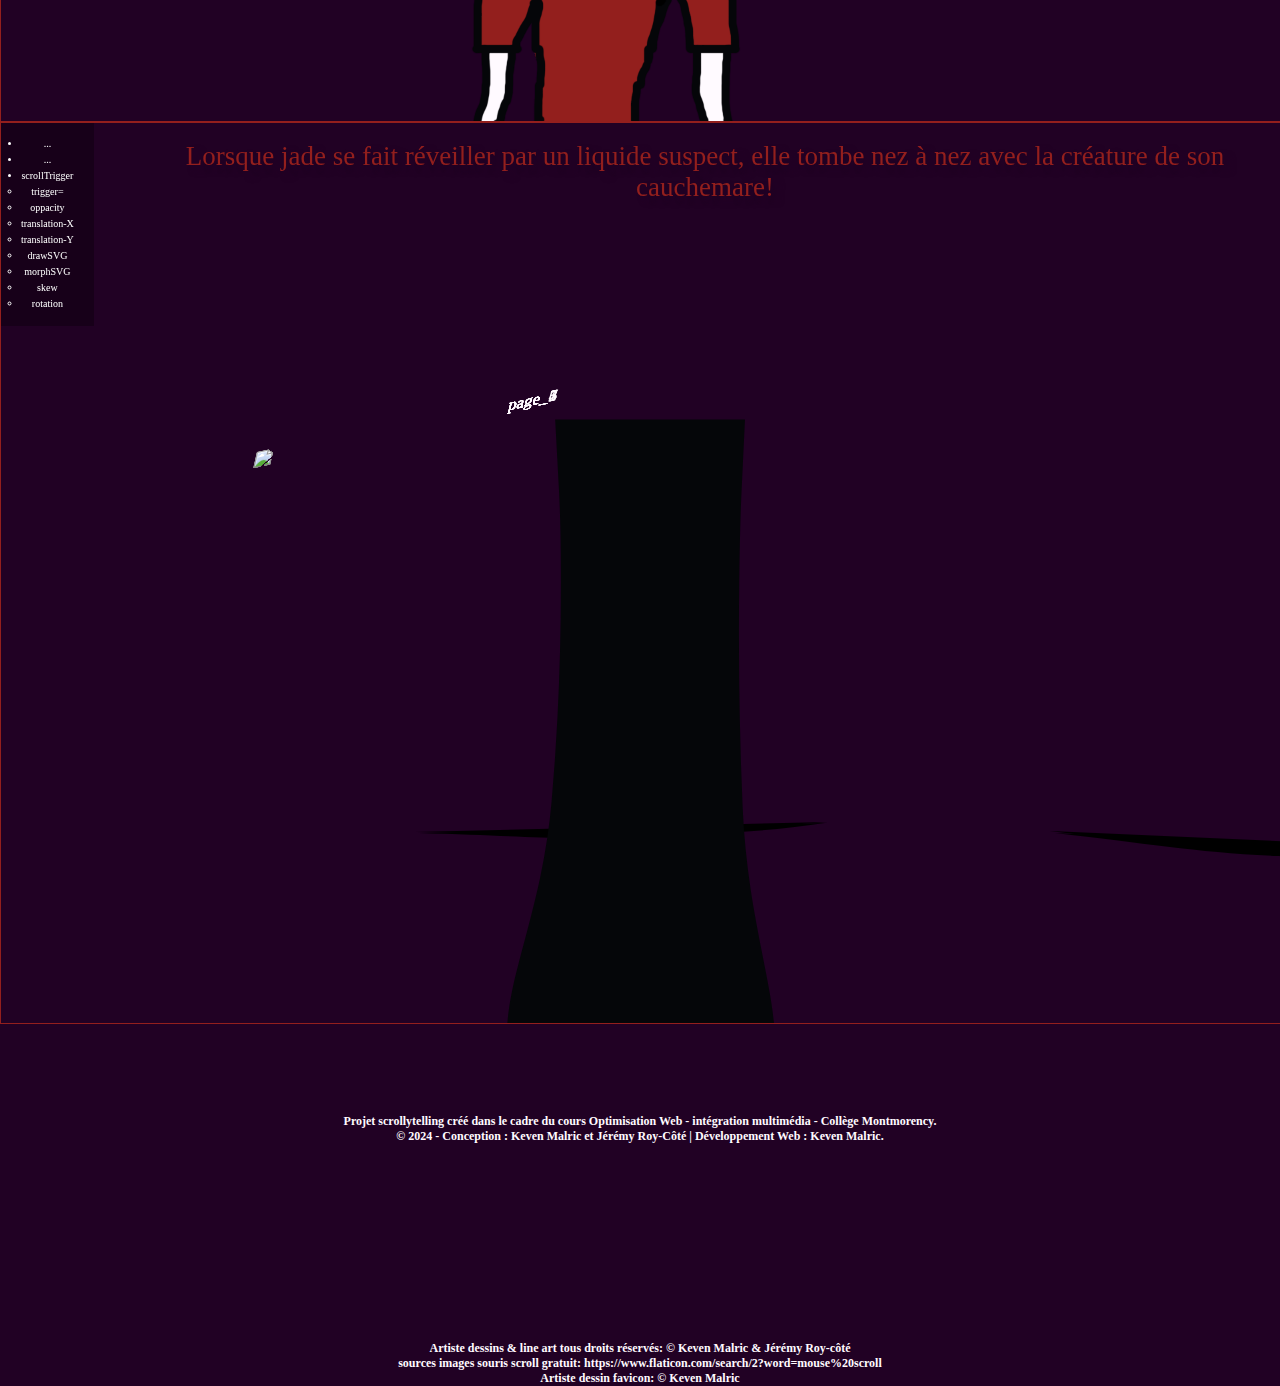
==== commit f25e84a0: "css issues" ====
--- a/index.html
+++ b/index.html
@@ -3,7 +3,7 @@
 <head>
     <meta charset="UTF-8">
     <meta name="viewport" content="width=device-width, initial-scale=1.0">
-    <link rel="stylesheet" href="./css/style.min.css">
+    <link rel="stylesheet" href="./css/style.css">
     <title>Terreure Blanche</title>
     <link rel="shortcut icon" type="image/png" href="./assets/img//img_personnage/terreure_blanche_favicon.png">
 </head>
--- a/css/style.css
+++ b/css/style.css
@@ -0,0 +1,1121 @@
+@font-face {
+    font-family:"Drunk";
+    src: url('../assets/fonts/Drunk & Proud.otf') format("opentype");
+}
+
+@font-face {
+    font-family:"hug";
+    src: url("../assets/fonts/Hug Me Tight - OTF.otf") format("opentype");
+}
+
+
+:root {
+    --mauve: #210124;
+    --bois: #8e443d;
+    --ghost: #fffaff;
+    --forest_green: #5c6f68;
+    --blood_red: #931f1d;
+    --black: #050609;
+}
+
+* {
+    font-family: "hug";
+    margin: 0;
+    padding: 0;
+}
+
+body {
+    overflow-x: hidden;
+    background-color: var(--mauve);
+    height: 100vh;
+    text-align: justify;
+    color: var(--ghost);
+}
+
+header {
+    display:block;
+    width: 100%;
+    height: 100vh;
+    background-color: var(--mauve);
+    background-image: url(../assets/img/img_elements_visuels/arbre_brun.png);
+    background-size: cover;
+    background-repeat: no-repeat;
+}
+
+h1 {
+    margin-top: 10px;
+    font-family: "Drunk";
+    font-size: 6vw;
+    letter-spacing: 25px;
+    text-align: center;
+    color: var(--blood_red);
+    text-shadow: 10px 2px 5px var(--ghost);
+}
+
+img {
+    width: 100vw;
+}
+
+h2 {
+    font-size: 1.6vw;
+    color: var(--forest_green);
+    text-align: center;
+    text-shadow: 10px 2px 5px var(--blood_red);
+}
+
+h3{
+    position: relative;
+    margin-top: 7%;
+    font-size: 12px;
+    color: var(--ghost);
+    text-align: center;
+}
+
+.mouse {
+    margin-left: 45%;
+    margin-top: 5%;
+    height: 15vh;
+    width: 10vw;
+    background-color: var(--forest_green);
+    border-radius: 50px;
+ }
+
+ section {
+    width: 100vw;
+    height: 100vh;
+    margin: 0;
+    padding: 0;
+    border: 1px solid var(--blood_red);
+ }
+
+ #chapitre_1 {
+    position: relative;
+    background-image: url(../assets/img/img_arriere_plan/lit_ch1_bg_1.png);
+    background-position: top;
+    height: 300vh;
+    background-size: cover;
+    background-repeat: no-repeat;
+    text-align: center;
+    overflow: hidden;
+ }
+
+ #chapitre_2 {
+    position: relative;
+    background-image: url(../assets/img/img_arriere_plan/bg_chapitre_2.png);
+    background-position: top;
+    background-size: 100% 100%;
+    background-repeat: no-repeat;
+    text-align: center;
+ }
+
+ #chapitre_3 {
+    position: relative;
+    background-image: url(../assets/img/img_arriere_plan/bg_jade1.png);
+    background-position: top;
+    background-size: cover;
+    background-repeat: no-repeat;
+    text-align: center;
+ }
+ 
+ #chapitre_4 {
+    position: relative;
+    background-image: url(../assets/img/img_arriere_plan/bg_chapitre_4.png);
+    background-position: top;
+    background-size: 100% 100%;
+    background-repeat: no-repeat;
+    text-align: center;
+ }
+
+ #chapitre_5 {
+    position: relative;
+    background-image: url(../assets/img/img_arriere_plan/bg_chapitre_5.png);
+    background-position: top;
+    background-size: cover;
+    background-repeat: no-repeat;
+    text-align: center;
+ }
+
+ #chapitre_6 {
+    overflow: hidden;
+    position: relative;
+    background-image: url(../assets/img/img_arriere_plan/bg_jade1.png);
+    background-position: top;
+    background-size: cover;
+    background-repeat: no-repeat;
+    text-align: center;
+ }
+
+ #chapitre_6_suite {
+  overflow: hidden;
+  position: relative;
+  background-image: url(../assets/img/img_arriere_plan/bg_blanc.png);
+  background-position: top;
+  background-size: 100% 100%;
+  background-repeat: no-repeat;
+  text-align: center;
+}
+
+ .foot {
+    margin-bottom: 7%;
+ }
+
+
+ .parraleleforest{
+    width: 50vw;
+ }
+
+ #ch1 {
+  position: absolute;
+  width: 100vw;
+  height: 90vh;
+}
+
+ #ch2 {
+    position: absolute;
+    width: 30vw;
+    height: 30vh;
+ }
+
+
+.walk1 {
+  position: absolute;
+  background-image: url(../assets/img/img_personnage/fille_v.png);
+  top: 5%;
+  left:-20%;
+  height: 1080px;
+  animation-name: marche;
+  animation-duration: 1s;
+  animation-iteration-count: infinite;
+  animation-timing-function: steps(25);
+  background-size: 100% -2500%;
+  aspect-ratio: 1/1;
+  transform: scale(0.2);
+}
+
+.walk2 {
+  position: absolute;
+  background-image: url(../assets/img/img_personnage/fille_v.png);
+  top: -35%;
+  left: -13vh;
+  animation-name: marche;
+  animation-duration: 1s;
+  animation-iteration-count: infinite;
+  animation-timing-function: steps(25);
+  background-size: 100% -2500%;
+  aspect-ratio: 1/1;
+  height: 1080px;
+  transform: scale(0.14);
+}
+
+@keyframes marche {
+ from {background-position: 0 0;}
+ to {background-position: 0 2500%;}
+}
+
+
+
+ #ch3 {
+  position: absolute;
+  width: 40vw;
+  height: 80vh;
+ }
+/*ch1 texte*/
+
+#chapitre_1 .elle {
+  font-size: 20vh;
+  color: var(--blood_red);
+}
+
+#chapitre_1 .dort {
+  position: absolute;
+  font-size: 20vh;
+  color: var(--blood_red);
+  top: 0;
+  right: 35vw;
+}
+
+
+
+ /*C'EST LA FAUTE À Maïk*/
+
+ /*arbre ch2*/
+
+.branches.brun {
+  bottom: 0vh;
+  right: 0;
+}
+
+.branches.noir {
+  bottom: 0vh;
+  right: 0;
+  z-index: 3;
+}
+.branches.rouges {
+ z-index: 2;
+  bottom: 0;
+  right: 0vw;
+}
+
+ .arbre.noir1 {
+   top: 2vh;
+   right: 75vw;
+ }
+
+ .arbre.noir2 {
+    top: 5vh;
+    right: 60vw;
+  }
+
+  .arbre.noir3 {
+    top: 10vh;
+    right: 50vw;
+  }
+
+  .arbre.noir4 {
+    top: 0vh;
+    right: 40vw;
+  }
+
+  .arbre.noir5 {  
+    top: 12vh;
+    right: 35vw;
+  }
+
+  .arbre.noir6 {
+    top: 66vh;
+    right: 80vw;
+  }
+
+  .arbre.noir7 {
+    top: 60vh;
+    right: 65vw;
+  }
+
+  .arbre.noir8 {
+    top: 55vh;
+    right: 48vw;
+  }
+
+  .arbre.noir9 {
+    top: 58vh;
+    right: 36vw;
+  }
+
+  .arbre.noir10 {
+    top: 70vh;
+    right: 55vw;
+  }
+
+  .arbre.noir11 {
+    top: 2vh;
+    right: 25vw;
+  }
+
+  .arbre.noir12 {
+    top: 2vh;
+    right: 15vw;
+  }
+
+  .arbre.noir13 {
+    top: 11vh;
+    right: 5vw;
+  }
+
+  .arbre.noir14 {
+    top: 0vh;
+    right: -6vw;
+  }
+
+  .arbre.noir15 {
+    top: 70vh;
+    right: 55vw;
+  }
+
+  .arbre.noir16 {
+    top: 60vh;
+    right: 65vw;
+  }
+
+  .arbre.noir17 {
+    top: 68vh;
+    right: 22vw;
+  }
+
+  .arbre.noir18 {
+    top: 57vh;
+    right: 10vw;
+  }
+
+  .arbre.noir19 {
+    top: 63vh;
+    right: -2vw;
+  }
+
+  .arbre.noir20 {
+    top: 56vh;
+    right: -14vw;
+  }
+
+  .arbre.noir21 {
+    top: 2vh;
+    right: 79vw;
+    transform: rotateY(180deg);
+  }
+ 
+  .arbre.noir22 {
+     top: 5vh;
+     right: 60vw;
+   }
+ 
+   .arbre.noir23 {
+     top: 10vh;
+     right: 50vw;
+   }
+ 
+   .arbre.noir24 {
+     top: 0vh;
+     right: 40vw;
+   }
+ 
+   .arbre.noir25 {  
+     top: 12vh;
+     right: 35vw;
+   }
+ 
+   .arbre.noir26 {
+     top: 66vh;
+     right: 80vw;
+   }
+ 
+   .arbre.noir27 {
+     top: 60vh;
+     right: 65vw;
+     
+   }
+ 
+   .arbre.noir28 {
+     top: 55vh;
+     right: 48vw;
+   }
+ 
+   .arbre.noir29 {
+     top: 58vh;
+     right: 36vw;
+   }
+ 
+   .arbre.noir30 {
+     top: 70vh;
+     right: 55vw;
+   }
+ 
+   .arbre.noir31 {
+     top: 2vh;
+     right: 25vw;
+   }
+ 
+   .arbre.noir32 {
+     top: 2vh;
+     right: 19vw;
+     transform: rotateY(180deg);
+   }
+ 
+   .arbre.noir33 {
+     top: 11vh;
+     right: 5vw;
+   }
+ 
+   .arbre.noir34 {
+     top: 0vh;
+     right: -6vw;
+   }
+ 
+   .arbre.noir35 {
+     top: 70vh;
+     right: 59vw;
+     transform: rotateY(180deg);
+   }
+ 
+   .arbre.noir36 {
+     top: 60vh;
+     right: 65vw;
+   }
+ 
+   .arbre.noir37 {
+     top: 68vh;
+     right: 26vw;
+     transform: rotateY(180deg);
+   }
+ 
+   .arbre.noir38 {
+     top: 57vh;
+     right: 10vw;
+   }
+ 
+   .arbre.noir39 {
+     top: 63vh;
+     right: -2vw;
+   }
+ 
+   .arbre.noir40 {
+     top: 56vh;
+     right: -14vw;
+   }
+
+
+/*texte ch2*/
+
+
+#chapitre_2 .text-ch2 {
+  position: absolute;
+  z-index: 12;
+  font-size: 6vh;
+  color: var(--blood_red);
+  top: 2vh;
+  text-shadow: 10px 2px 5px var(--mauve);
+  left: 13vw;
+}
+
+   /*arbre ch3*/
+
+   .arbre.brun1a {
+    right: -2vw;
+   }
+
+   .arbre.brun1b {
+    right: -7.9vw;
+    transform: rotateY(180deg);
+   }
+
+   .arbre.brun1c {
+    right: -2.2vw;
+   }
+
+   .arbre.brun2a {
+    top: 10vh;
+    right: 70vw;
+   }
+
+   .arbre.brun2b {
+    top: 10vh;
+    right: 70.2vw;
+   }
+
+   .arbre.brun2c {
+    top: 10vh;
+    right: 60vw;
+    transform: rotateY(180deg);
+   }
+
+/*monstres*/ 
+
+   #chm3 {
+    position: absolute;
+    width: 30vw;
+    height: 30vh;
+ }
+
+  .monstre1 {
+  top:40vh;
+  right: 15vw;
+  transform: rotateY(180deg) rotateZ(-10deg);
+  }
+
+  .monstre2 {
+  top:35vh;
+  right: 25vw;
+  transform: rotateY(180deg) rotateZ(-10deg) scale(1.5);
+  }
+
+  .monstre3 {
+  top:135vh;
+  right: -25vw;
+  transform: rotateY(180deg) rotateZ(-10deg) scale(7);
+  }
+
+/*texte ch3*/
+#chapitre_3 .text-ch3 {
+  position: absolute;
+  z-index: 12;
+  font-size: 3vh;
+  color: var(--ghost);
+  top: 5vh;
+  text-shadow: 6px 2px 6px var(--black);
+  left: 0vw;
+}
+
+/*ch4 monstres*/
+
+#ch4 {
+  position: absolute;
+  width: 10vw;
+  height: 20vh;
+}  
+
+  #mch4 {
+  position: absolute;
+  height: 3vh;
+  width: 3vw;
+  }
+
+ .creepy1 {
+  top: 22vh;
+  right: 92vw;
+  transform: rotateZ(45deg);
+ }
+
+
+ .creepy2 {
+  top: 34vh;
+  right: 21vw;
+  transform: rotateZ(-55deg);
+ }
+
+ .creepy3 {
+  top: 85vh;
+  right: 27.2vw;
+  transform: rotateZ(60deg);
+ }
+
+/*ch4 arbres*/
+
+#ligne{
+  height: 100vh;
+  width: 100vw;
+  transform: translateX(-5vw);
+}
+.suivre{
+  fill: none;
+}
+.suivre {
+  stroke-width: 10px ;
+}
+
+  .arbre.ch4.noir1 {
+    top: 10vh;
+    right: 89vw;
+    z-index: 1;
+  }
+
+  .arbre.ch4.noir2 {
+    top: 29.3vh;
+    width: 60vw;
+  }
+
+  .arbre.ch4.noir3 {
+    top: 33vh;
+    right: 80vw;
+    transform: rotateY(180deg);
+  }
+
+  .arbre.ch4.noir4 {
+    top: 40vh;
+    right: 70vw;
+  }
+
+  .arbre.ch4.noir5 {
+    top: 55vh;
+    right: 85vw;
+  }
+
+  .arbre.ch4.noir6 {
+    top: 77vh;
+    right: 83vw;
+  }
+
+  .arbre.ch4.noir7 {
+    top: 57vh;
+    right: 73vw;
+  }
+
+  .arbre.ch4.noir8 {
+    top: 37vh;
+    right: 87vw;
+  }
+
+  .arbre.ch4.noir9 {
+    top: 23vh;
+    right: 17vw;
+    transform: rotateY(180deg);
+  }
+
+  .arbre.ch4.noir10 {
+    top: 46vh;
+    right: 23vw;
+  }
+
+  .arbre.ch4.noir11 {
+    top: 1vh;
+    right: 59vw;
+  }
+
+  .arbre.ch4.noir12 {
+    top: 3vh;
+    right: 43vw;
+    transform: rotateY(180deg);
+  }
+
+  .arbre.ch4.noir13 {
+    top: 28vh;
+    right: 2vw;
+  }
+
+  .arbre.ch4.noir14 {
+    top: 58vh;
+    right: 48vw;
+  }
+
+  .arbre.ch4.noir15 {
+    top: 73vh;
+    right: 26vw;
+    transform: rotateY(180deg);
+  }
+
+  .arbre.ch4.noir16 {
+    top: 52vh;
+    right: 34vw;
+  }
+
+  .arbre.ch4.noir17 {
+    top: 60vh;
+    right: 10vw;
+    transform: rotateY(180deg);
+  }
+
+  .arbre.ch4.noir18 {
+    top: 8vh;
+    right: 2vw;
+    transform: rotateY(180deg);
+  }
+
+  .arbre.ch4.noir19 {
+    top: 0.7vh;
+    right: 12vw;
+  }
+
+  .arbre.ch4.noir20 {
+    top: 0.2vh;
+    right: 31vw;
+    transform: rotateY(180deg);
+  }
+
+
+
+
+  .arbre.ch4.noir1b {
+    top: 10vh;
+    right: 90.5vw;
+    transform: rotateY(180deg);
+  }
+
+  .arbre.ch4.noir2b {
+    top: 29.2vh;
+    right: 60vw;
+  }
+
+  .arbre.ch4.noir3b {
+    top: 33vh;
+    right: 80vw;
+    transform: rotateY(180deg);
+  }
+
+  .arbre.ch4.noir4b {
+    top: 40vh;
+    right: 70vw;
+  }
+
+  .arbre.ch4.noir5b {
+    top: 55vh;
+    right: 85vw;
+  }
+
+  .arbre.ch4.noir6b {
+    top: 77vh;
+    right: 83vw;
+  }
+
+  .arbre.ch4.noir7b {
+    top: 57vh;
+    right: 73vw;
+  }
+
+  .arbre.ch4.noir8b {
+    top: 37vh;
+    right: 87vw;
+  }
+
+  .arbre.ch4.noir9b {
+    top: 23vh;
+    right: 15.3vw;
+
+  }
+
+  .arbre.ch4.noir10b {
+    top: 46vh;
+    right: 23vw;
+  }
+
+  .arbre.ch4.noir11b {
+    top: 1vh;
+    right: 59vw;
+  }
+
+  .arbre.ch4.noir12b {
+    top: 3vh;
+    right: 43vw;
+    transform: rotateY(180deg);
+  }
+
+  .arbre.ch4.noir13b {
+    top: 28vh;
+    right: 2vw;
+  }
+
+  .arbre.ch4.noir14b {
+    top: 58vh;
+    right: 48vw;
+  }
+
+  .arbre.ch4.noir15b {
+    top: 73vh;
+    right: 24.3vw;
+  
+  }
+
+  .arbre.ch4.noir16b {
+    top: 52vh;
+    right: 34vw;
+  }
+
+  .arbre.ch4.noir17b {
+    top: 60vh;
+    right: 10vw;
+    transform: rotateY(180deg);
+  }
+
+  .arbre.ch4.noir18b {
+    top: 8vh;
+    right: 2vw;
+    transform: rotateY(180deg);
+  }
+
+  .arbre.ch4.noir19b {
+    top: 0.7vh;
+    right: 12vw;
+  }
+
+  .arbre.ch4.noir20b {
+    top: 0.2vh;
+    right: 31vw;
+    transform: rotateY(180deg);
+  }
+
+
+/*ch4 texte*/
+
+#chapitre_4 .run {
+    position: absolute;
+    z-index: 12;
+    font-size: 3vh;
+    color: var(--black);
+    top: 5vh;
+    text-shadow: 6px 2px 6px var(--blood_red);
+    left: 19vw;
+}
+
+#chapitre_4 .big {
+  position: absolute;
+  z-index: 12;
+  font-size: 6vh;
+  color: var(--black);
+  top: 2vh;
+  text-shadow: 6px 2px 6px var(--blood_red);
+  left: 1vw;
+}
+
+
+  /*ch5*/
+
+
+
+  #ch5 {
+    position: absolute;
+    width: 23vw;
+    height: 50vh;
+  }
+
+
+  .arbre.ch5.noir1 {
+    top: 5vh;
+    right: 15vw;
+  }
+
+  .arbre.ch5.noir1b {
+    top: 5vh;
+    right: 15vw;
+  }
+
+  .arbre.ch5.noir2 {
+    top: 35vh;
+    right: 80vw;
+    transform: rotateY(180deg);
+  }
+
+  .arbre.ch5.noir2b {
+    top: 35vh;
+    right: 80vw;
+    transform: rotateY(180deg);
+  }
+
+  .arbre.ch5.brun1a {
+    top: 45vh;
+    right: 0vw;
+  }
+
+  .arbre.ch5.brun1b {
+    top: 45vh;
+    right: -5vw;
+  }
+
+  .arbre.ch5.brun2a {
+    top: 3vh;
+    right: 58vw;
+    transform: rotateY(180deg);
+  }
+
+  .arbre.ch5.brun2b {
+    top: 3vh;
+    right: 58vw;
+    transform: rotateY(180deg);
+  }
+/*ch5 autre img*/
+
+  #plante {
+    position: absolute;
+    }
+  
+  .fillep {
+  transform: rotateZ(198deg) scale(0.2); 
+  top:21vh;
+  right: 3vw;
+  } 
+  
+  #danger {
+  position: absolute;
+  }
+  
+  .grrr {
+  top: -26vh;
+  right:  2.2vw;
+  transform: scale(0.18);
+    }
+
+/*ch5 texte*/
+
+.oh-non {
+  position: absolute;
+  z-index: 12;
+  font-size: 6vh;
+  color: var(--ghost);
+  top: 2vh;
+  text-shadow: 7px 5px 6px var(--blood_red);
+  left: 1vw;
+}
+
+/*ch6*/
+
+.cloud {
+  position: absolute;
+  background-image: url(../assets/img/img_elements_visuels/cloud.png);
+  width: 20%;
+  top: 6%;
+  left: 20vw;
+  animation-name: flying;
+  animation-duration: 5s;
+  aspect-ratio: 1/1;
+  animation-iteration-count: infinite;
+  animation-timing-function: steps(120);
+  background-size: 12000% 100% ;
+}
+
+@keyframes flying {
+  from {background-position: 0 0;}
+  to {background-position: -12000% 0%;}
+}
+
+  #ch6 {
+    position: absolute;
+    width: 40vw;
+    height: 80vh;
+  }
+
+  .arbre.ch6.noir1 {
+    top: 3vh;
+    right: 70vw;
+    transform: rotateY(180deg);
+  }
+
+  .arbre.ch6.noir1b {
+    top: 3vh;
+    right: 65vw;
+  }
+
+  .arbre.ch6.noir1c {
+    top: 3vh;
+    right: 70vw;
+    transform: rotateY(180deg);
+  }
+
+  .arbre.ch6.noir1d {
+    top: 3vh;
+    right: 65vw;
+  }
+
+  .arbre.ch6.noir2 {
+    top: 16vh;
+    right: -8vw;
+  }
+
+  .arbre.ch6.noir2b {
+    top: 16vh;
+    right: -8vw;
+  
+  }
+
+#jade {
+position: absolute;
+}
+
+#hand {
+  position: absolute;
+}
+
+.fille {
+  right: 5vw;
+  bottom: 0vh;
+}
+
+.main {
+  right: 2vw;
+  bottom: -5vh;
+  transform: rotateZ(-10deg);
+}
+  
+/*ch6 texte*/
+
+#chapitre_6 .peur {
+  position: absolute;
+  z-index: 12;
+  font-size: 3vh;
+  color: var(--ghost);
+  top: 2vh;
+  text-shadow: 7px 5px 6px var(--blood_red);
+  left: 10vw;
+}
+
+
+
+/*ch6 suite*/
+
+#ch6-5 {
+  width: 40vw;
+  height: 40vh;
+}
+
+.pa {
+  position: absolute;
+ top:30vh;
+ right: 60vh;
+ transform: skewX(-13deg) skewy(-13deg);
+}
+
+#eye {
+  position: absolute;
+}
+
+.closed {
+  top: -20vh;
+  right:0vw;
+}
+
+.open {
+  top: -20vh;
+  right:0vw;
+}
+
+#humide {
+  position: absolute;
+}
+
+.goutte{
+  top: 50vh;
+  right:50vw;
+}
+
+#dege {
+  position: absolute;
+}
+
+#drool {
+  position: absolute;
+  bottom: -75%;
+  right:-0%;
+  transform: scale(0.5);
+}
+.bave {
+  fill:transparent;
+}
+
+.bave {
+  stroke:var(--black) ;
+  stroke-width:125px  ;
+}
+
+#smile {
+  position: absolute;
+}
+
+
+
+/*cha6 suite texte*/
+#chapitre_6_suite .bon_matin {
+  position: absolute;
+  z-index: 12;
+  font-size: 3vh;
+  color: var(--blood_red);
+  top: 2vh;
+  text-shadow: 7px 5px 6px var(--mauve);
+  left: 10vw;
+}
+
+
+.wake {
+  position: absolute;
+  transform: scale(1.2) rotate(-90deg) translateY(58vw) translateX(7vh) scaleX(1.2);
+  z-index: 10;
+}
+
+#eye2{
+  visibility: hidden;
+}
+
+/*techniques utilisée*/
+ul.technique-gsap{
+  background: rgba(0,0,0,0.3);
+  color: white;
+  font-size: 10px;
+  font-family: monospace;
+  font-weight: 400;
+  width: auto;
+  display: inline-block;
+  padding: 10px 20px 12px 20px;
+  margin: 0;
+  max-width: 300px;
+  position: absolute;
+  z-index: 1000;
+  top: 0;
+  left: 0;
+}
+
+ul.technique-gsap li{
+  margin: 5px 0;
+}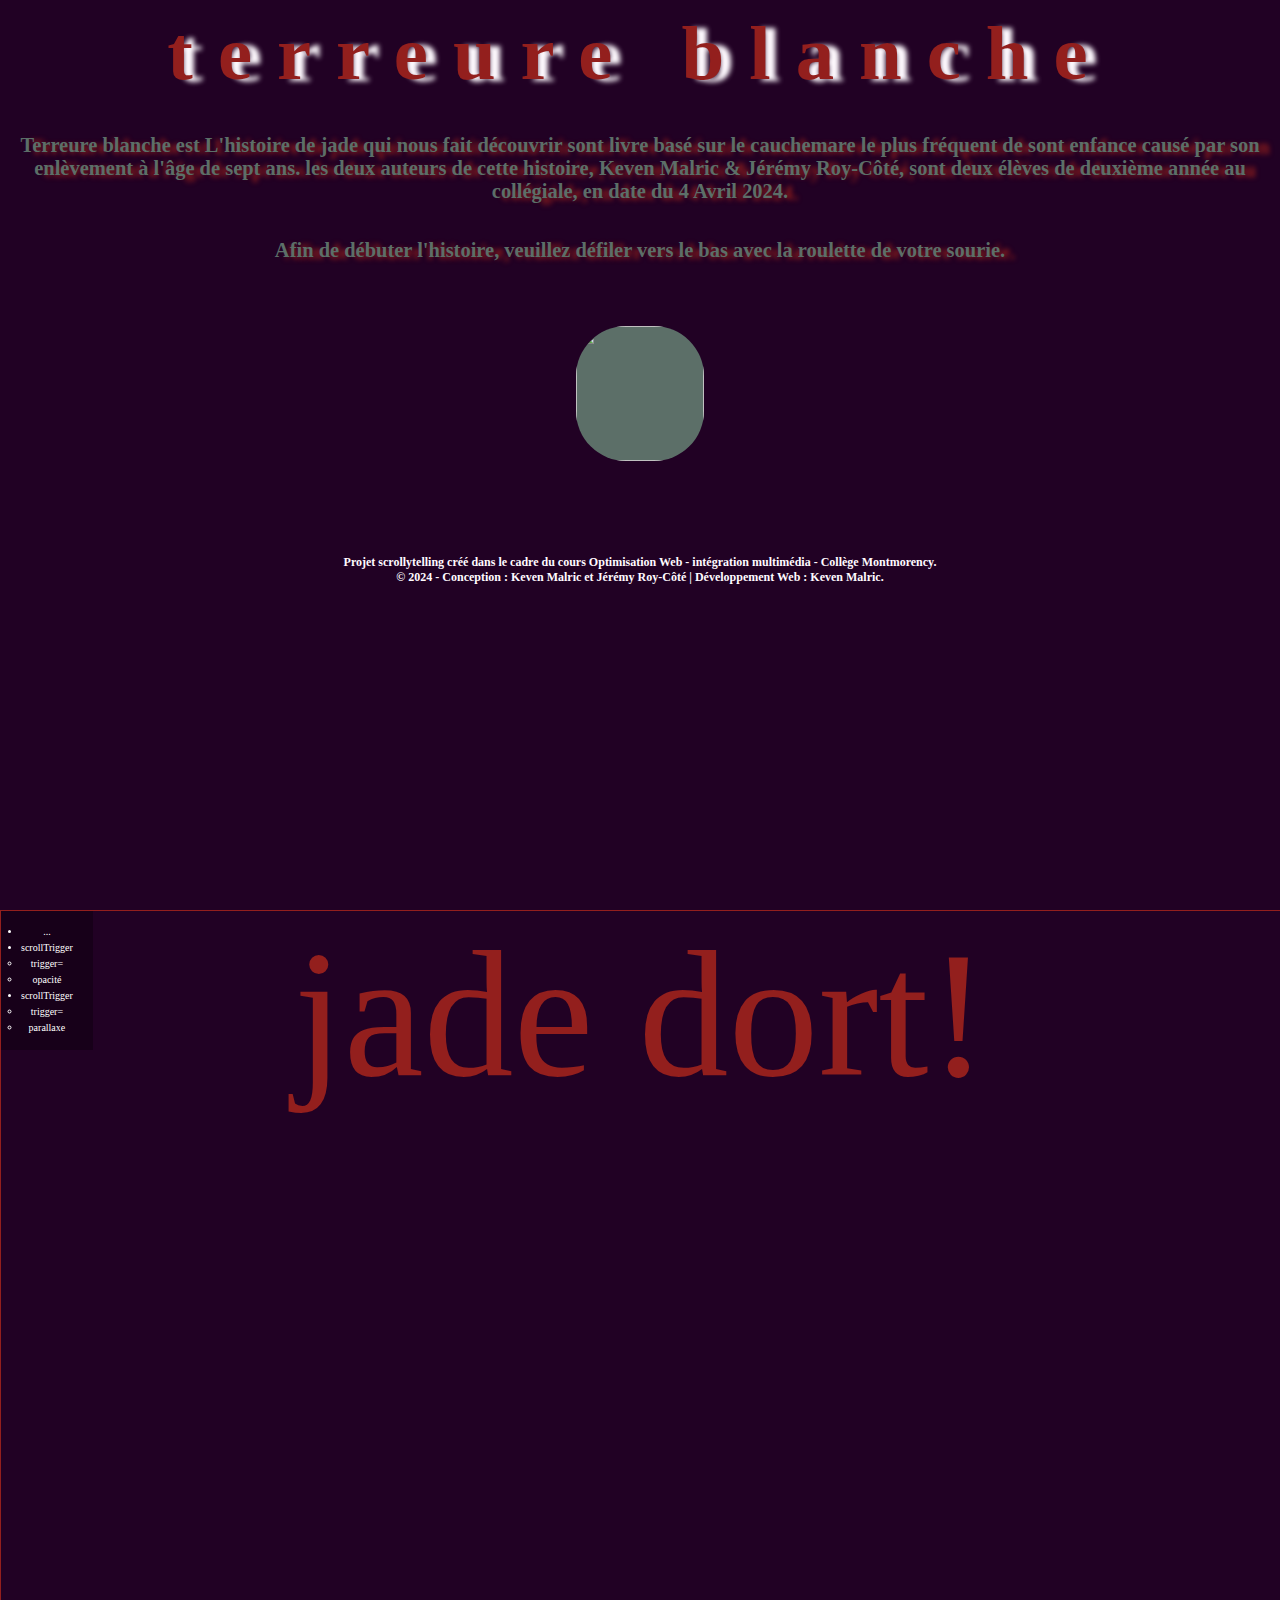
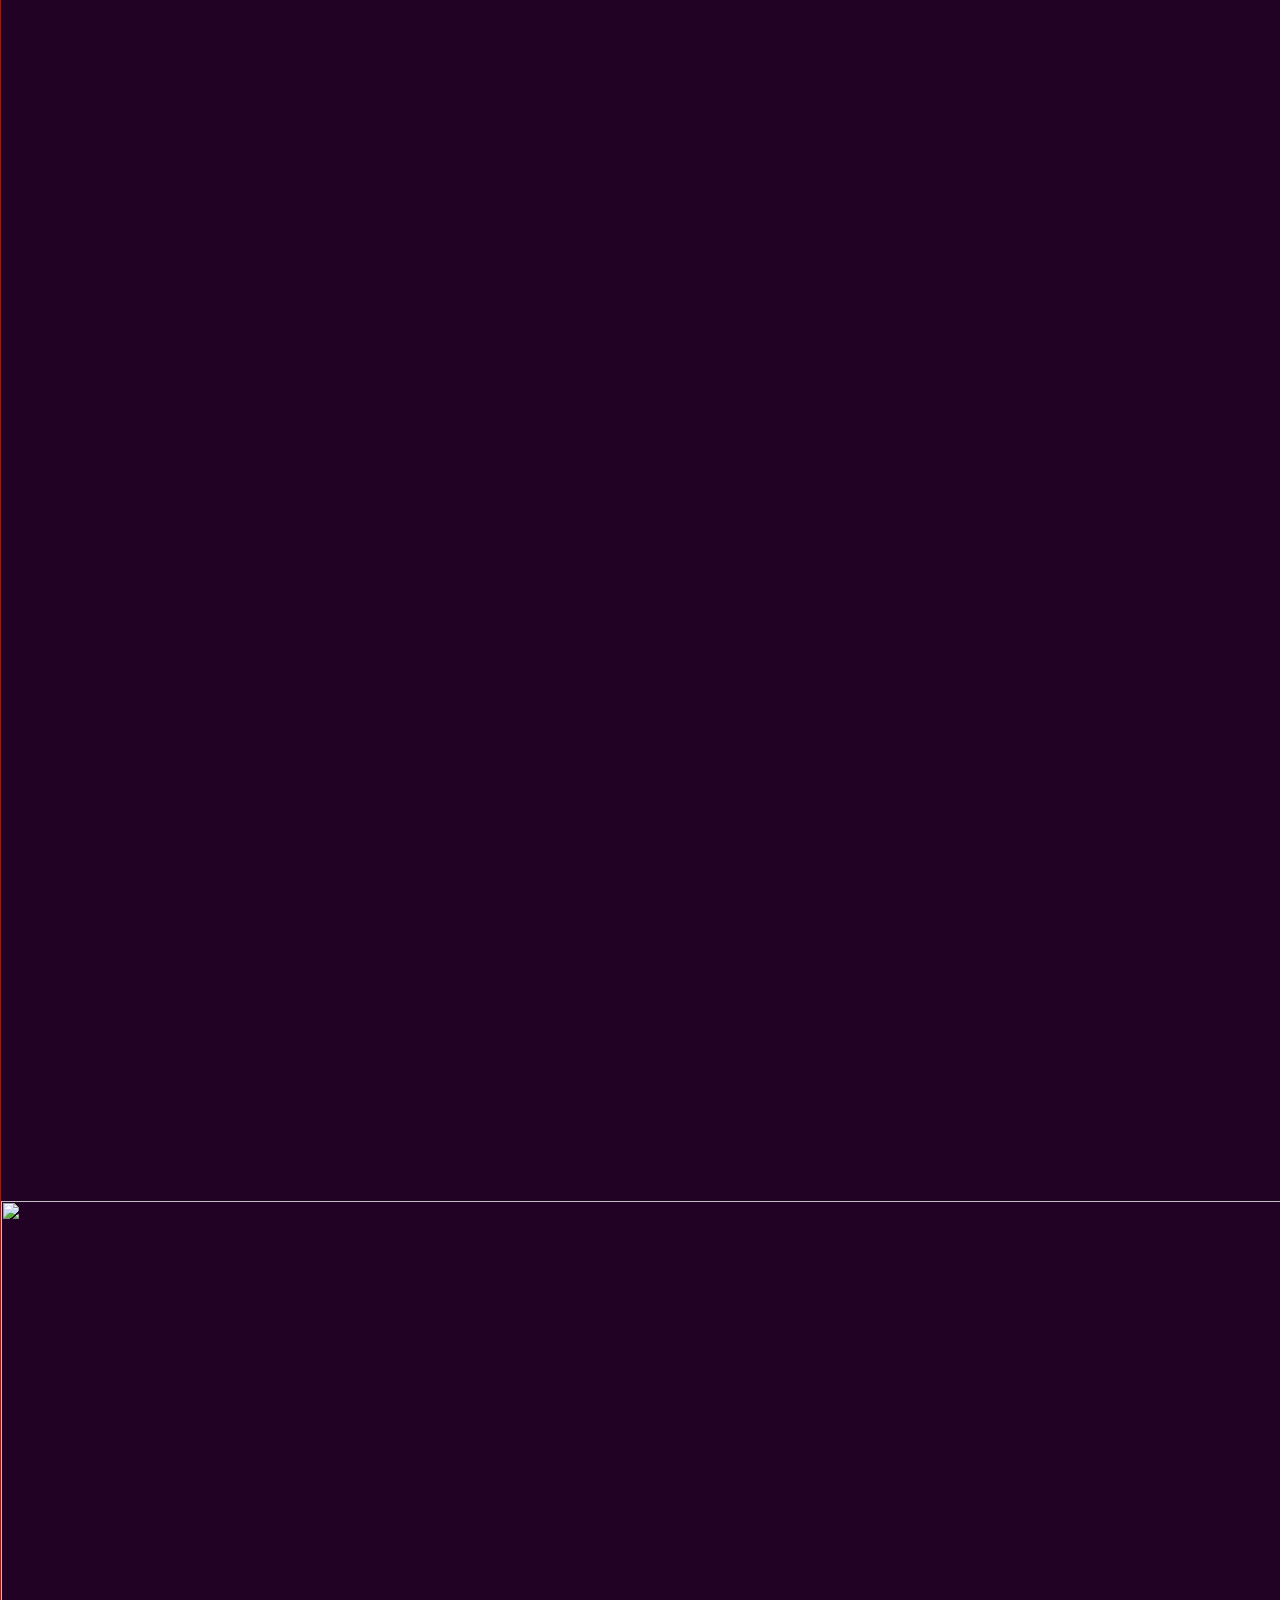
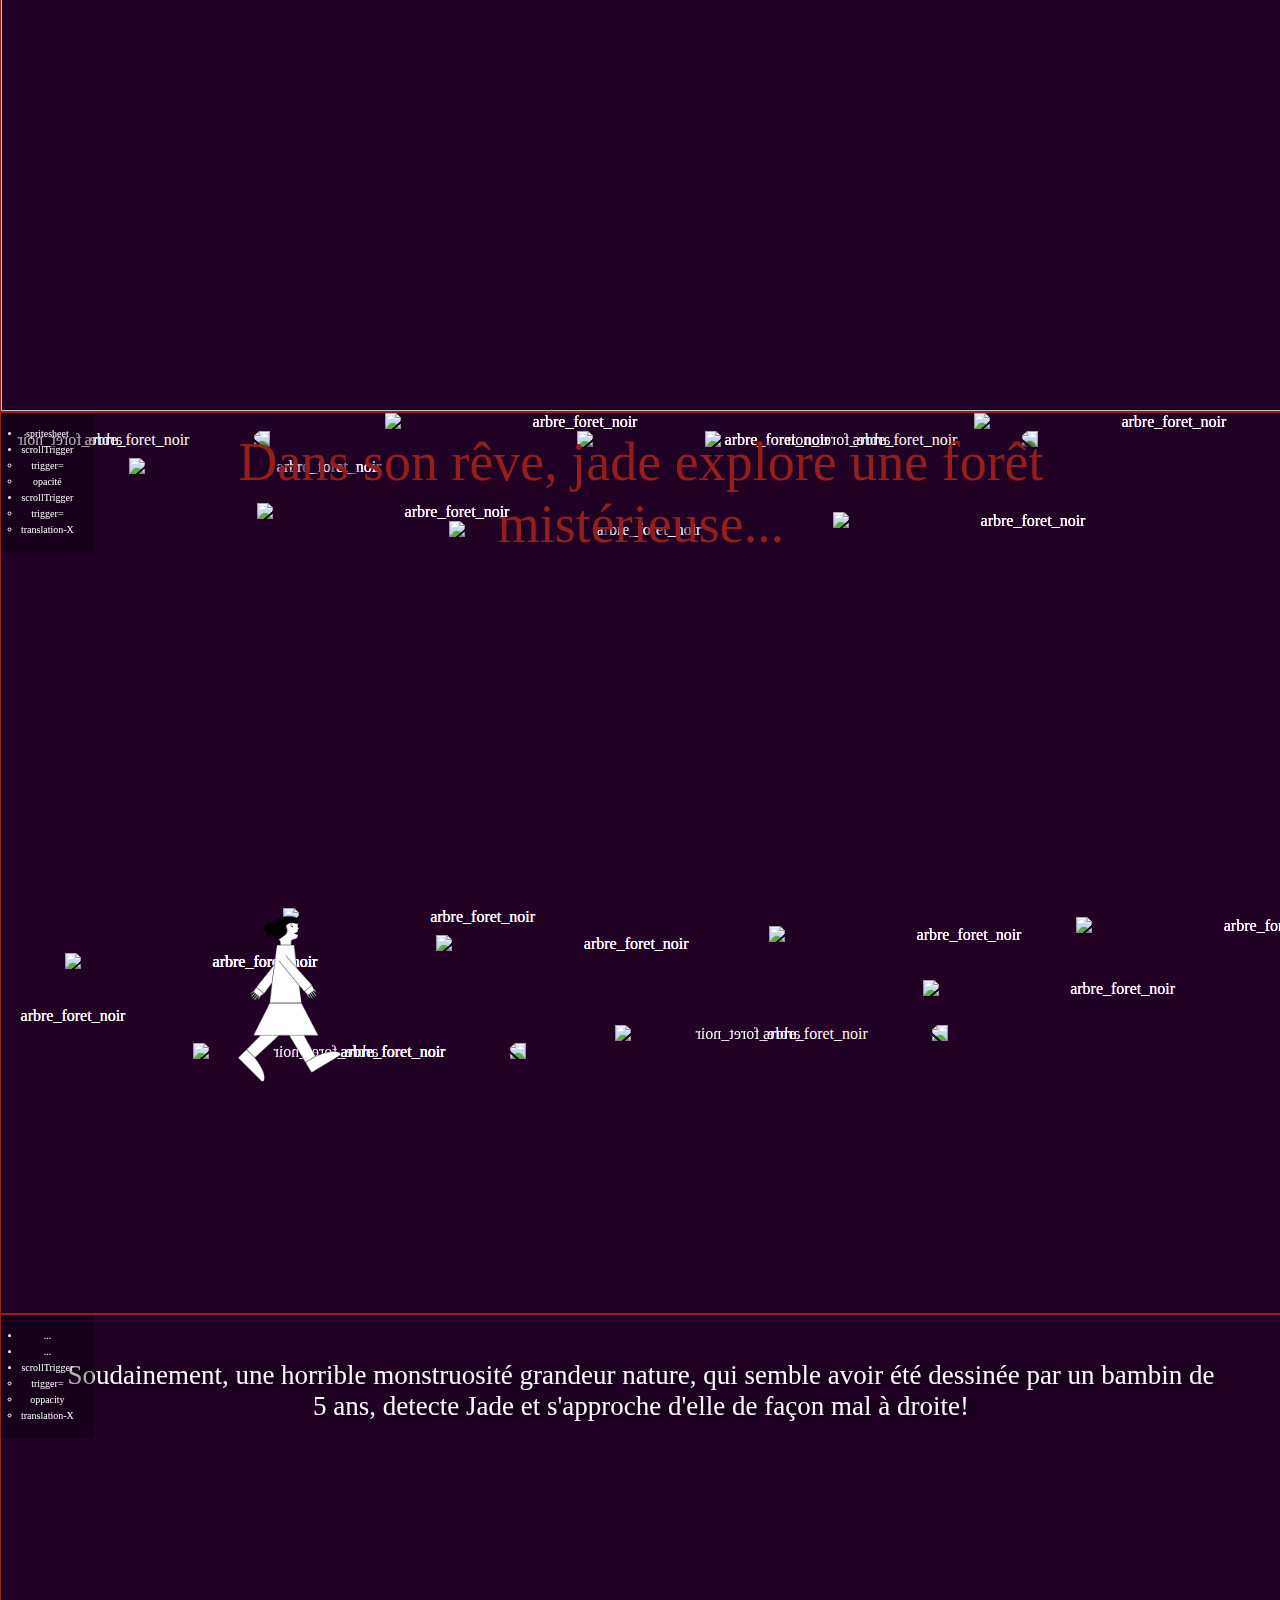
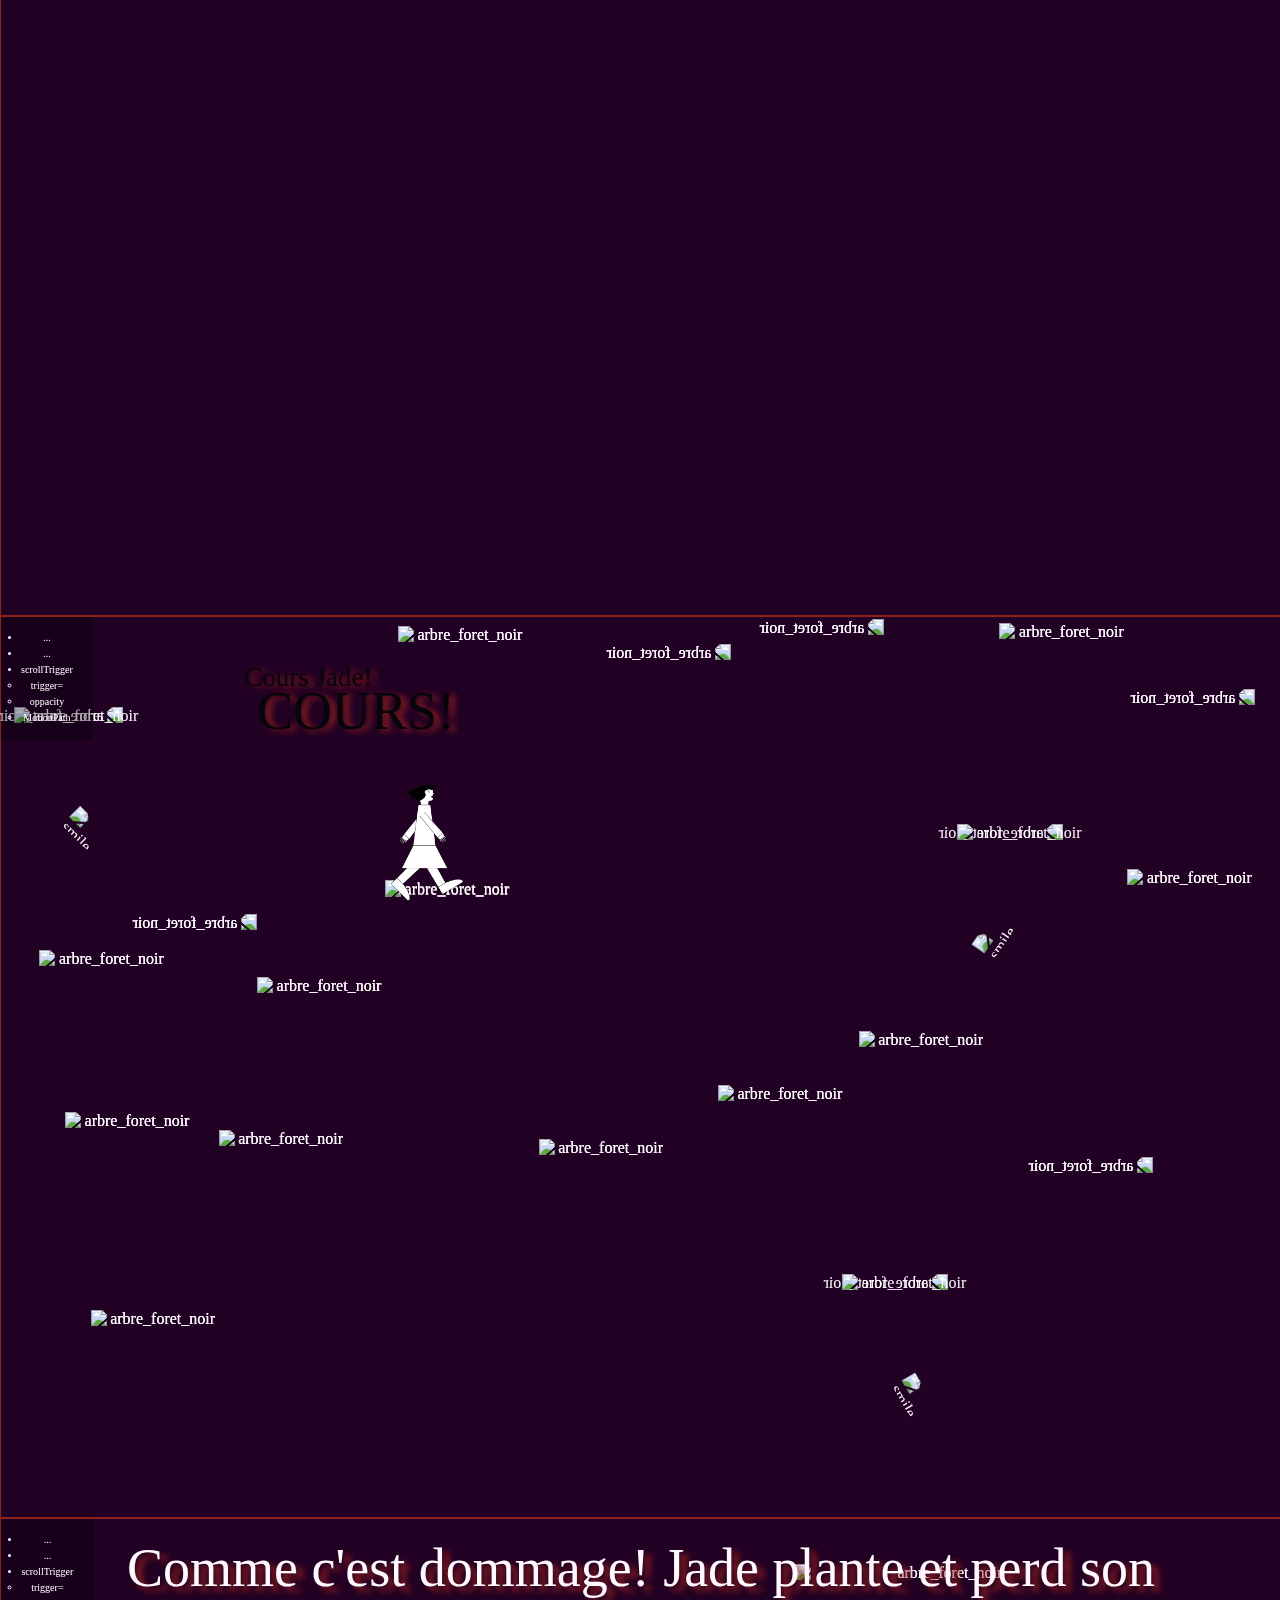
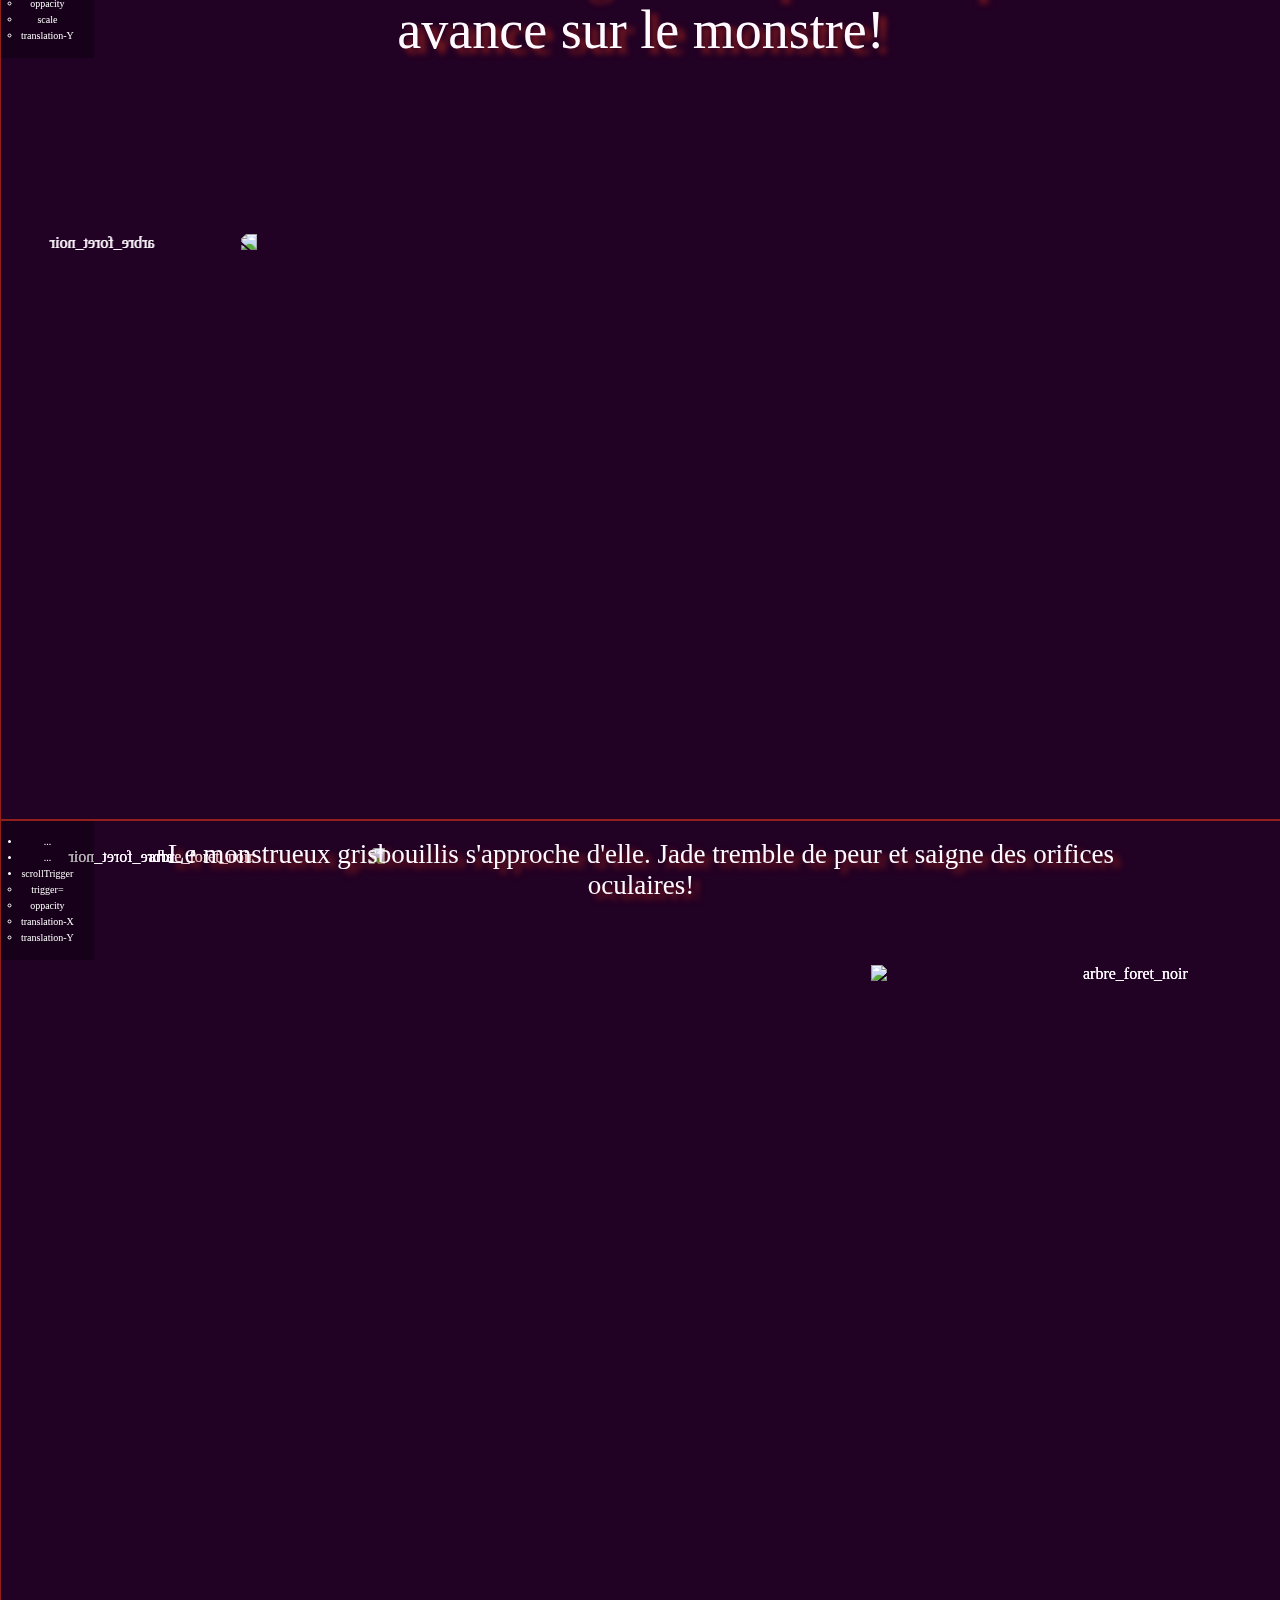
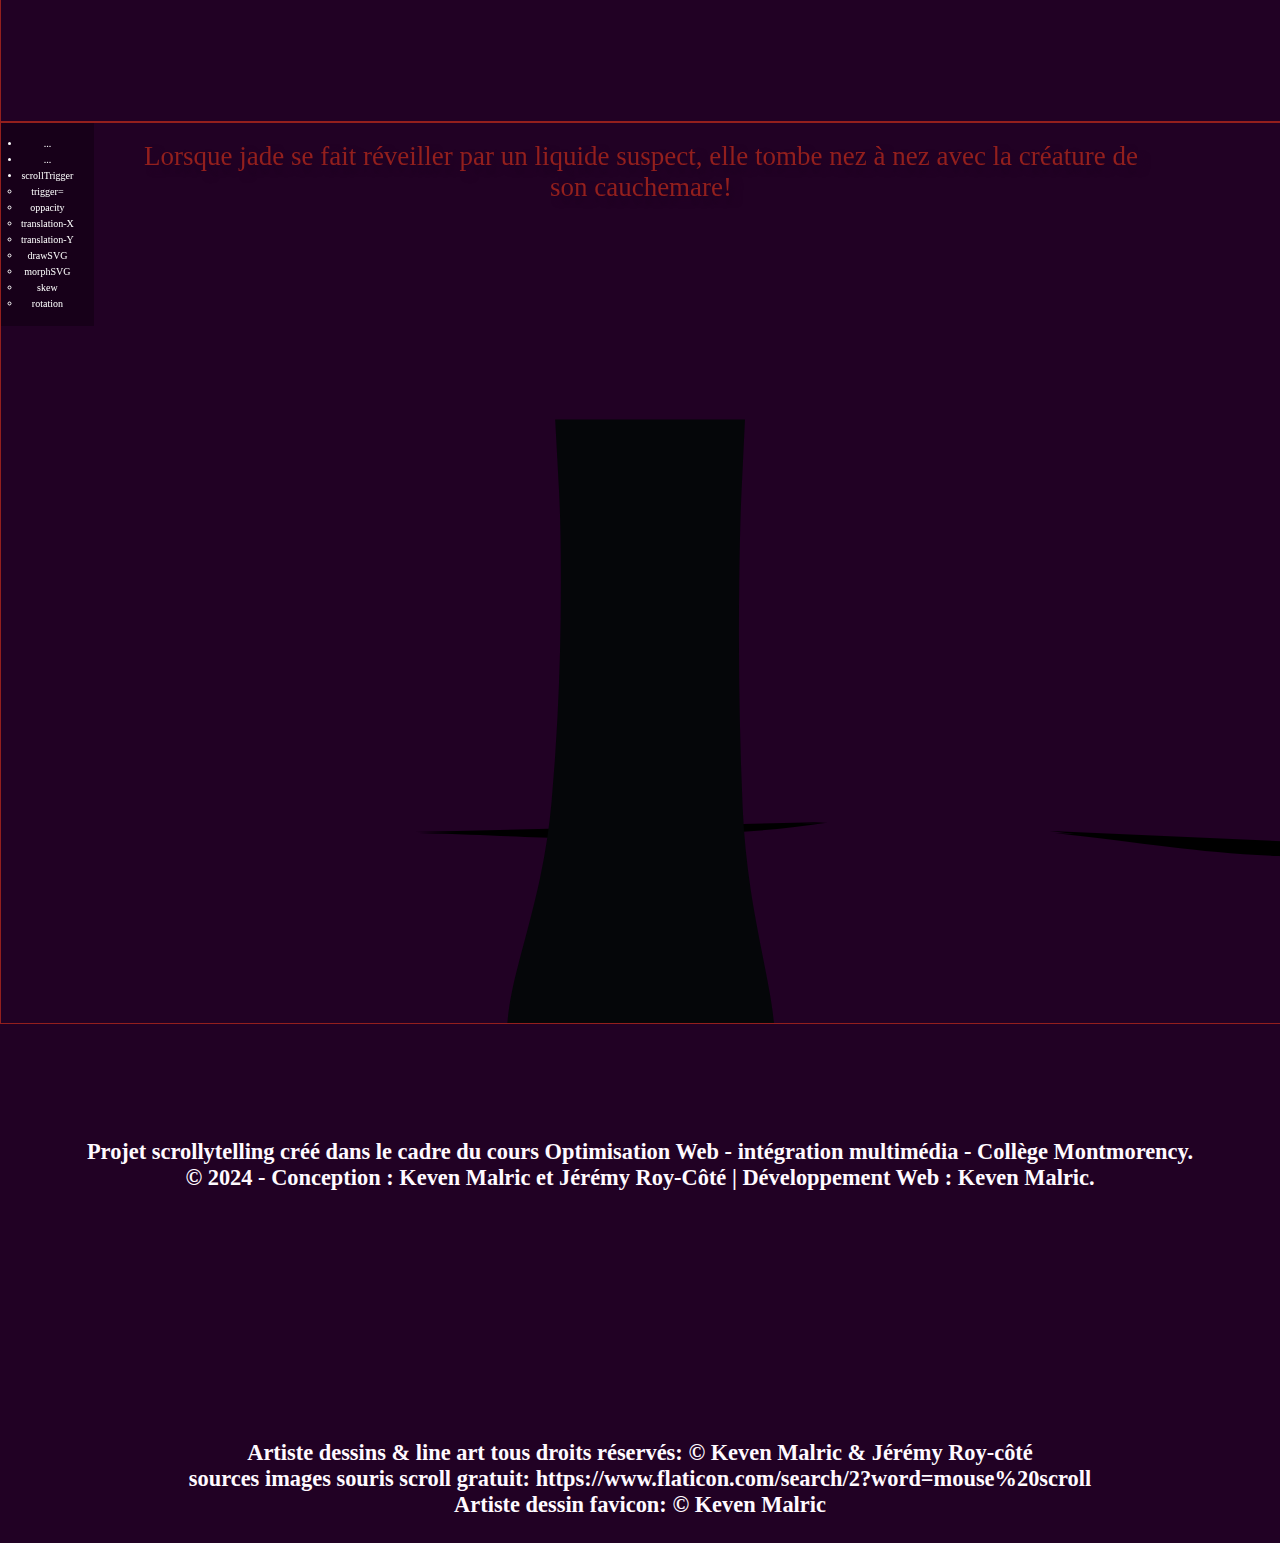
==== commit 564adcaf: "script_min_final_brach_modification" ====
--- a/index.html
+++ b/index.html
@@ -3,7 +3,7 @@
 <head>
     <meta charset="UTF-8">
     <meta name="viewport" content="width=device-width, initial-scale=1.0">
-    <link rel="stylesheet" href="./css/style.css">
+    <link rel="stylesheet" href="./css/style.min.css">
     <title>Terreure Blanche</title>
     <link rel="shortcut icon" type="image/png" href="./assets/img//img_personnage/terreure_blanche_favicon.png">
 </head>
@@ -15,7 +15,7 @@
         <span >
             <h2>Afin de débuter l'histoire, veuillez défiler vers le bas avec la roulette de votre sourie. </h2>
             <!---image de souris trouvé à cette addresse: https://www.flaticon.com/search/2?word=mouse%20scroll-->
-            <img class="mouse" src="./assets/img/img_elements_visuels/scroll-wheel.png" alt="">
+            <img loading="lazy" class="mouse" src="./assets/img/img_elements_visuels/scroll-wheel.png" alt="">
         </span>
         <h3>Projet scrollytelling créé dans le cadre du cours Optimisation Web - intégration multimédia - Collège Montmorency.<br> © 2024 - Conception : Keven Malric et Jérémy Roy-Côté | Développement Web : Keven Malric.</h3>
     </header>
@@ -36,14 +36,14 @@
                     </ul> 
                 </li> 
             </ul>
-            <img src="./assets/img/img_elements_visuels/arbre_rouge.png" alt="" id="ch1" class="branches rouges">
-            <img src="./assets/img/img_elements_visuels/arbre_rouge.png" alt="" id="ch1" class="branches rouges">
-            <img src="./assets/img/img_elements_visuels/arbre_noir.png" alt="" id="ch1" class="branches noir">
-            <img src="./assets/img/img_elements_visuels/arbre_noir.png" alt="" id="ch1" class="branches noir">
-            <img src="./assets/img/img_elements_visuels/arbre_noir.png" alt="" id="ch1" class="branches noir">
-            <img src="./assets/img/img_elements_visuels/arbre_noir.png" alt="" id="ch1" class="branches noir">
-            <img src="./assets/img/img_elements_visuels/arbre_brun.png" alt="" id="ch1" class="branches brun">
-            <img src="./assets/img/img_elements_visuels/arbre_brun.png" alt="" id="ch1" class="branches brun">
+            <img loading="lazy" src="./assets/img/img_elements_visuels/arbre_rouge.png" alt="" id="ch1" class="branches rouges">
+            <img loading="lazy" src="./assets/img/img_elements_visuels/arbre_rouge.png" alt="" id="ch1" class="branches rouges">
+            <img loading="lazy" src="./assets/img/img_elements_visuels/arbre_noir.png" alt="" id="ch1" class="branches noir">
+            <img loading="lazy" src="./assets/img/img_elements_visuels/arbre_noir.png" alt="" id="ch1" class="branches noir">
+            <img loading="lazy" src="./assets/img/img_elements_visuels/arbre_noir.png" alt="" id="ch1" class="branches noir">
+            <img loading="lazy" src="./assets/img/img_elements_visuels/arbre_noir.png" alt="" id="ch1" class="branches noir">
+            <img loading="lazy" src="./assets/img/img_elements_visuels/arbre_brun.png" alt="" id="ch1" class="branches brun">
+            <img loading="lazy" src="./assets/img/img_elements_visuels/arbre_brun.png" alt="" id="ch1" class="branches brun">
             <span class="elle"><p>jade dort!</p></span>  
         </section>
         <section id="chapitre_2">
@@ -62,51 +62,51 @@
                     </ul> 
                 </li> 
             </ul>
-            <div class="arbre-ch2">
-                <img id="ch2" class="arbre noir1" src="./assets/img/img_elements_visuels/arbre_foret_noir.png" alt="arbre_foret_noir">
-                <img id="ch2" class="arbre noir2" src="./assets/img/img_elements_visuels/arbre_foret_noir.png" alt="arbre_foret_noir">
-                <img id="ch2" class="arbre noir3" src="./assets/img/img_elements_visuels/arbre_foret_noir.png" alt="arbre_foret_noir">
-                <img id="ch2" class="arbre noir4" src="./assets/img/img_elements_visuels/arbre_foret_noir.png" alt="arbre_foret_noir">
-                <img id="ch2" class="arbre noir5" src="./assets/img/img_elements_visuels/arbre_foret_noir.png" alt="arbre_foret_noir">
-                <img id="ch2" class="arbre noir6" src="./assets/img/img_elements_visuels/arbre_foret_noir.png" alt="arbre_foret_noir">
-                <img id="ch2" class="arbre noir7" src="./assets/img/img_elements_visuels/arbre_foret_noir.png" alt="arbre_foret_noir">
-                <img id="ch2" class="arbre noir8" src="./assets/img/img_elements_visuels/arbre_foret_noir.png" alt="arbre_foret_noir">
-                <img id="ch2" class="arbre noir9" src="./assets/img/img_elements_visuels/arbre_foret_noir.png" alt="arbre_foret_noir">
-                <img id="ch2" class="arbre noir10" src="./assets/img/img_elements_visuels/arbre_foret_noir.png" alt="arbre_foret_noir">
-                <img id="ch2" class="arbre noir11" src="./assets/img/img_elements_visuels/arbre_foret_noir.png" alt="arbre_foret_noir">
-                <img id="ch2" class="arbre noir12" src="./assets/img/img_elements_visuels/arbre_foret_noir.png" alt="arbre_foret_noir">
-                <img id="ch2" class="arbre noir13" src="./assets/img/img_elements_visuels/arbre_foret_noir.png" alt="arbre_foret_noir">
-                <img id="ch2" class="arbre noir14" src="./assets/img/img_elements_visuels/arbre_foret_noir.png" alt="arbre_foret_noir">
-                <img id="ch2" class="arbre noir15" src="./assets/img/img_elements_visuels/arbre_foret_noir.png" alt="arbre_foret_noir">
-                <img id="ch2" class="arbre noir16" src="./assets/img/img_elements_visuels/arbre_foret_noir.png" alt="arbre_foret_noir">
-                <img id="ch2" class="arbre noir17" src="./assets/img/img_elements_visuels/arbre_foret_noir.png" alt="arbre_foret_noir">
-                <img id="ch2" class="arbre noir18" src="./assets/img/img_elements_visuels/arbre_foret_noir.png" alt="arbre_foret_noir">
-                <img id="ch2" class="arbre noir19" src="./assets/img/img_elements_visuels/arbre_foret_noir.png" alt="arbre_foret_noir">
-                <img id="ch2" class="arbre noir20" src="./assets/img/img_elements_visuels/arbre_foret_noir.png" alt="arbre_foret_noir">
-                <img id="ch2" class="arbre noir21" src="./assets/img/img_elements_visuels/arbre_foret_noir.png" alt="arbre_foret_noir">
-                <img id="ch2" class="arbre noir22" src="./assets/img/img_elements_visuels/arbre_foret_noir.png" alt="arbre_foret_noir">
-                <img id="ch2" class="arbre noir23" src="./assets/img/img_elements_visuels/arbre_foret_noir.png" alt="arbre_foret_noir">
-                <img id="ch2" class="arbre noir24" src="./assets/img/img_elements_visuels/arbre_foret_noir.png" alt="arbre_foret_noir">
-                <img id="ch2" class="arbre noir25" src="./assets/img/img_elements_visuels/arbre_foret_noir.png" alt="arbre_foret_noir">
-                <img id="ch2" class="arbre noir26" src="./assets/img/img_elements_visuels/arbre_foret_noir.png" alt="arbre_foret_noir">
-                <img id="ch2" class="arbre noir27" src="./assets/img/img_elements_visuels/arbre_foret_noir.png" alt="arbre_foret_noir">
-                <img id="ch2" class="arbre noir28" src="./assets/img/img_elements_visuels/arbre_foret_noir.png" alt="arbre_foret_noir">
-                <img id="ch2" class="arbre noir29" src="./assets/img/img_elements_visuels/arbre_foret_noir.png" alt="arbre_foret_noir">
-                <img id="ch2" class="arbre noir30" src="./assets/img/img_elements_visuels/arbre_foret_noir.png" alt="arbre_foret_noir">
-                <img id="ch2" class="arbre noir31" src="./assets/img/img_elements_visuels/arbre_foret_noir.png" alt="arbre_foret_noir">
-                <img id="ch2" class="arbre noir32" src="./assets/img/img_elements_visuels/arbre_foret_noir.png" alt="arbre_foret_noir">
-                <img id="ch2" class="arbre noir33" src="./assets/img/img_elements_visuels/arbre_foret_noir.png" alt="arbre_foret_noir">
-                <img id="ch2" class="arbre noir34" src="./assets/img/img_elements_visuels/arbre_foret_noir.png" alt="arbre_foret_noir">
-                <img id="ch2" class="arbre noir35" src="./assets/img/img_elements_visuels/arbre_foret_noir.png" alt="arbre_foret_noir">
-                <img id="ch2" class="arbre noir36" src="./assets/img/img_elements_visuels/arbre_foret_noir.png" alt="arbre_foret_noir">
-                <img id="ch2" class="arbre noir37" src="./assets/img/img_elements_visuels/arbre_foret_noir.png" alt="arbre_foret_noir">
-                <img id="ch2" class="arbre noir38" src="./assets/img/img_elements_visuels/arbre_foret_noir.png" alt="arbre_foret_noir">
-                <img id="ch2" class="arbre noir39" src="./assets/img/img_elements_visuels/arbre_foret_noir.png" alt="arbre_foret_noir">
-                <img id="ch2" class="arbre noir40" src="./assets/img/img_elements_visuels/arbre_foret_noir.png" alt="arbre_foret_noir">
+            <div class="arbre-ch2" loading="lazy">
+                <img id="ch2" loading="lazy" class="arbre noir1" src="./assets/img/img_elements_visuels/arbre_foret_noir.png" alt="arbre_foret_noir">
+                <img id="ch2" loading="lazy" class="arbre noir2" src="./assets/img/img_elements_visuels/arbre_foret_noir.png" alt="arbre_foret_noir">
+                <img id="ch2" loading="lazy" class="arbre noir3" src="./assets/img/img_elements_visuels/arbre_foret_noir.png" alt="arbre_foret_noir">
+                <img id="ch2" loading="lazy" class="arbre noir4" src="./assets/img/img_elements_visuels/arbre_foret_noir.png" alt="arbre_foret_noir">
+                <img id="ch2" loading="lazy" class="arbre noir5" src="./assets/img/img_elements_visuels/arbre_foret_noir.png" alt="arbre_foret_noir">
+                <img id="ch2" loading="lazy" class="arbre noir6" src="./assets/img/img_elements_visuels/arbre_foret_noir.png" alt="arbre_foret_noir">
+                <img id="ch2" loading="lazy" class="arbre noir7" src="./assets/img/img_elements_visuels/arbre_foret_noir.png" alt="arbre_foret_noir">
+                <img id="ch2" loading="lazy" class="arbre noir8" src="./assets/img/img_elements_visuels/arbre_foret_noir.png" alt="arbre_foret_noir">
+                <img id="ch2" loading="lazy" class="arbre noir9" src="./assets/img/img_elements_visuels/arbre_foret_noir.png" alt="arbre_foret_noir">
+                <img id="ch2" loading="lazy" class="arbre noir10" src="./assets/img/img_elements_visuels/arbre_foret_noir.png" alt="arbre_foret_noir">
+                <img id="ch2" loading="lazy" class="arbre noir11" src="./assets/img/img_elements_visuels/arbre_foret_noir.png" alt="arbre_foret_noir">
+                <img id="ch2" loading="lazy" class="arbre noir12" src="./assets/img/img_elements_visuels/arbre_foret_noir.png" alt="arbre_foret_noir">
+                <img id="ch2" loading="lazy" class="arbre noir13" src="./assets/img/img_elements_visuels/arbre_foret_noir.png" alt="arbre_foret_noir">
+                <img id="ch2" loading="lazy" class="arbre noir14" src="./assets/img/img_elements_visuels/arbre_foret_noir.png" alt="arbre_foret_noir">
+                <img id="ch2" loading="lazy" class="arbre noir15" src="./assets/img/img_elements_visuels/arbre_foret_noir.png" alt="arbre_foret_noir">
+                <img id="ch2" loading="lazy" class="arbre noir16" src="./assets/img/img_elements_visuels/arbre_foret_noir.png" alt="arbre_foret_noir">
+                <img id="ch2" loading="lazy" class="arbre noir17" src="./assets/img/img_elements_visuels/arbre_foret_noir.png" alt="arbre_foret_noir">
+                <img id="ch2" loading="lazy" class="arbre noir18" src="./assets/img/img_elements_visuels/arbre_foret_noir.png" alt="arbre_foret_noir">
+                <img id="ch2" loading="lazy" class="arbre noir19" src="./assets/img/img_elements_visuels/arbre_foret_noir.png" alt="arbre_foret_noir">
+                <img id="ch2" loading="lazy" class="arbre noir20" src="./assets/img/img_elements_visuels/arbre_foret_noir.png" alt="arbre_foret_noir">
+                <img id="ch2" loading="lazy" class="arbre noir21" src="./assets/img/img_elements_visuels/arbre_foret_noir.png" alt="arbre_foret_noir">
+                <img id="ch2" loading="lazy" class="arbre noir22" src="./assets/img/img_elements_visuels/arbre_foret_noir.png" alt="arbre_foret_noir">
+                <img id="ch2" loading="lazy" class="arbre noir23" src="./assets/img/img_elements_visuels/arbre_foret_noir.png" alt="arbre_foret_noir">
+                <img id="ch2" loading="lazy" class="arbre noir24" src="./assets/img/img_elements_visuels/arbre_foret_noir.png" alt="arbre_foret_noir">
+                <img id="ch2" loading="lazy" class="arbre noir25" src="./assets/img/img_elements_visuels/arbre_foret_noir.png" alt="arbre_foret_noir">
+                <img id="ch2" loading="lazy" class="arbre noir26" src="./assets/img/img_elements_visuels/arbre_foret_noir.png" alt="arbre_foret_noir">
+                <img id="ch2" loading="lazy" class="arbre noir27" src="./assets/img/img_elements_visuels/arbre_foret_noir.png" alt="arbre_foret_noir">
+                <img id="ch2" loading="lazy" class="arbre noir28" src="./assets/img/img_elements_visuels/arbre_foret_noir.png" alt="arbre_foret_noir">
+                <img id="ch2" loading="lazy" class="arbre noir29" src="./assets/img/img_elements_visuels/arbre_foret_noir.png" alt="arbre_foret_noir">
+                <img id="ch2" loading="lazy" class="arbre noir30" src="./assets/img/img_elements_visuels/arbre_foret_noir.png" alt="arbre_foret_noir">
+                <img id="ch2" loading="lazy" class="arbre noir31" src="./assets/img/img_elements_visuels/arbre_foret_noir.png" alt="arbre_foret_noir">
+                <img id="ch2" loading="lazy" class="arbre noir32" src="./assets/img/img_elements_visuels/arbre_foret_noir.png" alt="arbre_foret_noir">
+                <img id="ch2" loading="lazy" class="arbre noir33" src="./assets/img/img_elements_visuels/arbre_foret_noir.png" alt="arbre_foret_noir">
+                <img id="ch2" loading="lazy" class="arbre noir34" src="./assets/img/img_elements_visuels/arbre_foret_noir.png" alt="arbre_foret_noir">
+                <img id="ch2" loading="lazy" class="arbre noir35" src="./assets/img/img_elements_visuels/arbre_foret_noir.png" alt="arbre_foret_noir">
+                <img id="ch2" loading="lazy" class="arbre noir36" src="./assets/img/img_elements_visuels/arbre_foret_noir.png" alt="arbre_foret_noir">
+                <img id="ch2" loading="lazy" class="arbre noir37" src="./assets/img/img_elements_visuels/arbre_foret_noir.png" alt="arbre_foret_noir">
+                <img id="ch2" loading="lazy" class="arbre noir38" src="./assets/img/img_elements_visuels/arbre_foret_noir.png" alt="arbre_foret_noir">
+                <img id="ch2" loading="lazy" class="arbre noir39" src="./assets/img/img_elements_visuels/arbre_foret_noir.png" alt="arbre_foret_noir">
+                <img id="ch2" loading="lazy" class="arbre noir40" src="./assets/img/img_elements_visuels/arbre_foret_noir.png" alt="arbre_foret_noir">
             </div>
             <div class="walk1">
             </div>
-            <div class="text-ch2">
+            <div class="text-ch2" loading="lazy">
                 <p>Dans son rêve, jade explore une forêt mistérieuse...</p>
             </div>
         </section>
@@ -123,20 +123,20 @@
                 </li> 
             </ul>
             <div class="arbre-ch3">           
-                <img id="ch3" class="arbre brun1a" src="./assets/img/img_elements_visuels/arbres_foret_brun.png" alt="arbre_foret_brun">
-                <img id="ch3" class="arbre brun1b" src="./assets/img/img_elements_visuels/arbres_foret_brun.png" alt="arbre_foret_brun">
-                <img id="ch3" class="arbre brun1c" src="./assets/img/img_elements_visuels/arbres_foret_brun.png" alt="arbre_foret_brun">
-                <img id="ch3" class="arbre brun2a" src="./assets/img/img_elements_visuels/arbres_foret_brun.png" alt="arbre_foret_brun">
-                <img id="ch3" class="arbre brun2b" src="./assets/img/img_elements_visuels/arbres_foret_brun.png" alt="arbre_foret_brun">
-                <img id="ch3" class="arbre brun2c" src="./assets/img/img_elements_visuels/arbres_foret_brun.png" alt="arbre_foret_brun">
+                <img id="ch3" loading="lazy" class="arbre brun1a" src="./assets/img/img_elements_visuels/arbres_foret_brun.png" alt="arbre_foret_brun">
+                <img id="ch3" loading="lazy" class="arbre brun1b" src="./assets/img/img_elements_visuels/arbres_foret_brun.png" alt="arbre_foret_brun">
+                <img id="ch3" loading="lazy" class="arbre brun1c" src="./assets/img/img_elements_visuels/arbres_foret_brun.png" alt="arbre_foret_brun">
+                <img id="ch3" loading="lazy" class="arbre brun2a" src="./assets/img/img_elements_visuels/arbres_foret_brun.png" alt="arbre_foret_brun">
+                <img id="ch3" loading="lazy" class="arbre brun2b" src="./assets/img/img_elements_visuels/arbres_foret_brun.png" alt="arbre_foret_brun">
+                <img id="ch3" loading="lazy" class="arbre brun2c" src="./assets/img/img_elements_visuels/arbres_foret_brun.png" alt="arbre_foret_brun">
                 <div class="text-ch3">
                     <p>Soudainement, une horrible monstruosité grandeur nature, qui semble avoir été dessinée par un bambin de 5 ans, detecte Jade et s'approche d'elle de façon mal à droite! </p>
                 </div>
             </div>
             <div class="monstre">
-                <img id="chm3" class="monstre1" src="./assets/img/img_personnage/monstre_stand.png" alt="">
-                <img id="chm3" class="monstre2" src="./assets/img/img_personnage/monstre_tourne.png" alt="">
-                <img id="chm3" class="monstre3" src="./assets/img/img_personnage/monstre_toi.png" alt="">
+                <img id="chm3" loading="lazy" class="monstre1" src="./assets/img/img_personnage/monstre_stand.png" alt="">
+                <img id="chm3" loading="lazy" class="monstre2" src="./assets/img/img_personnage/monstre_tourne.png" alt="">
+                <img id="chm3" loading="lazy" class="monstre3" src="./assets/img/img_personnage/monstre_toi.png" alt="">
             </div>
         </section>
         <section id="chapitre_4">
@@ -151,49 +151,49 @@
                     </ul> 
                 </li> 
             </ul>
-            <img id="ch4" class="arbre ch4 noir1" src="./assets/img/img_elements_visuels/arbre_foret_noir.png" alt="arbre_foret_noir">
-            <img id="ch4" class="arbre ch4 noir2" src="./assets/img/img_elements_visuels/arbre_foret_noir.png" alt="arbre_foret_noir">
-            <img id="ch4" class="arbre ch4 noir3" src="./assets/img/img_elements_visuels/arbre_foret_noir.png" alt="arbre_foret_noir">
-            <img id="ch4" class="arbre ch4 noir4" src="./assets/img/img_elements_visuels/arbre_foret_noir.png" alt="arbre_foret_noir">
-            <img id="ch4" class="arbre ch4 noir5" src="./assets/img/img_elements_visuels/arbre_foret_noir.png" alt="arbre_foret_noir">
-            <img id="ch4" class="arbre ch4 noir6" src="./assets/img/img_elements_visuels/arbre_foret_noir.png" alt="arbre_foret_noir">
-            <img id="ch4" class="arbre ch4 noir7" src="./assets/img/img_elements_visuels/arbre_foret_noir.png" alt="arbre_foret_noir">
-            <img id="ch4" class="arbre ch4 noir8" src="./assets/img/img_elements_visuels/arbre_foret_noir.png" alt="arbre_foret_noir">
-            <img id="ch4" class="arbre ch4 noir9" src="./assets/img/img_elements_visuels/arbre_foret_noir.png" alt="arbre_foret_noir">
-            <img id="ch4" class="arbre ch4 noir10" src="./assets/img/img_elements_visuels/arbre_foret_noir.png" alt="arbre_foret_noir">
-            <img id="ch4" class="arbre ch4 noir11" src="./assets/img/img_elements_visuels/arbre_foret_noir.png" alt="arbre_foret_noir">
-            <img id="ch4" class="arbre ch4 noir12" src="./assets/img/img_elements_visuels/arbre_foret_noir.png" alt="arbre_foret_noir">
-            <img id="ch4" class="arbre ch4 noir13" src="./assets/img/img_elements_visuels/arbre_foret_noir.png" alt="arbre_foret_noir">
-            <img id="ch4" class="arbre ch4 noir14" src="./assets/img/img_elements_visuels/arbre_foret_noir.png" alt="arbre_foret_noir">
-            <img id="ch4" class="arbre ch4 noir15" src="./assets/img/img_elements_visuels/arbre_foret_noir.png" alt="arbre_foret_noir">
-            <img id="ch4" class="arbre ch4 noir16" src="./assets/img/img_elements_visuels/arbre_foret_noir.png" alt="arbre_foret_noir">
-            <img id="ch4" class="arbre ch4 noir17" src="./assets/img/img_elements_visuels/arbre_foret_noir.png" alt="arbre_foret_noir">
-            <img id="ch4" class="arbre ch4 noir18" src="./assets/img/img_elements_visuels/arbre_foret_noir.png" alt="arbre_foret_noir">
-            <img id="ch4" class="arbre ch4 noir19" src="./assets/img/img_elements_visuels/arbre_foret_noir.png" alt="arbre_foret_noir">
-            <img id="ch4" class="arbre ch4 noir20" src="./assets/img/img_elements_visuels/arbre_foret_noir.png" alt="arbre_foret_noir">
-            <img id="ch4" class="arbre ch4 noir1b" src="./assets/img/img_elements_visuels/arbre_foret_noir.png" alt="arbre_foret_noir">
-            <img id="ch4" class="arbre ch4 noir2b" src="./assets/img/img_elements_visuels/arbre_foret_noir.png" alt="arbre_foret_noir">
-            <img id="ch4" class="arbre ch4 noir3b" src="./assets/img/img_elements_visuels/arbre_foret_noir.png" alt="arbre_foret_noir">
-            <img id="ch4" class="arbre ch4 noir4b" src="./assets/img/img_elements_visuels/arbre_foret_noir.png" alt="arbre_foret_noir">
-            <img id="ch4" class="arbre ch4 noir5b" src="./assets/img/img_elements_visuels/arbre_foret_noir.png" alt="arbre_foret_noir">
-            <img id="ch4" class="arbre ch4 noir6b" src="./assets/img/img_elements_visuels/arbre_foret_noir.png" alt="arbre_foret_noir">
-            <img id="ch4" class="arbre ch4 noir7b" src="./assets/img/img_elements_visuels/arbre_foret_noir.png" alt="arbre_foret_noir">
-            <img id="ch4" class="arbre ch4 noir8b" src="./assets/img/img_elements_visuels/arbre_foret_noir.png" alt="arbre_foret_noir">
-            <img id="ch4" class="arbre ch4 noir9b" src="./assets/img/img_elements_visuels/arbre_foret_noir.png" alt="arbre_foret_noir">
-            <img id="ch4" class="arbre ch4 noir10b" src="./assets/img/img_elements_visuels/arbre_foret_noir.png" alt="arbre_foret_noir">
-            <img id="ch4" class="arbre ch4 noir11b" src="./assets/img/img_elements_visuels/arbre_foret_noir.png" alt="arbre_foret_noir">
-            <img id="ch4" class="arbre ch4 noir12b" src="./assets/img/img_elements_visuels/arbre_foret_noir.png" alt="arbre_foret_noir">
-            <img id="ch4" class="arbre ch4 noir13b" src="./assets/img/img_elements_visuels/arbre_foret_noir.png" alt="arbre_foret_noir">
-            <img id="ch4" class="arbre ch4 noir14b" src="./assets/img/img_elements_visuels/arbre_foret_noir.png" alt="arbre_foret_noir">
-            <img id="ch4" class="arbre ch4 noir15b" src="./assets/img/img_elements_visuels/arbre_foret_noir.png" alt="arbre_foret_noir">
-            <img id="ch4" class="arbre ch4 noir16b" src="./assets/img/img_elements_visuels/arbre_foret_noir.png" alt="arbre_foret_noir">
-            <img id="ch4" class="arbre ch4 noir17b" src="./assets/img/img_elements_visuels/arbre_foret_noir.png" alt="arbre_foret_noir">
-            <img id="ch4" class="arbre ch4 noir18b" src="./assets/img/img_elements_visuels/arbre_foret_noir.png" alt="arbre_foret_noir">
-            <img id="ch4" class="arbre ch4 noir19b" src="./assets/img/img_elements_visuels/arbre_foret_noir.png" alt="arbre_foret_noir">
-            <img id="ch4" class="arbre ch4 noir20b" src="./assets/img/img_elements_visuels/arbre_foret_noir.png" alt="arbre_foret_noir">
-            <img src="./assets/img/img_personnage/smile.png" alt="smile" id="mch4" class="creepy1">
-            <img src="./assets/img/img_personnage/smile.png" alt="smile" id="mch4" class="creepy2">
-            <img src="./assets/img/img_personnage/smile.png" alt="smile" id="mch4" class="creepy3">
+            <img id="ch4" loading="lazy" class="arbre ch4 noir1" src="./assets/img/img_elements_visuels/arbre_foret_noir.png" alt="arbre_foret_noir">
+            <img id="ch4" loading="lazy" class="arbre ch4 noir2" src="./assets/img/img_elements_visuels/arbre_foret_noir.png" alt="arbre_foret_noir">
+            <img id="ch4" loading="lazy" class="arbre ch4 noir3" src="./assets/img/img_elements_visuels/arbre_foret_noir.png" alt="arbre_foret_noir">
+            <img id="ch4" loading="lazy" class="arbre ch4 noir4" src="./assets/img/img_elements_visuels/arbre_foret_noir.png" alt="arbre_foret_noir">
+            <img id="ch4" loading="lazy" class="arbre ch4 noir5" src="./assets/img/img_elements_visuels/arbre_foret_noir.png" alt="arbre_foret_noir">
+            <img id="ch4" loading="lazy" class="arbre ch4 noir6" src="./assets/img/img_elements_visuels/arbre_foret_noir.png" alt="arbre_foret_noir">
+            <img id="ch4" loading="lazy" class="arbre ch4 noir7" src="./assets/img/img_elements_visuels/arbre_foret_noir.png" alt="arbre_foret_noir">
+            <img id="ch4" loading="lazy" class="arbre ch4 noir8" src="./assets/img/img_elements_visuels/arbre_foret_noir.png" alt="arbre_foret_noir">
+            <img id="ch4" loading="lazy" class="arbre ch4 noir9" src="./assets/img/img_elements_visuels/arbre_foret_noir.png" alt="arbre_foret_noir">
+            <img id="ch4" loading="lazy" class="arbre ch4 noir10" src="./assets/img/img_elements_visuels/arbre_foret_noir.png" alt="arbre_foret_noir">
+            <img id="ch4" loading="lazy" class="arbre ch4 noir11" src="./assets/img/img_elements_visuels/arbre_foret_noir.png" alt="arbre_foret_noir">
+            <img id="ch4" loading="lazy" class="arbre ch4 noir12" src="./assets/img/img_elements_visuels/arbre_foret_noir.png" alt="arbre_foret_noir">
+            <img id="ch4" loading="lazy" class="arbre ch4 noir13" src="./assets/img/img_elements_visuels/arbre_foret_noir.png" alt="arbre_foret_noir">
+            <img id="ch4" loading="lazy" class="arbre ch4 noir14" src="./assets/img/img_elements_visuels/arbre_foret_noir.png" alt="arbre_foret_noir">
+            <img id="ch4" loading="lazy" class="arbre ch4 noir15" src="./assets/img/img_elements_visuels/arbre_foret_noir.png" alt="arbre_foret_noir">
+            <img id="ch4" loading="lazy" class="arbre ch4 noir16" src="./assets/img/img_elements_visuels/arbre_foret_noir.png" alt="arbre_foret_noir">
+            <img id="ch4" loading="lazy" class="arbre ch4 noir17" src="./assets/img/img_elements_visuels/arbre_foret_noir.png" alt="arbre_foret_noir">
+            <img id="ch4" loading="lazy" class="arbre ch4 noir18" src="./assets/img/img_elements_visuels/arbre_foret_noir.png" alt="arbre_foret_noir">
+            <img id="ch4" loading="lazy" class="arbre ch4 noir19" src="./assets/img/img_elements_visuels/arbre_foret_noir.png" alt="arbre_foret_noir">
+            <img id="ch4" loading="lazy" class="arbre ch4 noir20" src="./assets/img/img_elements_visuels/arbre_foret_noir.png" alt="arbre_foret_noir">
+            <img id="ch4" loading="lazy" class="arbre ch4 noir1b" src="./assets/img/img_elements_visuels/arbre_foret_noir.png" alt="arbre_foret_noir">
+            <img id="ch4" loading="lazy" class="arbre ch4 noir2b" src="./assets/img/img_elements_visuels/arbre_foret_noir.png" alt="arbre_foret_noir">
+            <img id="ch4" loading="lazy" class="arbre ch4 noir3b" src="./assets/img/img_elements_visuels/arbre_foret_noir.png" alt="arbre_foret_noir">
+            <img id="ch4" loading="lazy" class="arbre ch4 noir4b" src="./assets/img/img_elements_visuels/arbre_foret_noir.png" alt="arbre_foret_noir">
+            <img id="ch4" loading="lazy" class="arbre ch4 noir5b" src="./assets/img/img_elements_visuels/arbre_foret_noir.png" alt="arbre_foret_noir">
+            <img id="ch4" loading="lazy" class="arbre ch4 noir6b" src="./assets/img/img_elements_visuels/arbre_foret_noir.png" alt="arbre_foret_noir">
+            <img id="ch4" loading="lazy" class="arbre ch4 noir7b" src="./assets/img/img_elements_visuels/arbre_foret_noir.png" alt="arbre_foret_noir">
+            <img id="ch4" loading="lazy" class="arbre ch4 noir8b" src="./assets/img/img_elements_visuels/arbre_foret_noir.png" alt="arbre_foret_noir">
+            <img id="ch4" loading="lazy" class="arbre ch4 noir9b" src="./assets/img/img_elements_visuels/arbre_foret_noir.png" alt="arbre_foret_noir">
+            <img id="ch4" loading="lazy" class="arbre ch4 noir10b" src="./assets/img/img_elements_visuels/arbre_foret_noir.png" alt="arbre_foret_noir">
+            <img id="ch4" loading="lazy" class="arbre ch4 noir11b" src="./assets/img/img_elements_visuels/arbre_foret_noir.png" alt="arbre_foret_noir">
+            <img id="ch4" loading="lazy" class="arbre ch4 noir12b" src="./assets/img/img_elements_visuels/arbre_foret_noir.png" alt="arbre_foret_noir">
+            <img id="ch4" loading="lazy" class="arbre ch4 noir13b" src="./assets/img/img_elements_visuels/arbre_foret_noir.png" alt="arbre_foret_noir">
+            <img id="ch4" loading="lazy" class="arbre ch4 noir14b" src="./assets/img/img_elements_visuels/arbre_foret_noir.png" alt="arbre_foret_noir">
+            <img id="ch4" loading="lazy" class="arbre ch4 noir15b" src="./assets/img/img_elements_visuels/arbre_foret_noir.png" alt="arbre_foret_noir">
+            <img id="ch4" loading="lazy" class="arbre ch4 noir16b" src="./assets/img/img_elements_visuels/arbre_foret_noir.png" alt="arbre_foret_noir">
+            <img id="ch4" loading="lazy" class="arbre ch4 noir17b" src="./assets/img/img_elements_visuels/arbre_foret_noir.png" alt="arbre_foret_noir">
+            <img id="ch4" loading="lazy" class="arbre ch4 noir18b" src="./assets/img/img_elements_visuels/arbre_foret_noir.png" alt="arbre_foret_noir">
+            <img id="ch4" loading="lazy" class="arbre ch4 noir19b" src="./assets/img/img_elements_visuels/arbre_foret_noir.png" alt="arbre_foret_noir">
+            <img id="ch4" loading="lazy" class="arbre ch4 noir20b" src="./assets/img/img_elements_visuels/arbre_foret_noir.png" alt="arbre_foret_noir">
+            <img src="./assets/img/img_personnage/smile.png" alt="smile" id="mch4" loading="" class="creepy1">
+            <img src="./assets/img/img_personnage/smile.png" alt="smile" id="mch4" loading="" class="creepy2">
+            <img src="./assets/img/img_personnage/smile.png" alt="smile" id="mch4" loading="" class="creepy3">
             <svg id="ligne" data-name="Calque 2" xmlns="http://www.w3.org/2000/svg" viewBox="0 0 1039.58 1037.5">
                 <path class="suivre" d="M.5,0s3,263,33,262c49,38,552-96,928,119,28,167-633,134-664,311-29,226,742,345,742,345"/>
               </svg>
@@ -217,16 +217,16 @@
                     </ul> 
                 </li> 
             </ul>
-            <img id="ch5" class="arbre ch5 noir1" src="./assets/img/img_elements_visuels/arbre_foret_noir.png" alt="arbre_foret_noir">
-            <img id="ch5" class="arbre ch5 noir1b" src="./assets/img/img_elements_visuels/arbre_foret_noir.png" alt="arbre_foret_noir">
-            <img id="ch5" class="arbre ch5 noir2" src="./assets/img/img_elements_visuels/arbre_foret_noir.png" alt="arbre_foret_noir">
-            <img id="ch5" class="arbre ch5 noir2b" src="./assets/img/img_elements_visuels/arbre_foret_noir.png" alt="arbre_foret_noir">
-            <img id="ch5" class="arbre ch5 brun1a" src="./assets/img/img_elements_visuels/arbres_foret_brun.png" alt="arbre_foret_brun">
-            <img id="ch5" class="arbre ch5 brun1b" src="./assets/img/img_elements_visuels/arbres_foret_brun.png" alt="arbre_foret_brun">
-            <img id="ch5" class="arbre ch5 brun2a" src="./assets/img/img_elements_visuels/arbres_foret_brun.png" alt="arbre_foret_brun">
-            <img id="ch5" class="arbre ch5 brun2b" src="./assets/img/img_elements_visuels/arbres_foret_brun.png" alt="arbre_foret_brun">
-            <img src="./assets/img/img_personnage/fille_plante.png" alt="fille_plante" id="plante" class="fillep">
-            <img src="./assets/img/img_personnage/monstre_grrr.png" alt="" id="danger" class="grrr">
+            <img id="ch5" loading="lazy" class="arbre ch5 noir1" src="./assets/img/img_elements_visuels/arbre_foret_noir.png" alt="arbre_foret_noir">
+            <img id="ch5" loading="lazy" class="arbre ch5 noir1b" src="./assets/img/img_elements_visuels/arbre_foret_noir.png" alt="arbre_foret_noir">
+            <img id="ch5" loading="lazy" class="arbre ch5 noir2" src="./assets/img/img_elements_visuels/arbre_foret_noir.png" alt="arbre_foret_noir">
+            <img id="ch5" loading="lazy" class="arbre ch5 noir2b" src="./assets/img/img_elements_visuels/arbre_foret_noir.png" alt="arbre_foret_noir">
+            <img id="ch5" loading="lazy" class="arbre ch5 brun1a" src="./assets/img/img_elements_visuels/arbres_foret_brun.png" alt="arbre_foret_brun">
+            <img id="ch5" loading="lazy" class="arbre ch5 brun1b" src="./assets/img/img_elements_visuels/arbres_foret_brun.png" alt="arbre_foret_brun">
+            <img id="ch5" loading="lazy" class="arbre ch5 brun2a" src="./assets/img/img_elements_visuels/arbres_foret_brun.png" alt="arbre_foret_brun">
+            <img id="ch5" loading="lazy" class="arbre ch5 brun2b" src="./assets/img/img_elements_visuels/arbres_foret_brun.png" alt="arbre_foret_brun">
+            <img src="./assets/img/img_personnage/fille_plante.png" loading="lazy" alt="fille_plante" id="plante" class="fillep">
+            <img src="./assets/img/img_personnage/monstre_grrr.png" loading="lazy" alt="" id="danger" class="grrr">
             <div class="oh-non">
                 <p>Comme c'est dommage! Jade plante et perd son avance sur le monstre!</p>
             </div>
@@ -248,15 +248,15 @@
                          
             </div>
             <div class="abre-ch6">
-                <img id="ch6" class="arbre ch6 noir1" src="./assets/img/img_elements_visuels/arbre_foret_noir.png" alt="arbre_foret_noir">
-                <img id="ch6" class="arbre ch6 noir1b" src="./assets/img/img_elements_visuels/arbre_foret_noir.png" alt="arbre_foret_noir">
-                <img id="ch6" class="arbre ch6 noir1c" src="./assets/img/img_elements_visuels/arbre_foret_noir.png" alt="arbre_foret_noir">
-                <img id="ch6" class="arbre ch6 noir1d" src="./assets/img/img_elements_visuels/arbre_foret_noir.png" alt="arbre_foret_noir">
-                <img id="ch6" class="arbre ch6 noir2" src="./assets/img/img_elements_visuels/arbre_foret_noir.png" alt="arbre_foret_noir">
-                <img id="ch6" class="arbre ch6 noir2b" src="./assets/img/img_elements_visuels/arbre_foret_noir.png" alt="arbre_foret_noir">
-            </div>
-            <img id="jade" class="fille" src="./assets/img/img_personnage/jade_scared_to_death.png" alt="jade_scared_to_death">
-            <img id="hand" class="main" src="./assets/img/img_elements_visuels/hand.png" alt="hand">    
+                <img id="ch6" loading="lazy" class="arbre ch6 noir1" src="./assets/img/img_elements_visuels/arbre_foret_noir.png" alt="arbre_foret_noir">
+                <img id="ch6" loading="lazy" class="arbre ch6 noir1b" src="./assets/img/img_elements_visuels/arbre_foret_noir.png" alt="arbre_foret_noir">
+                <img id="ch6" loading="lazy" class="arbre ch6 noir1c" src="./assets/img/img_elements_visuels/arbre_foret_noir.png" alt="arbre_foret_noir">
+                <img id="ch6" loading="lazy" class="arbre ch6 noir1d" src="./assets/img/img_elements_visuels/arbre_foret_noir.png" alt="arbre_foret_noir">
+                <img id="ch6" loading="lazy" class="arbre ch6 noir2" src="./assets/img/img_elements_visuels/arbre_foret_noir.png" alt="arbre_foret_noir">
+                <img id="ch6" loading="lazy" class="arbre ch6 noir2b" src="./assets/img/img_elements_visuels/arbre_foret_noir.png" alt="arbre_foret_noir">
+            </div>
+            <img id="jade" loading="lazy" class="fille" src="./assets/img/img_personnage/jade_scared_to_death.png" alt="jade_scared_to_death">
+            <img id="hand" loading="lazy" class="main" src="./assets/img/img_elements_visuels/hand.png" alt="hand">    
             <div class="peur">
                 <p>Le monstrueux grisbouillis s'approche d'elle. Jade tremble de peur et saigne des orifices oculaires!</p>
             </div>   
@@ -297,14 +297,14 @@
           </svg>
 
             <div class="livre">
-                <img src="./assets/img/img_elements_visuels/terreure_blanche.png" alt="smile" id="surprise" class="wake">
-                <img id="ch6-5" class="pa no7" src="./assets/img/img_elements_visuels/page_7.png" alt="page_7">
-                <img id="ch6-5" class="pa no6" src="./assets/img/img_elements_visuels/page_6.png" alt="page_6">
-                <img id="ch6-5" class="pa no5" src="./assets/img/img_elements_visuels/page_5.png" alt="page_5">
-                <img id="ch6-5" class="pa no4" src="./assets/img/img_elements_visuels/page_4.png" alt="page_4">
-                <img id="ch6-5" class="pa no3" src="./assets/img/img_elements_visuels/page_3.png" alt="page_3">
-                <img id="ch6-5" class="pa no2" src="./assets/img/img_elements_visuels/page_2.png" alt="page_2">
-                <img id="ch6-5" class="pa no1" src="./assets/img/img_elements_visuels/page_1.png" alt="page_1">
+                <img src="./assets/img/img_elements_visuels/terreure_blanche.png" loading="lazy" alt="smile" id="surprise" class="wake">
+                <img id="ch6-5" loading="lazy" class="pa no7" src="./assets/img/img_elements_visuels/page_7.png" alt="page_7">
+                <img id="ch6-5" loading="lazy" class="pa no6" src="./assets/img/img_elements_visuels/page_6.png" alt="page_6">
+                <img id="ch6-5" loading="lazy" class="pa no5" src="./assets/img/img_elements_visuels/page_5.png" alt="page_5">
+                <img id="ch6-5" loading="lazy" class="pa no4" src="./assets/img/img_elements_visuels/page_4.png" alt="page_4">
+                <img id="ch6-5" loading="lazy" class="pa no3" src="./assets/img/img_elements_visuels/page_3.png" alt="page_3">
+                <img id="ch6-5" loading="lazy" class="pa no2" src="./assets/img/img_elements_visuels/page_2.png" alt="page_2">
+                <img id="ch6-5" loading="lazy" class="pa no1" src="./assets/img/img_elements_visuels/page_1.png" alt="page_1">
             </div>
             <div class="bon_matin">
                 <p>Lorsque jade se fait réveiller par un liquide suspect, elle tombe nez à nez avec la créature de son cauchemare!</p>
@@ -320,8 +320,8 @@
     <script src="https://cdn.jsdelivr.net/npm/gsap@3.12.5/dist/gsap.min.js" defer></script>
     <script src="https://cdn.jsdelivr.net/npm/gsap@3.12.5/dist/ScrollTrigger.min.js" defer></script>
     <script src="https://cdn.jsdelivr.net/npm/gsap@3.12.5/dist/MotionPathPlugin.min.js" defer></script>
-    <!--<script src="https://s3-us-west-2.amazonaws.com/s.cdpn.io/16327/MorphSVGPlugin3.min.js"></script> -->
-    <!--<script src="https://s3-us-west-2.amazonaws.com/s.cdpn.io/16327/DrawSVGPlugin3.min.js"></script>-->
+    <script src="https://s3-us-west-2.amazonaws.com/s.cdpn.io/16327/MorphSVGPlugin3.min.js"></script> 
+    <script src="https://s3-us-west-2.amazonaws.com/s.cdpn.io/16327/DrawSVGPlugin3.min.js"></script>
     <script src="./script/script.min.js"></script>
 </body>
 </html>--- a/css/style.min.css
+++ b/css/style.min.css
@@ -0,0 +1 @@
+@font-face {font-family:"Drunk";src: url('../assets/fonts/Drunk & Proud.otf') format("opentype");}@font-face {font-family:"hug";src: url("../assets/fonts/Hug Me Tight - OTF.otf") format("opentype");}:root {--mauve: #210124;--bois: #8e443d;--ghost: #fffaff;--forest_green: #5c6f68;--blood_red: #931f1d;--black: #050609;}* {font-family: "hug";margin: 0;padding: 0;}body {overflow-x: hidden;background-color: var(--mauve);height: 100vh;text-align: justify;color: var(--ghost);}header {display:block;width: 100%;height: 100vh;background-color: var(--mauve);background-image: url(../assets/img/img_elements_visuels/arbre_brun.png);background-size: cover;background-repeat: no-repeat;}h1 {margin-top: 10px;font-family: "Drunk";font-size: 6vw;letter-spacing: 25px;text-align: center;color: var(--blood_red);text-shadow: 10px 2px 5px var(--ghost);}img {width: 100vw;}h2 {font-size: 1.6vw;color: var(--forest_green);text-align: center;text-shadow: 10px 2px 5px var(--blood_red);}h3{position: relative;margin-top: 7%;font-size: 12px;color: var(--ghost);text-align: center;}.mouse {margin-left: 45%;margin-top: 5%;height: 15vh;width: 10vw;background-color: var(--forest_green);border-radius: 50px;}section {width: 100vw;height: 100vh;margin: 0;padding: 0;border: 1px solid var(--blood_red);}#chapitre_1 {position: relative;background-image: url(../assets/img/img_arriere_plan/lit_ch1_bg_1.png);background-position: top;height: 300vh;background-size: cover;background-repeat: no-repeat;text-align: center;overflow: hidden;}#chapitre_2 {position: relative;background-image: url(../assets/img/img_arriere_plan/bg_chapitre_2.png);background-position: top;background-size: 100% 100%;background-repeat: no-repeat;text-align: center;}#chapitre_3 {position: relative;background-image: url(../assets/img/img_arriere_plan/bg_jade1.png);background-position: top;background-size: cover;background-repeat: no-repeat;text-align: center;}#chapitre_4 {position: relative;background-image: url(../assets/img/img_arriere_plan/bg_chapitre_4.png);background-position: top;background-size: 100% 100%;background-repeat: no-repeat;text-align: center;}#chapitre_5 {position: relative;background-image: url(../assets/img/img_arriere_plan/bg_chapitre_5.png);background-position: top;background-size: cover;background-repeat: no-repeat;text-align: center;}#chapitre_6 {overflow: hidden;position: relative;background-image: url(../assets/img/img_arriere_plan/bg_jade1.png);background-position: top;background-size: cover;background-repeat: no-repeat;text-align: center;}#chapitre_6_suite {overflow: hidden;position: relative;background-image: url(../assets/img/img_arriere_plan/bg_blanc.png);background-position: top;background-size: 100% 100%;background-repeat: no-repeat;text-align: center;}.foot {font-size: 1.4rem;padding: 2%;margin-bottom: 7%;}.parraleleforest{width: 50vw;}#ch1 {position: absolute;width: 100vw;height: 90vh;}#ch2 {position: absolute;width: 30vw;height: 30vh;}.walk1 {position: absolute;background-image: url(../assets/img/img_personnage/fille_v.png);top: 5%;left:-20%;height: 1080px;animation-name: marche;animation-duration: 1s;animation-iteration-count: infinite;animation-timing-function: steps(25);background-size: 100% -2500%;aspect-ratio: 1/1;transform: scale(0.2);}.walk2 {position: absolute;background-image: url(../assets/img/img_personnage/fille_v.png);top: -35%;left: -13vh;animation-name: marche;animation-duration: 1s;animation-iteration-count: infinite;animation-timing-function: steps(25);background-size: 100% -2500%;aspect-ratio: 1/1;height: 1080px;transform: scale(0.14);}@keyframes marche {from {background-position: 0 0;}to {background-position: 0 2500%;}}#ch3 {position: absolute;width: 40vw;height: 80vh;}#chapitre_1 .elle {font-size: 20vh;color: var(--blood_red);}#chapitre_1 .dort {position: absolute;font-size: 20vh;color: var(--blood_red);top: 0;right: 35vw;}.branches.brun {bottom: 0vh;right: 0;}.branches.noir {bottom: 0vh;right: 0;z-index: 3;}.branches.rouges {z-index: 2;bottom: 0;right: 0vw;}.arbre.noir1 {top: 2vh;right: 75vw;}.arbre.noir2 {top: 5vh;right: 60vw;}.arbre.noir3 {top: 10vh;right: 50vw;}.arbre.noir4 {top: 0vh;right: 40vw;}.arbre.noir5 {top: 12vh;right: 35vw;}.arbre.noir6 {top: 66vh;right: 80vw;}.arbre.noir7 {top: 60vh;right: 65vw;}.arbre.noir8 {top: 55vh;right: 48vw;}.arbre.noir9 {top: 58vh;right: 36vw;}.arbre.noir10 {top: 70vh;right: 55vw;}.arbre.noir11 {top: 2vh;right: 25vw;}.arbre.noir12 {top: 2vh;right: 15vw;}.arbre.noir13 {top: 11vh;right: 5vw;}.arbre.noir14 {top: 0vh;right: -6vw;}.arbre.noir15 {top: 70vh;right: 55vw;}.arbre.noir16 {top: 60vh;right: 65vw;}.arbre.noir17 {top: 68vh;right: 22vw;}.arbre.noir18 {top: 57vh;right: 10vw;}.arbre.noir19 {top: 63vh;right: -2vw;}.arbre.noir20 {top: 56vh;right: -14vw;}.arbre.noir21 {top: 2vh;right: 79vw;transform: rotateY(180deg);}.arbre.noir22 {top: 5vh;right: 60vw;}.arbre.noir23 {top: 10vh;right: 50vw;}.arbre.noir24 {top: 0vh;right: 40vw;}.arbre.noir25 {top: 12vh;right: 35vw;}.arbre.noir26 {top: 66vh;right: 80vw;}.arbre.noir27 {top: 60vh;right: 65vw;}.arbre.noir28 {top: 55vh;right: 48vw;}.arbre.noir29 {top: 58vh;right: 36vw;}.arbre.noir30 {top: 70vh;right: 55vw;}.arbre.noir31 {top: 2vh;right: 25vw;}.arbre.noir32 {top: 2vh;right: 19vw;transform: rotateY(180deg);}.arbre.noir33 {top: 11vh;right: 5vw;}.arbre.noir34 {top: 0vh;right: -6vw;}.arbre.noir35 {top: 70vh;right: 59vw;transform: rotateY(180deg);}.arbre.noir36 {top: 60vh;right: 65vw;}.arbre.noir37 {top: 68vh;right: 26vw;transform: rotateY(180deg);}.arbre.noir38 {top: 57vh;right: 10vw;}.arbre.noir39 {top: 63vh;right: -2vw;}.arbre.noir40 {top: 56vh;right: -14vw;}#chapitre_2 .text-ch2 {position: absolute;z-index: 12;font-size: 6vh;color: var(--blood_red);top: 2vh;text-shadow: 10px 2px 5px var(--mauve);padding-left: 10%;padding-right: 10%;}.arbre.brun1a {right: -2vw;}.arbre.brun1b {right: -7.9vw;transform: rotateY(180deg);}.arbre.brun1c {right: -2.2vw;}.arbre.brun2a {top: 10vh;right: 70vw;}.arbre.brun2b {top: 10vh;right: 70.2vw;}.arbre.brun2c {top: 10vh;right: 60vw;transform: rotateY(180deg);}#chm3 {position: absolute;width: 30vw;height: 30vh;}.monstre1 {top:40vh;right: 15vw;transform: rotateY(180deg) rotateZ(-10deg);}.monstre2 {top:35vh;right: 25vw;transform: rotateY(180deg) rotateZ(-10deg) scale(1.5);}.monstre3 {top:135vh;right: -25vw;transform: rotateY(180deg) rotateZ(-10deg) scale(7);}#chapitre_3 .text-ch3 {position: absolute;z-index: 12;font-size: 3vh;color: var(--ghost);top: 5vh;text-shadow: 6px 2px 6px var(--black);padding-left: 5%;padding-right: 5%;}#ch4 {position: absolute;width: 10vw;height: 20vh;}#mch4 {position: absolute;height: 3vh;width: 3vw;}.creepy1 {top: 22vh;right: 92vw;transform: rotateZ(45deg);}.creepy2 {top: 34vh;right: 21vw;transform: rotateZ(-55deg);}.creepy3 {top: 85vh;right: 27.2vw;transform: rotateZ(60deg);}#ligne{height: 100vh;width: 100vw;transform: translateX(-5vw);}.suivre{fill: none;}.suivre {stroke-width: 10px ;}.arbre.ch4.noir1 {top: 10vh;right: 89vw;z-index: 1;}.arbre.ch4.noir2 {top: 29.3vh;width: 60vw;}.arbre.ch4.noir3 {top: 33vh;right: 80vw;transform: rotateY(180deg);}.arbre.ch4.noir4 {top: 40vh;right: 70vw;}.arbre.ch4.noir5 {top: 55vh;right: 85vw;}.arbre.ch4.noir6 {top: 77vh;right: 83vw;}.arbre.ch4.noir7 {top: 57vh;right: 73vw;}.arbre.ch4.noir8 {top: 37vh;right: 87vw;}.arbre.ch4.noir9 {top: 23vh;right: 17vw;transform: rotateY(180deg);}.arbre.ch4.noir10 {top: 46vh;right: 23vw;}.arbre.ch4.noir11 {top: 1vh;right: 59vw;}.arbre.ch4.noir12 {top: 3vh;right: 43vw;transform: rotateY(180deg);}.arbre.ch4.noir13 {top: 28vh;right: 2vw;}.arbre.ch4.noir14 {top: 58vh;right: 48vw;}.arbre.ch4.noir15 {top: 73vh;right: 26vw;transform: rotateY(180deg);}.arbre.ch4.noir16 {top: 52vh;right: 34vw;}.arbre.ch4.noir17 {top: 60vh;right: 10vw;transform: rotateY(180deg);}.arbre.ch4.noir18 {top: 8vh;right: 2vw;transform: rotateY(180deg);}.arbre.ch4.noir19 {top: 0.7vh;right: 12vw;}.arbre.ch4.noir20 {top: 0.2vh;right: 31vw;transform: rotateY(180deg);}.arbre.ch4.noir1b {top: 10vh;right: 90.5vw;transform: rotateY(180deg);}.arbre.ch4.noir2b {top: 29.2vh;right: 60vw;}.arbre.ch4.noir3b {top: 33vh;right: 80vw;transform: rotateY(180deg);}.arbre.ch4.noir4b {top: 40vh;right: 70vw;}.arbre.ch4.noir5b {top: 55vh;right: 85vw;}.arbre.ch4.noir6b {top: 77vh;right: 83vw;}.arbre.ch4.noir7b {top: 57vh;right: 73vw;}.arbre.ch4.noir8b {top: 37vh;right: 87vw;}.arbre.ch4.noir9b {top: 23vh;right: 15.3vw;}.arbre.ch4.noir10b {top: 46vh;right: 23vw;}.arbre.ch4.noir11b {top: 1vh;right: 59vw;}.arbre.ch4.noir12b {top: 3vh;right: 43vw;transform: rotateY(180deg);}.arbre.ch4.noir13b {top: 28vh;right: 2vw;}.arbre.ch4.noir14b {top: 58vh;right: 48vw;}.arbre.ch4.noir15b {top: 73vh;right: 24.3vw;}.arbre.ch4.noir16b {top: 52vh;right: 34vw;}.arbre.ch4.noir17b {top: 60vh;right: 10vw;transform: rotateY(180deg);}.arbre.ch4.noir18b {top: 8vh;right: 2vw;transform: rotateY(180deg);}.arbre.ch4.noir19b {top: 0.7vh;right: 12vw;}.arbre.ch4.noir20b {top: 0.2vh;right: 31vw;transform: rotateY(180deg);}#chapitre_4 .run {position: absolute;z-index: 12;font-size: 3vh;color: var(--black);top: 5vh;text-shadow: 6px 2px 6px var(--blood_red);left: 19vw;}#chapitre_4 .big {position: absolute;z-index: 12;font-size: 6vh;color: var(--black);top: 2vh;text-shadow: 6px 2px 6px var(--blood_red);left: 1vw;}#ch5 {position: absolute;width: 23vw;height: 50vh;}.arbre.ch5.noir1 {top: 5vh;right: 15vw;}.arbre.ch5.noir1b {top: 5vh;right: 15vw;}.arbre.ch5.noir2 {top: 35vh;right: 80vw;transform: rotateY(180deg);}.arbre.ch5.noir2b {top: 35vh;right: 80vw;transform: rotateY(180deg);}.arbre.ch5.brun1a {top: 45vh;right: 0vw;}.arbre.ch5.brun1b {top: 45vh;right: -5vw;}.arbre.ch5.brun2a {top: 3vh;right: 58vw;transform: rotateY(180deg);}.arbre.ch5.brun2b {top: 3vh;right: 58vw;transform: rotateY(180deg);}#plante {position: absolute;}.fillep {transform: rotateZ(198deg) scale(0.2);top:21vh;right: 3vw;}#danger {position: absolute;}.grrr {top: -26vh;right: 2.2vw;transform: scale(0.18);}.oh-non {position: absolute;z-index: 12;font-size: 6vh;color: var(--ghost);top: 2vh;text-shadow: 7px 5px 6px var(--blood_red);padding-left: 5%;padding-right: 5%;}.cloud {position: absolute;background-image: url(../assets/img/img_elements_visuels/cloud.png);width: 20%;top: 6%;left: 20vw;animation-name: flying;animation-duration: 5s;aspect-ratio: 1/1;animation-iteration-count: infinite;animation-timing-function: steps(120);background-size: 12000% 100% ;}@keyframes flying {from {background-position: 0 0;}to {background-position: -12000% 0%;}}#ch6 {position: absolute;width: 40vw;height: 80vh;}.arbre.ch6.noir1 {top: 3vh;right: 70vw;transform: rotateY(180deg);}.arbre.ch6.noir1b {top: 3vh;right: 65vw;}.arbre.ch6.noir1c {top: 3vh;right: 70vw;transform: rotateY(180deg);}.arbre.ch6.noir1d {top: 3vh;right: 65vw;}.arbre.ch6.noir2 {top: 16vh;right: -8vw;}.arbre.ch6.noir2b {top: 16vh;right: -8vw;}#jade {position: absolute;}#hand {position: absolute;}.fille {right: 5vw;bottom: 0vh;}.main {right: 2vw;bottom: -5vh;transform: rotateZ(-10deg);}#chapitre_6 .peur {position: absolute;z-index: 12;font-size: 3vh;color: var(--ghost);top: 2vh;text-shadow: 7px 5px 6px var(--blood_red);padding-left: 10%;padding-right: 10%;}#ch6-5 {width: 40vw;height: 40vh;}.pa {position: absolute;top:30vh;right: 60vh;transform: skewX(-13deg) skewy(-13deg);}#eye {position: absolute;}.closed {top: -20vh;right:0vw;}.open {top: -20vh;right:0vw;}#humide {position: absolute;}.goutte{top: 50vh;right:50vw;}#dege {position: absolute;}#drool {position: absolute;bottom: -75%;right:-0%;transform: scale(0.5);}.bave {fill:transparent;}.bave {stroke:var(--black) ;stroke-width:125px ;}#smile {position: absolute;}#chapitre_6_suite .bon_matin {position: absolute;z-index: 12;font-size: 3vh;color: var(--blood_red);top: 2vh;text-shadow: 7px 5px 6px var(--mauve);padding-left: 10%;padding-right: 10%;}.wake {position: absolute;transform: scale(1.2) rotate(-90deg) translateY(58vw) translateX(7vh) scaleX(1.2);z-index: 10;}#eye2{visibility: hidden;}ul.technique-gsap{background: rgba(0,0,0,0.3);color: white;font-size: 10px;font-family: monospace;font-weight: 400;width: auto;display: inline-block;padding: 10px 20px 12px 20px;margin: 0;max-width: 300px;position: absolute;z-index: 1000;top: 0;left: 0;}ul.technique-gsap li{margin: 5px 0;}
